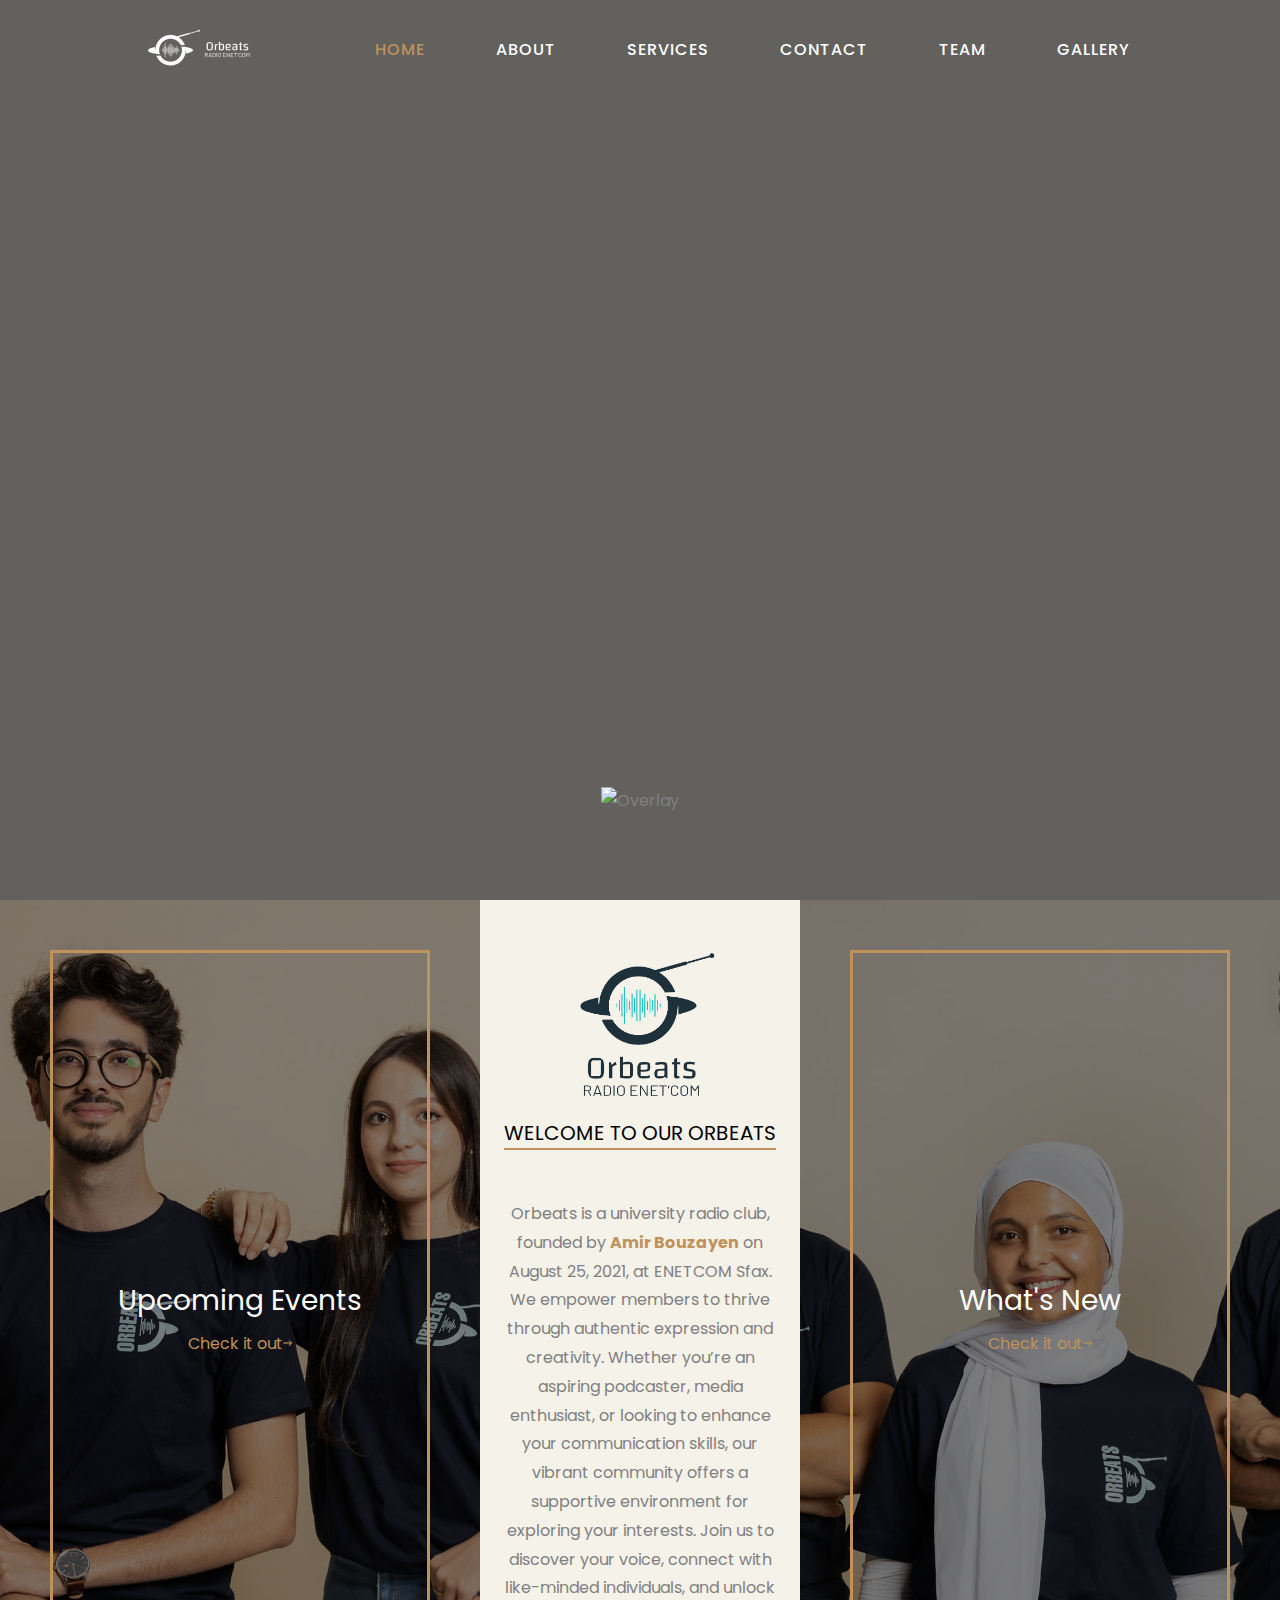
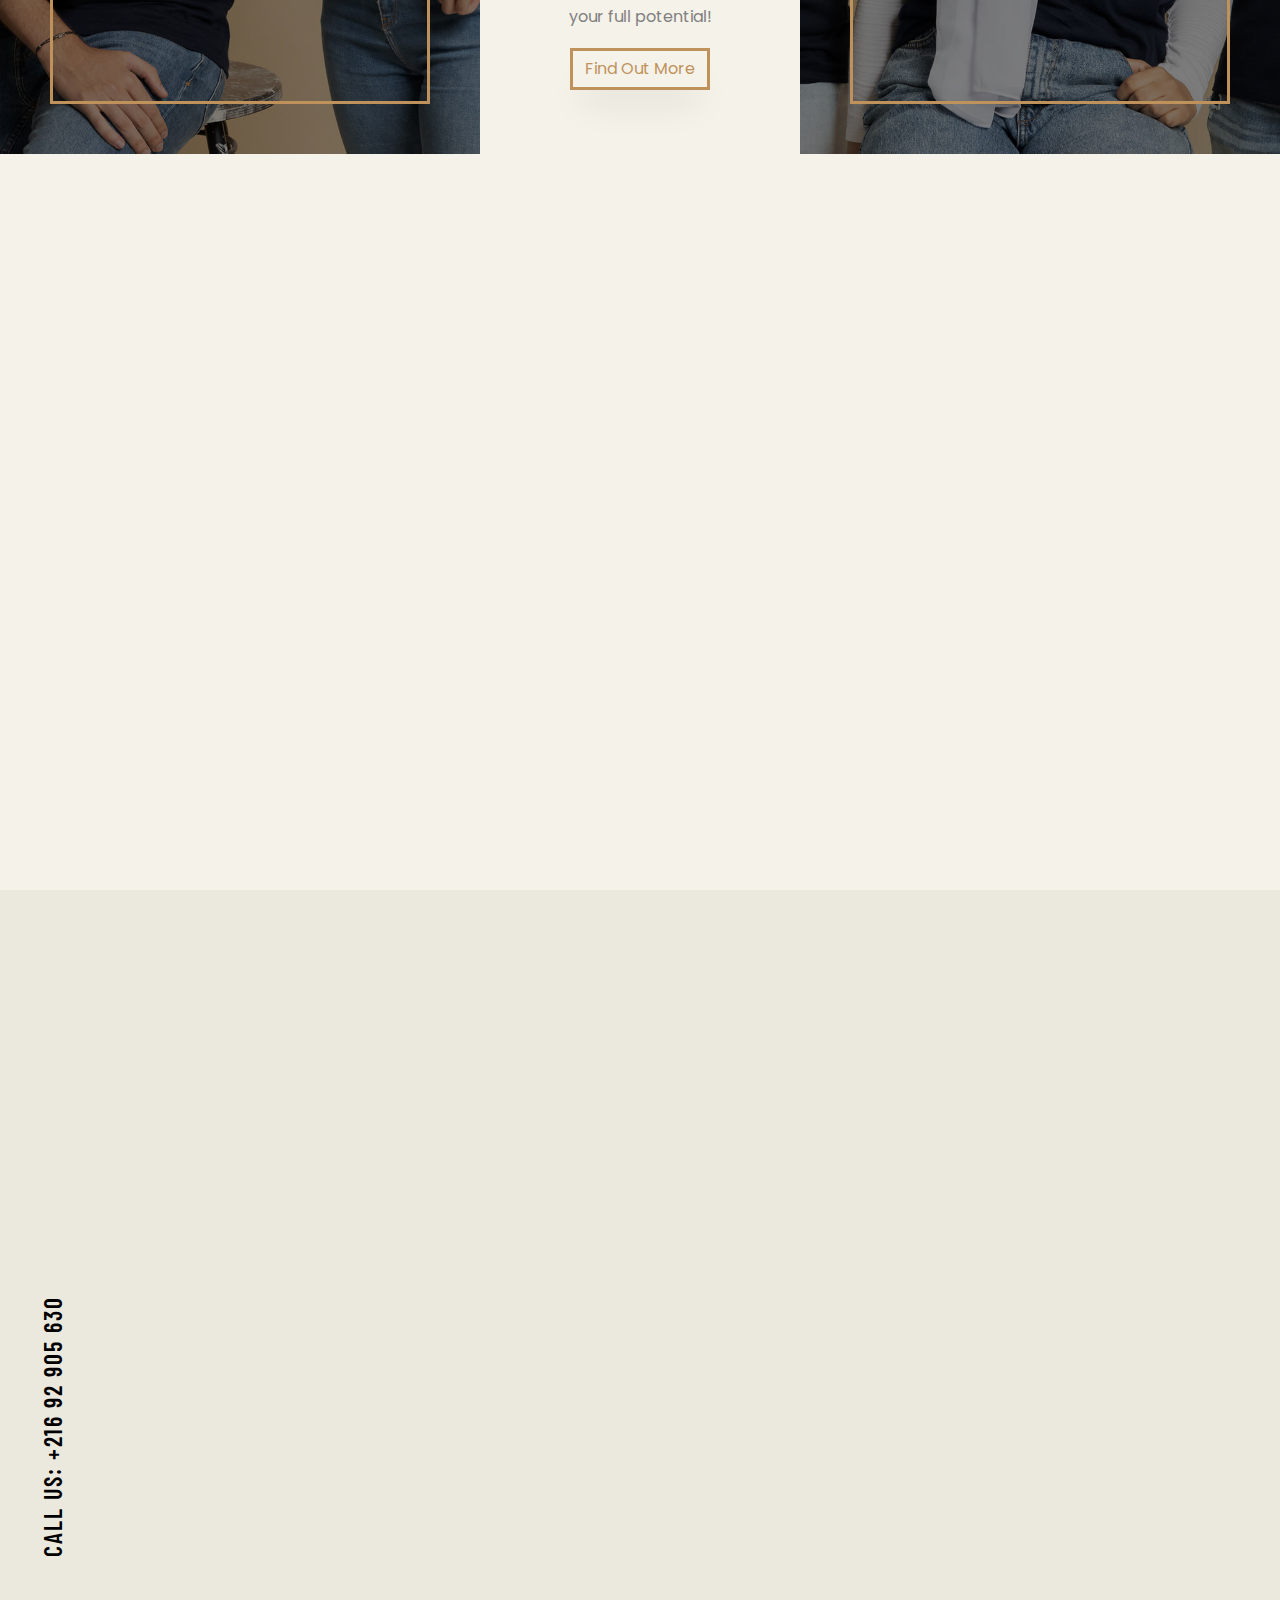
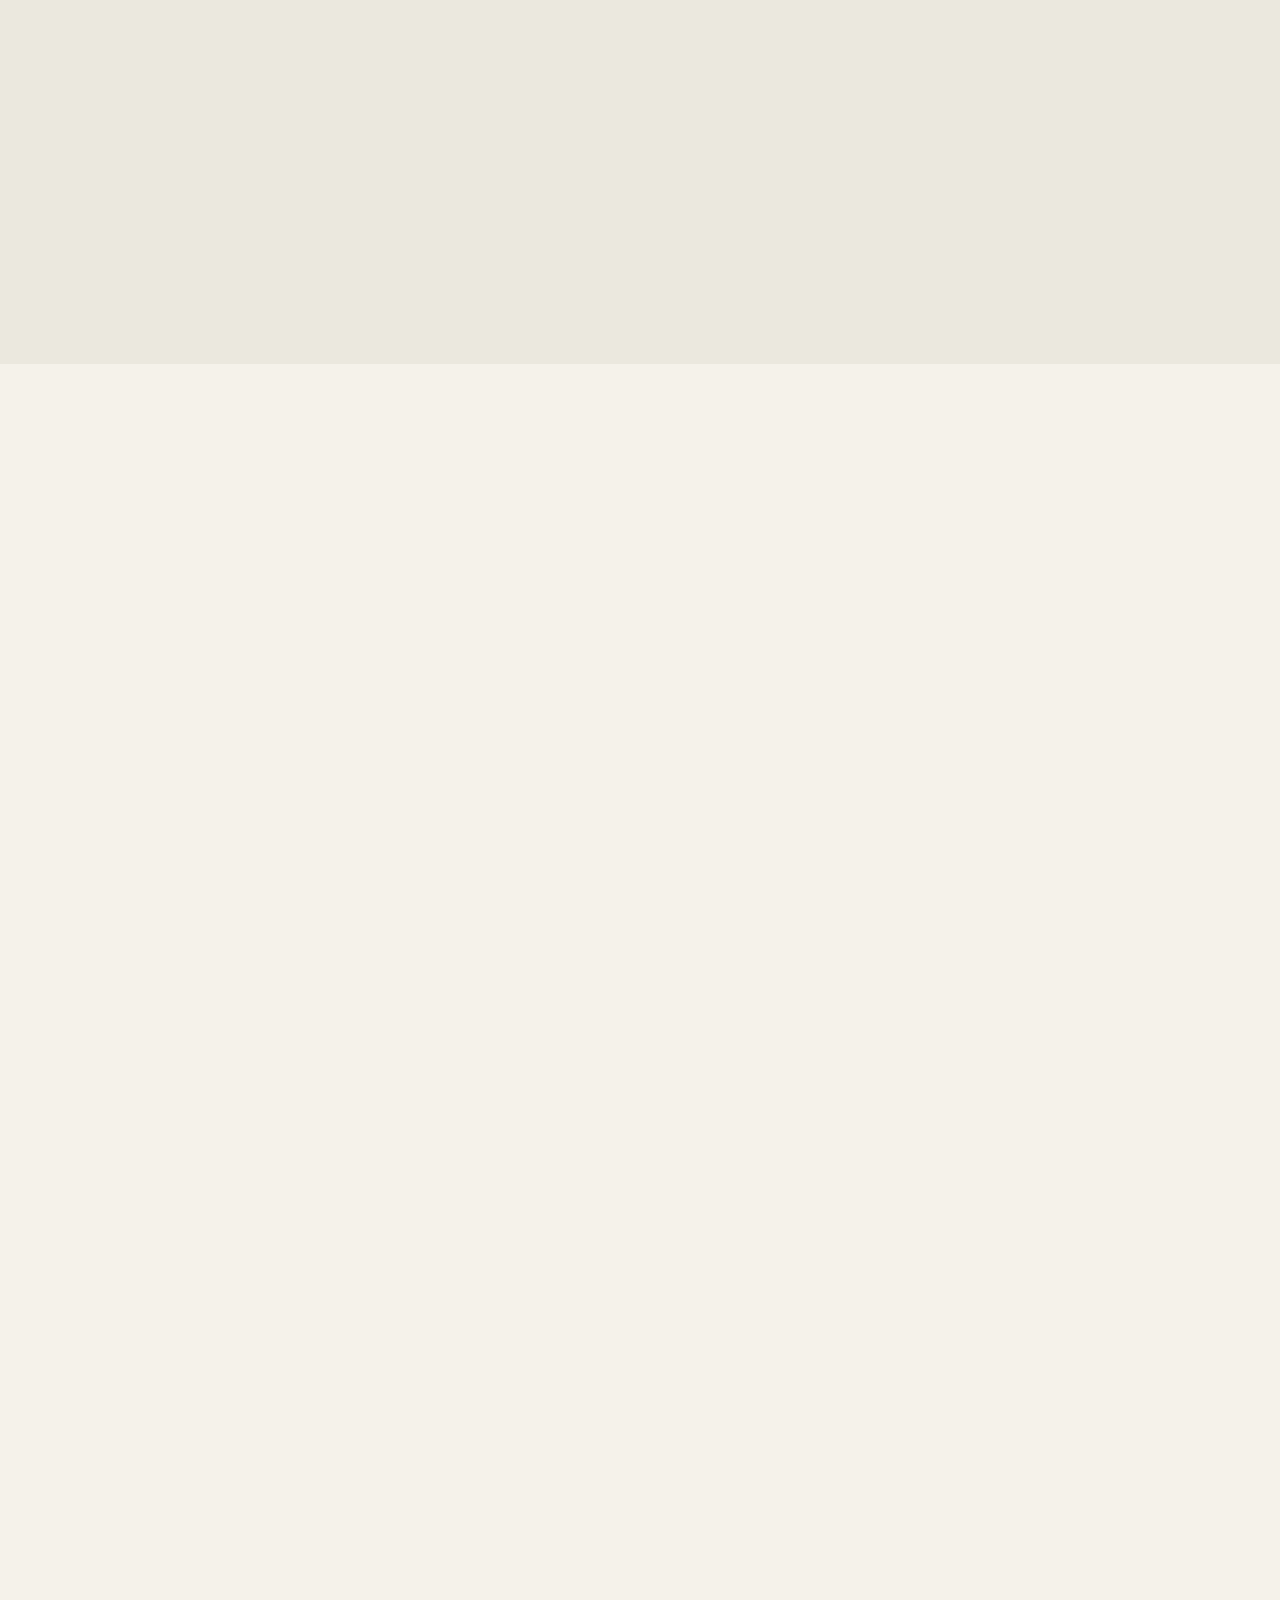
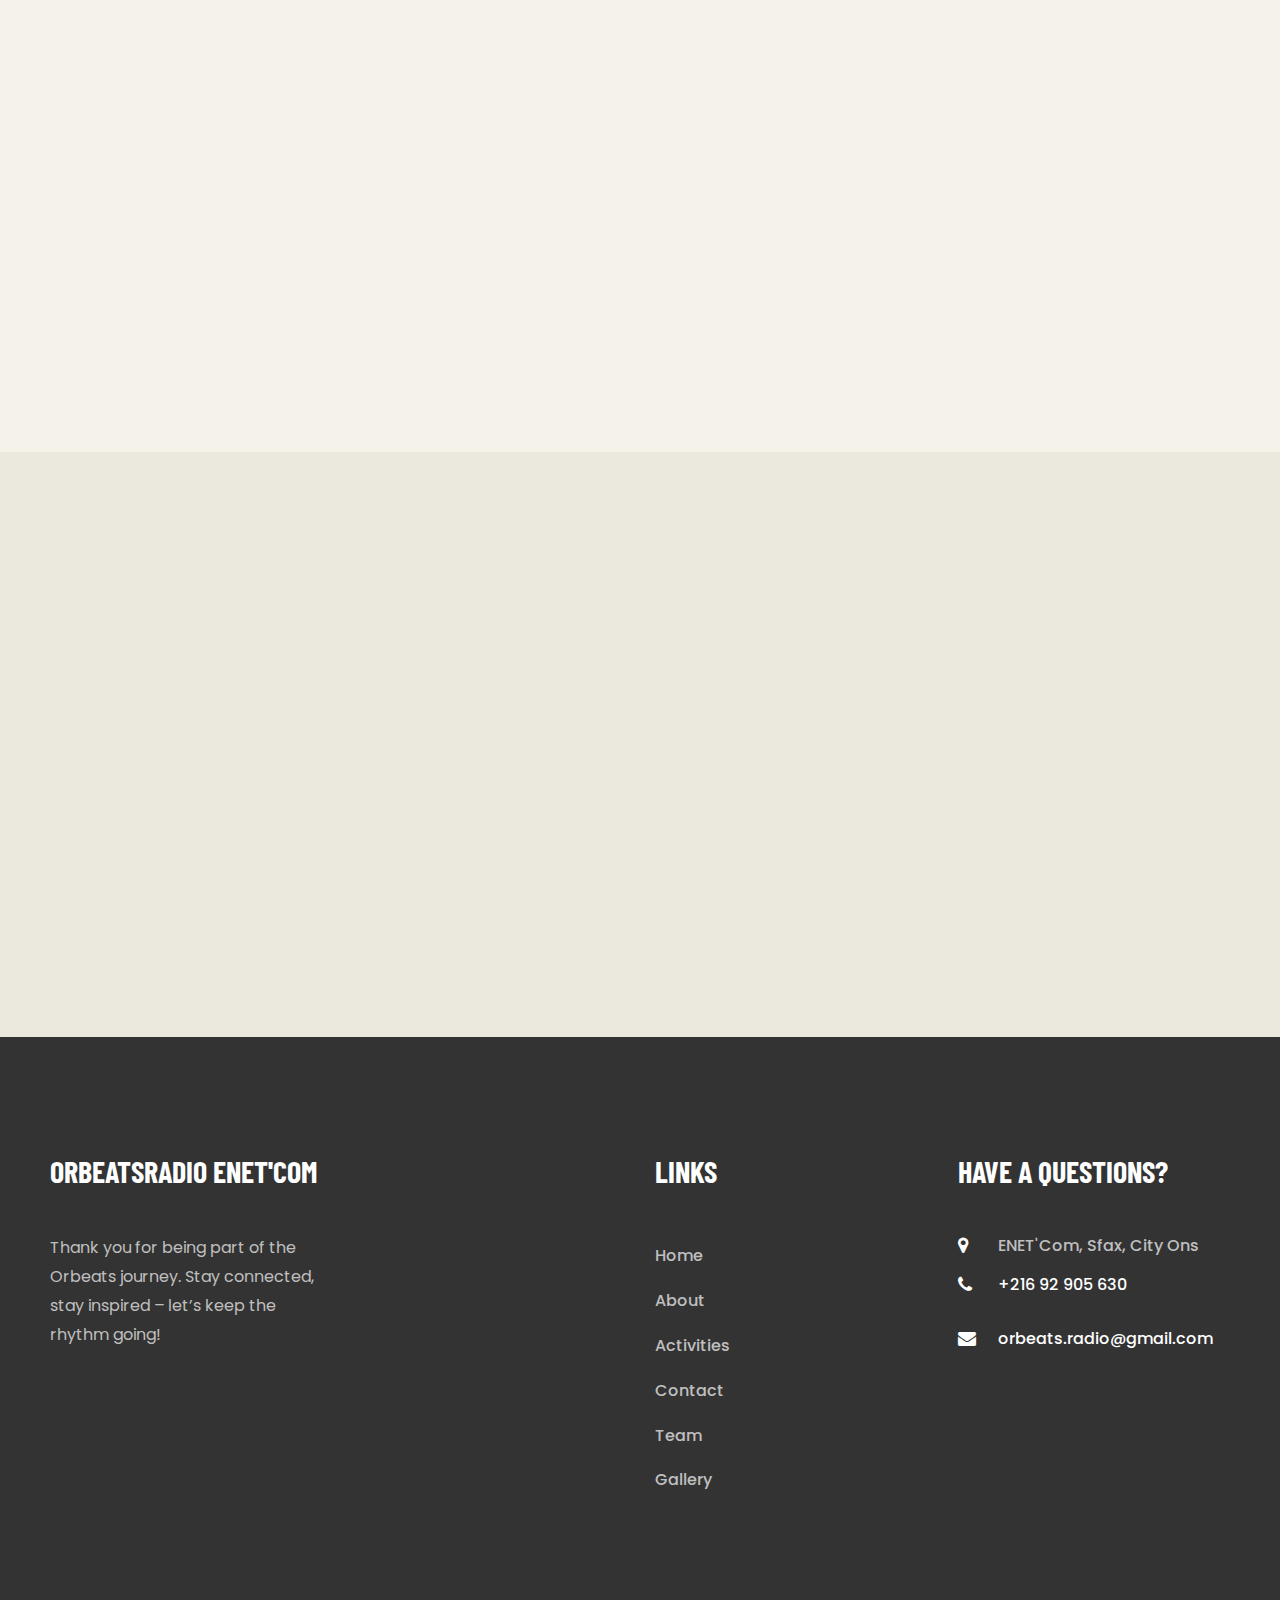
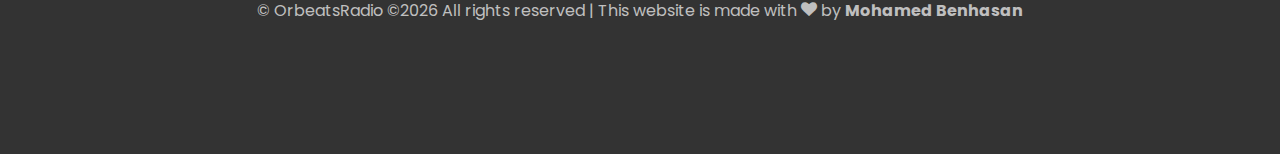
==== index.html @ aa815f9e "Update index.html" ====
<!DOCTYPE html>
<html lang="en">
  <head>
	<link rel="icon" href="images/logowhite.png" type="image/png">
    <title>OrbeatsRadio</title>
    <meta charset="utf-8">
    <meta name="viewport" content="width=device-width, initial-scale=1, shrink-to-fit=no">
	<link rel="stylesheet" href="https://cdnjs.cloudflare.com/ajax/libs/font-awesome/6.0.0-beta3/css/all.min.css">
    <link rel="stylesheet" href="https://cdnjs.cloudflare.com/ajax/libs/font-awesome/6.0.0-beta3/css/all.min.css">

    
    <link href="https://fonts.googleapis.com/css?family=Poppins:300,400,500,600,700" rel="stylesheet">
    <link href="https://fonts.googleapis.com/css?family=Barlow+Condensed:500,600,700&display=swap" rel="stylesheet">

    <link rel="stylesheet" href="css/open-iconic-bootstrap.min.css">
    <link rel="stylesheet" href="css/animate.css">
    
    <link rel="stylesheet" href="css/owl.carousel.min.css">
    <link rel="stylesheet" href="css/owl.theme.default.min.css">
    <link rel="stylesheet" href="css/magnific-popup.css">

    <link rel="stylesheet" href="css/aos.css">

    <link rel="stylesheet" href="css/ionicons.min.css">

    <link rel="stylesheet" href="css/bootstrap-datepicker.css">
    <link rel="stylesheet" href="css/jquery.timepicker.css">

    
    <link rel="stylesheet" href="css/flaticon.css">
    <link rel="stylesheet" href="css/icomoon.css">
    <link rel="stylesheet" href="css/style.css">
  </head>
  <body>
	 <nav class="site-navigation navbar navbar-expand-lg navbar-dark ftco_navbar bg-dark ftco-navbar-light" id="ftco-navbar" style="max-height: 100px;" role="navigation">
		<a class="navbar-brand" href="index.html">
			<img src="images/logo.gif" alt="Orbeats Logo1" class="navbar-logo" id="logo1" style="max-height: 150px; padding-top: 15px;">
		    <img src="images/logonoir.gif" alt="Logo" id="logo2" class="navbar-logo" id="logo2" style="max-height: 150px; padding-top: 15px;display:none;">
		  </a>
		
	    <div class="container">
	      <button class="navbar-toggler" type="button" data-toggle="collapse" data-target="#ftco-nav" aria-controls="ftco-nav" aria-expanded="false" aria-label="Toggle navigation">
	        <span class="oi oi-menu"></span> Menu
	      </button>
          
		  <script>
			window.addEventListener('scroll', function() {
				var logo1 = document.getElementById('logo1');
				var logo2 = document.getElementById('logo2');
				
				if (window.scrollY > 50) { // Change 50 to the number of pixels you want to scroll
					logo1.style.display = 'none';
					logo2.style.display = 'block';
				} else {
					logo1.style.display = 'block';
					logo2.style.display = 'none';
				}
			});
		</script>
	      <div class="collapse navbar-collapse" id="ftco-nav">
	        <ul class="navbar-nav ml-auto">
	        	<li class="nav-item active nav-link"><a href="index.html" class="nav-link">Home</a></li>
				<li class="nav-item nav-link"><a href="index.html#about" class="nav-link">About</a></li>
	        	<li class="nav-item nav-link"><a href="services.html" class="nav-link">Services</a></li>
				<li class="nav-item nav-link"><a href="index.html#contact" class="nav-link">Contact</a></li>
				<li class="nav-item nav-link"><a href="index.html#team" class="nav-link">Team</a></li>
	        	<li class="nav-item nav-link" style="padding-right: 100px;"><a href="gallery.html" class="nav-link">Gallery</a></li>
	        	
	          
	        </ul>
	      </div>
	    </div>
	  </nav>
	  <style>
		.navbar {
		  list-style: none; /* Supprime les puces */
		  display: flex; /* Aligne les éléments horizontalement */
		  padding: 0;
		  margin: 0;
		}
	
		.navbar li {
		  margin-right: 15px; /* Ajoute un espacement entre les éléments */
		}
		
	  
		
	  </style>
    <!-- END nav -->
    
    <section class="hero-wrap js-fullheight" style="background-image: url(images/1.png);" data-stellar-background-ratio="0.5">
      <div class="overlay"></div>
      <div class="container">
        <div class="row no-gutters slider-text js-fullheight justify-content-center align-items-center">
          <div class="col-lg-12 ftco-animate d-flex align-items-center">
          	<div class="text text-center" style="padding-top: 240px;">
          		<span class="subheading text w-100">Welcome to Orbeats</span>
		  				<h1 class="mb-4">The Sound of ENET'Com – Tune In, Stand Out!</h1>
		  				<p><a href="#contact" class="btn btn-primary btn-outline-primary px-4 py-2">JoinUS</a></p>
							</div>
            </div>
			<div><img src="images/partners.gif" alt="Overlay" class="background-image" style="width: auto;padding-right: auto;max-height: auto;"></div>
          </div>
		  
        </div>
		
      </div>
    </section>
    
		<section class="ftco-section ftco-no-pt ftco-no-pb" id="about">
			<div class="container-fluid px-0">
				<div class="row no-gutters">
					<div class="col-md text-center d-flex align-items-stretch">
						<div class="services-wrap d-flex align-items-center img" style="background-image: url(images/formen.jpg);">
							<div class="text">
								<h3>Upcoming Events</h3>
								<p><a href="https://www.instagram.com/orbeats.events/" class="btn-custom">Check it out<span class="ion-ios-arrow-round-forward"></span></a></p>
							</div>
						</div>
					</div>
					<div class="col-md-3 text-center d-flex align-items-stretch">
						<div class="text-about py-5 px-4">
							<h1 class="logo">
								<a href="#" style="text-align: center; display: inline-block;">
									<img src="images/logo 1.png" alt="Orbeats Logo" style="height: 150px; width: auto;text-align: center;padding-left: 15px;">
								</a>								
							</h1>
							<h2>Welcome to our Orbeats</h2>
							<p>Orbeats is a university radio club, founded by <a href="https://www.linkedin.com/in/amir-bouzayene?utm_source=share&utm_campaign=share_via&utm_content=profile&utm_medium=android_app"><strong>Amir Bouzayen</strong></a> on August 25, 2021, at ENETCOM Sfax. We empower members to thrive through authentic expression and creativity. Whether you’re an aspiring podcaster, media enthusiast, or looking to enhance your communication skills, our vibrant community offers a supportive environment for exploring your interests. Join us to discover your voice, connect with like-minded individuals, and unlock your full potential!</p>
							<p class="mt-3"><a href="https://www.facebook.com/RadioEnetcom" class="btn btn-primary btn-outline-primary">Find Out More</a></p>
							
						</div>
					</div>
					<div class="col-md text-center d-flex align-items-stretch">
						<div class="services-wrap d-flex align-items-center img" style="background-image: url(images/forwomen.jpg);">
							<div class="text">
								<h3>What's New</h3>
								<p><a href="https://www.instagram.com/orbeats.radio.enetcom/" class="btn-custom">Check it out<span class="ion-ios-arrow-round-forward"></span></a></p>
							</div>
						</div>
					</div>
				</div>
			</div>
		</section>
    
    <section class="services-section ftco-section" id="activities">
      <div class="container">
      	<div class="row justify-content-center pb-3">
          <div class="col-md-10 heading-section text-center ftco-animate">
          	<span class="subheading">Our Activities</span>
            <h2 class="mb-4">Activities Menu</h2>
            <p>Far far away, behind the word mountains, far from the countries Vokalia and Consonantia</p>
          </div>
        </div>
        <div class="row no-gutters d-flex">
          <div class="col-md-6 col-lg-3 d-flex align-self-stretch ftco-animate">
            <div class="media block-6 services d-block text-center">
              <div class="icon"><span class="fas fa-camera" style="padding-bottom: 20px;"></span></div>
              <div class="media-body">
                <h3 class="heading mb-3">Media Coverage</h3>
                <p>We share exciting stories and updates from our club, connecting with our listeners through engaging content.</p>
              </div>
            </div>    
          </div>
          <div class="col-md-6 col-lg-3 d-flex align-self-stretch ftco-animate">
            <div class="media block-6 services d-block text-center">
              <div class="icon"><span class="fas fa-broadcast-tower" style="padding-bottom: 20px;"></span></div>
              <div class="media-body">
                <h3 class="heading mb-3">Broadcast</h3>
                <p>Our live broadcasts bring the latest music, interviews, and discussions directly to our audience.</p>
              </div>
            </div>      
          </div>
          <div class="col-md-6 col-lg-3 d-flex align-self-stretch ftco-animate">
            <div class="media block-6 services d-block text-center">
              <div class="icon"><span class="fas fa-calendar-alt" style="padding-bottom: 20px;"></span></div>
              <div class="media-body">
                <h3 class="heading mb-3">Events</h3>
                <p>We organize fun events and gatherings, fostering community and celebrating our passion for radio.</p>
              </div>
            </div>      
          </div>
          <div class="col-md-6 col-lg-3 d-flex align-self-stretch ftco-animate">
            <div class="media block-6 services d-block text-center">
              <div class="icon"><span class="fas fa-bullhorn" style="padding-bottom: 20px;"></span></div>
              <div class="media-body">
                <h3 class="heading mb-3">Digital Marketing</h3>
                <p>We promote our club's activities and initiatives online, reaching more listeners and growing our community.</p>
              </div>
            </div>      
          </div>
        </div>
      </div>
    </section>

    <section class="ftco-section ftco-booking bg-light"  id="contact">
    	<div class="container ftco-relative">
    		<div class="row justify-content-center pb-3">
          <div class="col-md-10 heading-section text-center ftco-animate">
          	<span class="subheading">Be One Of Us</span>
            <h2 class="mb-4">Make an Appointment</h2>
            <p>Far far away, behind the word mountains, far from the countries Vokalia and Consonantia</p>
          </div>
        </div>
        <h3 class="vr">Call Us: +216 92 905 630</h3>
    		<div class="row justify-content-center">
    			<div class="col-md-10 ftco-animate">
    				<form action="https://formspree.io/f/mgvekbnw" method="POST" class="appointment-form">
	            <div class="row">
	              <div class="col-sm-6">
	                <div class="form-group">
			              <input type="text" class="form-control" id="appointment_name" name="Full Name" placeholder="Full Name">
			            </div>
	              </div>
	              <div class="col-sm-6">
	                <div class="form-group">
			              <input type="text" class="form-control" id="appointment_email" name="Email" placeholder="Email">
			            </div>
	              </div>
	              <div class="col-sm-6">
	                <div class="form-group">
	                  <input type="text" class="form-control appointment_date" name="Date" placeholder="Date">
	                </div>    
	              </div>
	              <div class="col-sm-6">
	                <div class="form-group">
	                  <input type="text" class="form-control appointment_time" name="Time" placeholder="Time">
	                </div>
	              </div>
	              <div class="col-sm-6">
	                <div class="form-group">
			              <div class="select-wrap" >
                      <div class="icon"><span class="ion-ios-arrow-down"></span></div>
                      <select id="collabtype" name="CollabType" class="form-control">
						<option value="" disabled selected hidden>Collaboration Type</option>
                      	<option value="">Media Coverage</option>
                        <option value="">Social Media Manager</option>
                        <option value="">Marketing Compaign</option>
                        <option value="">Sponsoring</option>
						<option value="">Partnership</option>
                      </select>
                    </div>
			            </div>
	              </div>
	              <div class="col-sm-6">
	                <div class="form-group">
	                  <input type="text" class="form-control" name="Phone" id="phone" placeholder="Phone">
	                </div>
	              </div>
	              <div class="col-md-12">
					<div class="row">
						<div class="col-sm-6">
						  <div class="form-group">
								<input type="text" class="form-control" name="Location" id="Location" placeholder="Location">
							  </div>
						</div>
							<div class="col-sm-6">
							  <div class="form-group">
									<input type="text" class="form-control" name="Entity" id="Entity" placeholder="Parent Entity">
								  </div>
							</div>
							</div>
	              	<div class="form-group">
		                <textarea id="" cols="30" rows="7" class="form-control" name="Message" placeholder="Message"></textarea>
		              </div>
	              </div>
		          </div>
		          <div class="form-group">
	              <input type="submit" value="Make an Appointment" class="btn btn-primary">
	            </div>
	          </form>
    			</div>
    		</div>
    	</div>
    </section>


    <section class="ftco-section ftco-team" id="team">
    	<div class="container-fluid px-md-5">
    		<div class="row justify-content-center pb-3">
          <div class="col-md-10 heading-section text-center ftco-animate">
          	<span class="subheading">Our Strength is Our Unity</span>
            <h2 class="mb-4">The Team</h2>
            <p>Meet the passionate minds behind Orbeats – a team united by vision, creativity, and a commitment to making every beat count</p>
          </div>
        </div>
        <div class="row">
        	<div class="col-md-12 ftco-animate">
        		<div class="carousel-team owl-carousel">
        			<div class="item">
		        		<a href="https://www.linkedin.com/in/mohamed-guidara?utm_source=share&utm_campaign=share_via&utm_content=profile&utm_medium=android_app" class="team text-center">
		        			<div class="img" style="background-image: url(images/2.jpg);"></div>
		        			<h2>Mohamed Guidara</h2>
		        			<span class="position">Team Leader</span>
		        		</a>
        			</div>
        			<div class="item">
	        			<a href="https://www.linkedin.com/in/maissa-hadded-044284284?utm_source=share&utm_campaign=share_via&utm_content=profile&utm_medium=android_app" class="team text-center">
		        			<div class="img" style="background-image: url(images/3.jpg);"></div>
		        			<h2>Maissa Hadded</h2>
		        			<span class="position">Vice Team Leader</span>
		        		</a>
	        		</div>
	        		<div class="item">
	        			<a href="https://www.linkedin.com/in/zhir-fares-abdelatif-076840335?utm_source=share&utm_campaign=share_via&utm_content=profile&utm_medium=android_app" class="team text-center">
		        			<div class="img" style="background-image: url(images/4.jpg);"></div>
		        			<h2>Fares Zhir</h2>
		        			<span class="position">Marketing Manager</span>
		        		</a>
	        		</div>
	        		<div class="item">
	        			<a href="#" class="team text-center">
		        			<div class="img" style="background-image: url(images/6.jpg);"></div>
		        			<h2>Firas Khoualdia</h2>
		        			<span class="position">Broadcast Manager</span>
		        		</a>
	        		</div>
	        		<div class="item">
	        			<a href="https://www.linkedin.com/in/ameni-amri-710523291?utm_source=share&utm_campaign=share_via&utm_content=profile&utm_medium=android_app" class="team text-center">
		        			<div class="img" style="background-image: url(images/7.jpg);"></div>
		        			<h2>Ameni Amri</h2>
		        			<span class="position">General Secretary</span>
		        		</a>
	        		</div>
					<div class="item">
	        			<a href="https://www.linkedin.com/in/feten-rhamna-4599a5293?utm_source=share&utm_campaign=share_via&utm_content=profile&utm_medium=android_app" class="team text-center">
		        			<div class="img" style="background-image: url(images/9.jpg);"></div>
		        			<h2>Feten Rhamna </h2>
		        			<span class="position">Digital Content Manager</span>
		        		</a>
	        		</div>
					<div class="item">
	        			<a href="https://www.linkedin.com/in/ines-el-abed-5b13b0215?utm_source=share&utm_campaign=share_via&utm_content=profile&utm_medium=android_app" class="team text-center">
		        			<div class="img" style="background-image: url(images/8.jpg);"></div>
		        			<h2>Ines El Abed</h2>
		        			<span class="position">Human Resources Manage</span>
		        		</a>
	        		</div>
        		</div>
        	</div>
        </div>
    	</div>
    </section>
     <section class="ftco-section ftco-no-pt ftco-no-pb">
    	<div class="container">
    		<div class="row no-gutters justify-content-center mb-5 pb-2">
          <div class="col-md-6 text-center heading-section ftco-animate">
          	<span class="subheading">Our work of art</span>
            <h2 class="mb-4">Our gallery</h2>
            <p>Explore the heart of Orbeats through our moments captured – a journey of creativity, connection, and unforgettable memories.</p>
          </div>
        </div>
    	</div>
			<div class="container-fluid p-0">
    		<div class="row no-gutters">
    			<a href="Gala.html">
    			<div class="col-md-6 col-lg-3 ftco-animate">
					
    				<div class="project">
						
	    				<img src="images/G6.jpg" class="img-fluid" alt="Colorlib Template">
					
	    				<div class="text">
	    					<span>Orbeats</span>
	    					<h3><a href="Gala.html">Gala</a></h3>
	    				</div>
	    				<a href="images/G6.jpg" class="icon image-popup d-flex justify-content-center align-items-center">
	    					<span class="icon-expand"></span>
	    				</a>
    				</div>
				   
    			</div>
			    </a>
    			<div class="col-md-6 col-lg-3 ftco-animate">
    				<div class="project">
	    				<img src="images/forum/1.jpg" class="img-fluid" alt="Colorlib Template">
	    				<div class="text">
	    					<span>Orbeats</span>
	    					<h3><a href="FEEE9.0.html">FEEE9.0</a></h3>
	    				</div>
	    				<a href="images/forum/1.jpg" class="icon image-popup d-flex justify-content-center align-items-center">
	    					<span class="icon-expand"></span>
	    				</a>
    				</div>
    			</div>
    			<div class="col-md-6 col-lg-3 ftco-animate">
    				<div class="project">
	    				<img src="images/concentrate/1.jpg" class="img-fluid" alt="Colorlib Template">
	    				<div class="text">
	    					<span>Orbeats</span>
	    					<h3><a href="CRNS.html">CONCENTRATE CRNS</a></h3>
	    				</div>
	    				<a href="images/concentrate/1.jpg" class="icon image-popup d-flex justify-content-center align-items-center">
	    					<span class="icon-expand"></span>
	    				</a>
    				</div>
    			</div>
    			<div class="col-md-6 col-lg-3 ftco-animate">
    				<div class="project">
	    				<img src="images/Mindshift/THUMB.jpg" class="img-fluid" alt="Colorlib Template">
	    				<div class="text">
	    					<span>Orbeats</span>
	    					<h3><a href="MindShift.html">MindShift GDSC</a></h3>
	    				</div>
	    				<a href="images/Mindshift/THUMB.jpg" class="icon image-popup d-flex justify-content-center align-items-center">
	    					<span class="icon-expand"></span>
	    				</a>
    				</div>
    			</div>
				
    		</div>
    	</div>
		</section>
		

		<section class="testimony-section bg-light">
      <div class="container">
        <div class="row ftco-animate justify-content-center">
        	<div class="col-md-6 col-lg-5 d-flex">
        		<div class="testimony-img" style="background-image: url(images/logo.png);"></div>
        	</div>
          <div class="col-md-6 col-lg-7 py-5 pl-md-5">
          	<div class="py-md-5">
	          	<div class="heading-section ftco-animate">
	          		<span class="subheading">Testimony</span>
			          <h2 class="mb-0">Voices of Joy</h2>
			        </div>
	            <div class="carousel-testimony owl-carousel ftco-animate">
					<div class="item">
						<div class="testimony-wrap pb-4">
						  <div class="text">
							<p class="mb-4">Mes sincères remerciements s’adressent à Orbeats Radio Club Enet’Com pour sa coopération d’avoir couvrir les événements organisés par la direction de l’Enet’Com. Bon courage et bonne continuation pour un meilleur futur gagnant.</p>
						  </div>
						  <div class="d-flex">
							  <div class="user-img" style="background-image: url(images/enet.webp)">
							  </div>
							  <div class="pos ml-3">
								  <p class="name">Chokri Abdelmoula</p>
								<span class="position">Directeur de l'Enet'Com</span>
							  </div>
							</div>
						</div>
					  </div>
					  <div class="item">
						<div class="testimony-wrap pb-4">
						  <div class="text">
							<p class="mb-4">Merci pour votre excellente performance. Notre centre a de la chance d’avoir collaboré avec votre club et nous apprécions votre travail acharné et votre dévouement!</p>
						  </div>
						  <div class="d-flex">
							  <div class="user-img" style="background-image: url(images/iyed.png)">
							  </div>
							  <div class="pos ml-3">
								  <p class="name">Iyed Colab</p>
								<span class="position">Cente de Coworking</span>
							  </div>
							</div>
						</div>
					  </div>
	              <div class="item">
	                <div class="testimony-wrap pb-4">
	                  <div class="text">
	                    <p class="mb-4">I’m grateful to this community for reigniting my passion for podcasting and helping me grow. Thank you, Orbeats, for supporting my authenticity, creativity, and essential soft skills!</p>
	                  </div>
	                  <div class="d-flex">
		                  <div class="user-img" style="background-image: url(images/chaymak.jpg)">
		                  </div>
		                  <div class="pos ml-3">
		                  	<p class="name">Chayma Kacem</p>
		                    <span class="position">Sinior Member</span>
		                  </div>
		                </div>
	                </div>
	              </div>
	              <div class="item">
	                <div class="testimony-wrap pb-4">
	                  <div class="text">
	                    <p class="mb-4">As a senior member of Orbeats Radio Club, I'm deeply grateful for the supportive team and unforgettable experiences. Being part of Orbeats helped me overcome my shyness and gain confidence—thank you all for this amazing journey!</p>
	                  </div>
	                  <div class="d-flex">
		                  <div class="user-img" style="background-image: url(images/Rassem.jfif)">
		                  </div>
		                  <div class="pos ml-3">
		                  	<p class="name">Rassem Bali</p>
		                    <span class="position">Sinior Member</span>
		                  </div>
		                </div>
	                </div>
	              </div>
	              <div class="item">
	                <div class="testimony-wrap pb-4">
	                  <div class="text">
	                    <p class="mb-4">Joining the Radio Orbeats Enetcom Club has been incredible, offering hands-on experience in broadcasting and creative teamwork on live shows and podcasts.</p>
	                  </div>
	                  <div class="d-flex">
		                  <div class="user-img" style="background-image: url(images/youssef.jfif)">
		                  </div>
		                  <div class="pos ml-3">
		                  	<p class="name">Youssef Kossomtini</p>
		                    <span class="position">Sinior Member</span>
		                  </div>
		                </div>
	                </div>
	              </div>
	            </div>
	          </div>
          </div>
        </div>
      </div>
    </section>

    <footer class="ftco-footer ftco-section">
      <div class="container">
        <div class="row mb-5">
          <div class="col-md">
            <div class="ftco-footer-widget mb-4">
              <h2 class="ftco-heading-2 logo">OrbeatsRadio Enet'Com</h2>
              <p>Thank you for being part of the Orbeats journey. Stay connected, stay inspired – let’s keep the rhythm going!</p>
              <ul class="ftco-footer-social list-unstyled float-md-left float-lft mt-5">
                <li class="ftco-animate"><a href="https://www.facebook.com/RadioEnetcom"><span class="icon-facebook"></span></a></li>
                <li class="ftco-animate"><a href="https://www.instagram.com/orbeats.radio.enetcom/"><span class="icon-instagram"></span></a></li>
                <li class="ftco-animate"><a href="https://www.linkedin.com/company/orbeats-club-radio-enet-com/"><span class="fab fa-linkedin"></span></a></li>
				<li class="ftco-animate"><a href="https://www.tiktok.com/@orbeats.radio?_t=8r4Q5wl0VIz&_r=1"><span class="fab fa-tiktok"></span></a></li>
				<li class="ftco-animate"><a href="#"><span class="fab fa-youtube"></span></a></li>
				<li class="ftco-animate"><a href="#"><span class="fab fa-spotify"></span></a></li>
              </ul>
            </div>
          </div>
          <div class="col-md">
            <div class="ftco-footer-widget mb-4 ml-md-5">
              
            </div>
          </div>
          <div class="col-md">
             <div class="ftco-footer-widget mb-4">
              <h2 class="ftco-heading-2">Links</h2>
              <ul class="list-unstyled">
                <li><a href="index.html" class="py-2 d-block">Home</a></li>
                <li><a href="index.html#about" class="py-2 d-block">About</a></li>
                <li><a href="index.html#activities" class="py-2 d-block">Activities</a></li>
                <li><a href="index.html#contact" class="py-2 d-block">Contact</a></li>
                <li><a href="index.html#team" class="py-2 d-block">Team</a></li>
				<li><a href="gallery.html" class="py-2 d-block">Gallery</a></li>
              </ul>
            </div>
          </div>
          <div class="col-md">
            <div class="ftco-footer-widget mb-4">
            	<h2 class="ftco-heading-2">Have a Questions?</h2>
            	<div class="block-23 mb-3">
	              <ul>
	                <li><span class="icon icon-map-marker"></span><span class="text">ENET'Com,
						Sfax, City Ons</span></li>
	                <li><a href="#"><span class="icon icon-phone"></span><span class="text">+216 92 905 630</span></a></li>
	                <li><a href="#"><span class="icon icon-envelope"></span><span class="text">orbeats.radio@gmail.com</span></a></li>
	              </ul>
	            </div>
            </div>
          </div>
        </div>
        <div class="row">
          <div class="col-md-12 text-center">

            <p>
			© OrbeatsRadio &copy;<script>document.write(new Date().getFullYear());</script> All rights reserved | This website is made with <i class="icon-heart color-danger" aria-hidden="true"></i> by <a href="https://www.linkedin.com/in/mohamed-benhasan-58a78b28a/" target="_blank"><strong>Mohamed Benhasan</strong></a></p>
          </div>
        </div>
      </div>
    </footer>
    
  

  <!-- loader -->
  <div id="ftco-loader" class="show fullscreen"><svg class="circular" width="48px" height="48px"><circle class="path-bg" cx="24" cy="24" r="22" fill="none" stroke-width="4" stroke="#eeeeee"/><circle class="path" cx="24" cy="24" r="22" fill="none" stroke-width="4" stroke-miterlimit="10" stroke="#F96D00"/></svg></div>


  <script src="js/jquery.min.js"></script>
  <script src="js/jquery-migrate-3.0.1.min.js"></script>
  <script src="js/popper.min.js"></script>
  <script src="js/bootstrap.min.js"></script>
  <script src="js/jquery.easing.1.3.js"></script>
  <script src="js/jquery.waypoints.min.js"></script>
  <script src="js/jquery.stellar.min.js"></script>
  <script src="js/owl.carousel.min.js"></script>
  <script src="js/jquery.magnific-popup.min.js"></script>
  <script src="js/aos.js"></script>
  <script src="js/jquery.animateNumber.min.js"></script>
  <script src="js/bootstrap-datepicker.js"></script>
  <script src="js/jquery.timepicker.min.js"></script>
  <script src="js/scrollax.min.js"></script>
  <script src="https://maps.googleapis.com/maps/api/js?key=AIzaSyBVWaKrjvy3MaE7SQ74_uJiULgl1JY0H2s&sensor=false"></script>
  <script src="js/google-map.js"></script>
  <script src="js/main.js"></script>
    
  </body>
</html>
---- css/flaticon.css ----
/*
  	Flaticon icon font: Flaticon
  	Creation date: 04/01/2019 13:45
  	*/


@font-face {
  font-family: "Flaticon";
  src: url("../fonts/flaticon/font/Flaticon.eot");
  src: url("../fonts/flaticon/font/Flaticon.eot?#iefix") format("embedded-opentype"),
       url("../fonts/flaticon/font/Flaticon.woff") format("woff"),
       url("../fonts/flaticon/font/Flaticon.ttf") format("truetype"),
       url("../fonts/flaticon/font/Flaticon.svg#Flaticon") format("svg");
  font-weight: normal;
  font-style: normal;
}

@media screen and (-webkit-min-device-pixel-ratio:0) {
  @font-face {
    font-family: "Flaticon";
    src: url("../fonts/flaticon/font/Flaticon.svg#Flaticon") format("svg");
  }
}

[class^="flaticon-"]:before, [class*=" flaticon-"]:before,
[class^="flaticon-"]:after, [class*=" flaticon-"]:after {   
  font-family: Flaticon;
  font-style: normal;
  font-weight: normal;
  font-variant: normal;
  text-transform: none;
  line-height: 1;

  /* Better Font Rendering =========== */
  -webkit-font-smoothing: antialiased;
  -moz-osx-font-smoothing: grayscale;
}

.flaticon-moustache:before { content: "\f100"; }
.flaticon-male-hair-of-head-and-face-shapes:before { content: "\f101"; }
.flaticon-scissors-in-a-hair-salon-badge:before { content: "\f102"; }
.flaticon-beard:before { content: "\f103"; }
.flaticon-beauty-products:before { content: "\f104"; }
.flaticon-healthy-lifestyle-logo:before { content: "\f105"; }
---- css/icomoon.css ----
@font-face {
  font-family: 'icomoon';
  src:  url('../fonts/icomoon/icomoon.eot?6tt51o');
  src:  url('../fonts/icomoon/icomoon.eot?6tt51o#iefix') format('embedded-opentype'),
    url('../fonts/icomoon/icomoon.ttf?6tt51o') format('truetype'),
    url('../fonts/icomoon/icomoon.woff?6tt51o') format('woff'),
    url('../fonts/icomoon/icomoon.svg?6tt51o#icomoon') format('svg');
  font-weight: normal;
  font-style: normal;
}

[class^="icon-"], [class*=" icon-"] {
  /* use !important to prevent issues with browser extensions that change fonts */
  font-family: 'icomoon' !important;
  speak: none;
  font-style: normal;
  font-weight: normal;
  font-variant: normal;
  text-transform: none;
  line-height: 1;

  /* Better Font Rendering =========== */
  -webkit-font-smoothing: antialiased;
  -moz-osx-font-smoothing: grayscale;
}

.icon-asterisk:before {
  content: "\f069";
}
.icon-plus:before {
  content: "\f067";
}
.icon-question:before {
  content: "\f128";
}
.icon-minus:before {
  content: "\f068";
}
.icon-glass:before {
  content: "\f000";
}
.icon-music:before {
  content: "\f001";
}
.icon-search:before {
  content: "\f002";
}
.icon-envelope-o:before {
  content: "\f003";
}
.icon-heart:before {
  content: "\f004";
}
.icon-star:before {
  content: "\f005";
}
.icon-star-o:before {
  content: "\f006";
}
.icon-user:before {
  content: "\f007";
}
.icon-film:before {
  content: "\f008";
}
.icon-th-large:before {
  content: "\f009";
}
.icon-th:before {
  content: "\f00a";
}
.icon-th-list:before {
  content: "\f00b";
}
.icon-check:before {
  content: "\f00c";
}
.icon-close:before {
  content: "\f00d";
}
.icon-remove:before {
  content: "\f00d";
}
.icon-times:before {
  content: "\f00d";
}
.icon-search-plus:before {
  content: "\f00e";
}
.icon-search-minus:before {
  content: "\f010";
}
.icon-power-off:before {
  content: "\f011";
}
.icon-signal:before {
  content: "\f012";
}
.icon-cog:before {
  content: "\f013";
}
.icon-gear:before {
  content: "\f013";
}
.icon-trash-o:before {
  content: "\f014";
}
.icon-home:before {
  content: "\f015";
}
.icon-file-o:before {
  content: "\f016";
}
.icon-clock-o:before {
  content: "\f017";
}
.icon-road:before {
  content: "\f018";
}
.icon-download:before {
  content: "\f019";
}
.icon-arrow-circle-o-down:before {
  content: "\f01a";
}
.icon-arrow-circle-o-up:before {
  content: "\f01b";
}
.icon-inbox:before {
  content: "\f01c";
}
.icon-play-circle-o:before {
  content: "\f01d";
}
.icon-repeat:before {
  content: "\f01e";
}
.icon-rotate-right:before {
  content: "\f01e";
}
.icon-refresh:before {
  content: "\f021";
}
.icon-list-alt:before {
  content: "\f022";
}
.icon-lock:before {
  content: "\f023";
}
.icon-flag:before {
  content: "\f024";
}
.icon-headphones:before {
  content: "\f025";
}
.icon-volume-off:before {
  content: "\f026";
}
.icon-volume-down:before {
  content: "\f027";
}
.icon-volume-up:before {
  content: "\f028";
}
.icon-qrcode:before {
  content: "\f029";
}
.icon-barcode:before {
  content: "\f02a";
}
.icon-tag:before {
  content: "\f02b";
}
.icon-tags:before {
  content: "\f02c";
}
.icon-book:before {
  content: "\f02d";
}
.icon-bookmark:before {
  content: "\f02e";
}
.icon-print:before {
  content: "\f02f";
}
.icon-camera:before {
  content: "\f030";
}
.icon-font:before {
  content: "\f031";
}
.icon-bold:before {
  content: "\f032";
}
.icon-italic:before {
  content: "\f033";
}
.icon-text-height:before {
  content: "\f034";
}
.icon-text-width:before {
  content: "\f035";
}
.icon-align-left:before {
  content: "\f036";
}
.icon-align-center:before {
  content: "\f037";
}
.icon-align-right:before {
  content: "\f038";
}
.icon-align-justify:before {
  content: "\f039";
}
.icon-list:before {
  content: "\f03a";
}
.icon-dedent:before {
  content: "\f03b";
}
.icon-outdent:before {
  content: "\f03b";
}
.icon-indent:before {
  content: "\f03c";
}
.icon-video-camera:before {
  content: "\f03d";
}
.icon-image:before {
  content: "\f03e";
}
.icon-photo:before {
  content: "\f03e";
}
.icon-picture-o:before {
  content: "\f03e";
}
.icon-pencil:before {
  content: "\f040";
}
.icon-map-marker:before {
  content: "\f041";
}
.icon-adjust:before {
  content: "\f042";
}
.icon-tint:before {
  content: "\f043";
}
.icon-edit:before {
  content: "\f044";
}
.icon-pencil-square-o:before {
  content: "\f044";
}
.icon-share-square-o:before {
  content: "\f045";
}
.icon-check-square-o:before {
  content: "\f046";
}
.icon-arrows:before {
  content: "\f047";
}
.icon-step-backward:before {
  content: "\f048";
}
.icon-fast-backward:before {
  content: "\f049";
}
.icon-backward:before {
  content: "\f04a";
}
.icon-play:before {
  content: "\f04b";
}
.icon-pause:before {
  content: "\f04c";
}
.icon-stop:before {
  content: "\f04d";
}
.icon-forward:before {
  content: "\f04e";
}
.icon-fast-forward:before {
  content: "\f050";
}
.icon-step-forward:before {
  content: "\f051";
}
.icon-eject:before {
  content: "\f052";
}
.icon-chevron-left:before {
  content: "\f053";
}
.icon-chevron-right:before {
  content: "\f054";
}
.icon-plus-circle:before {
  content: "\f055";
}
.icon-minus-circle:before {
  content: "\f056";
}
.icon-times-circle:before {
  content: "\f057";
}
.icon-check-circle:before {
  content: "\f058";
}
.icon-question-circle:before {
  content: "\f059";
}
.icon-info-circle:before {
  content: "\f05a";
}
.icon-crosshairs:before {
  content: "\f05b";
}
.icon-times-circle-o:before {
  content: "\f05c";
}
.icon-check-circle-o:before {
  content: "\f05d";
}
.icon-ban:before {
  content: "\f05e";
}
.icon-arrow-left:before {
  content: "\f060";
}
.icon-arrow-right:before {
  content: "\f061";
}
.icon-arrow-up:before {
  content: "\f062";
}
.icon-arrow-down:before {
  content: "\f063";
}
.icon-mail-forward:before {
  content: "\f064";
}
.icon-share:before {
  content: "\f064";
}
.icon-expand:before {
  content: "\f065";
}
.icon-compress:before {
  content: "\f066";
}
.icon-exclamation-circle:before {
  content: "\f06a";
}
.icon-gift:before {
  content: "\f06b";
}
.icon-leaf:before {
  content: "\f06c";
}
.icon-fire:before {
  content: "\f06d";
}
.icon-eye:before {
  content: "\f06e";
}
.icon-eye-slash:before {
  content: "\f070";
}
.icon-exclamation-triangle:before {
  content: "\f071";
}
.icon-warning:before {
  content: "\f071";
}
.icon-plane:before {
  content: "\f072";
}
.icon-calendar:before {
  content: "\f073";
}
.icon-random:before {
  content: "\f074";
}
.icon-comment:before {
  content: "\f075";
}
.icon-magnet:before {
  content: "\f076";
}
.icon-chevron-up:before {
  content: "\f077";
}
.icon-chevron-down:before {
  content: "\f078";
}
.icon-retweet:before {
  content: "\f079";
}
.icon-shopping-cart:before {
  content: "\f07a";
}
.icon-folder:before {
  content: "\f07b";
}
.icon-folder-open:before {
  content: "\f07c";
}
.icon-arrows-v:before {
  content: "\f07d";
}
.icon-arrows-h:before {
  content: "\f07e";
}
.icon-bar-chart:before {
  content: "\f080";
}
.icon-bar-chart-o:before {
  content: "\f080";
}
.icon-twitter-square:before {
  content: "\f081";
}
.icon-facebook-square:before {
  content: "\f082";
}
.icon-camera-retro:before {
  content: "\f083";
}
.icon-key:before {
  content: "\f084";
}
.icon-cogs:before {
  content: "\f085";
}
.icon-gears:before {
  content: "\f085";
}
.icon-comments:before {
  content: "\f086";
}
.icon-thumbs-o-up:before {
  content: "\f087";
}
.icon-thumbs-o-down:before {
  content: "\f088";
}
.icon-star-half:before {
  content: "\f089";
}
.icon-heart-o:before {
  content: "\f08a";
}
.icon-sign-out:before {
  content: "\f08b";
}
.icon-linkedin-square:before {
  content: "\f08c";
}
.icon-thumb-tack:before {
  content: "\f08d";
}
.icon-external-link:before {
  content: "\f08e";
}
.icon-sign-in:before {
  content: "\f090";
}
.icon-trophy:before {
  content: "\f091";
}
.icon-github-square:before {
  content: "\f092";
}
.icon-upload:before {
  content: "\f093";
}
.icon-lemon-o:before {
  content: "\f094";
}
.icon-phone:before {
  content: "\f095";
}
.icon-square-o:before {
  content: "\f096";
}
.icon-bookmark-o:before {
  content: "\f097";
}
.icon-phone-square:before {
  content: "\f098";
}
.icon-twitter:before {
  content: "\f099";
}
.icon-facebook:before {
  content: "\f09a";
}
.icon-facebook-f:before {
  content: "\f09a";
}
.icon-github:before {
  content: "\f09b";
}
.icon-unlock:before {
  content: "\f09c";
}
.icon-credit-card:before {
  content: "\f09d";
}
.icon-feed:before {
  content: "\f09e";
}
.icon-rss:before {
  content: "\f09e";
}
.icon-hdd-o:before {
  content: "\f0a0";
}
.icon-bullhorn:before {
  content: "\f0a1";
}
.icon-bell-o:before {
  content: "\f0a2";
}
.icon-certificate:before {
  content: "\f0a3";
}
.icon-hand-o-right:before {
  content: "\f0a4";
}
.icon-hand-o-left:before {
  content: "\f0a5";
}
.icon-hand-o-up:before {
  content: "\f0a6";
}
.icon-hand-o-down:before {
  content: "\f0a7";
}
.icon-arrow-circle-left:before {
  content: "\f0a8";
}
.icon-arrow-circle-right:before {
  content: "\f0a9";
}
.icon-arrow-circle-up:before {
  content: "\f0aa";
}
.icon-arrow-circle-down:before {
  content: "\f0ab";
}
.icon-globe:before {
  content: "\f0ac";
}
.icon-wrench:before {
  content: "\f0ad";
}
.icon-tasks:before {
  content: "\f0ae";
}
.icon-filter:before {
  content: "\f0b0";
}
.icon-briefcase:before {
  content: "\f0b1";
}
.icon-arrows-alt:before {
  content: "\f0b2";
}
.icon-group:before {
  content: "\f0c0";
}
.icon-users:before {
  content: "\f0c0";
}
.icon-chain:before {
  content: "\f0c1";
}
.icon-link:before {
  content: "\f0c1";
}
.icon-cloud:before {
  content: "\f0c2";
}
.icon-flask:before {
  content: "\f0c3";
}
.icon-cut:before {
  content: "\f0c4";
}
.icon-scissors:before {
  content: "\f0c4";
}
.icon-copy:before {
  content: "\f0c5";
}
.icon-files-o:before {
  content: "\f0c5";
}
.icon-paperclip:before {
  content: "\f0c6";
}
.icon-floppy-o:before {
  content: "\f0c7";
}
.icon-save:before {
  content: "\f0c7";
}
.icon-square:before {
  content: "\f0c8";
}
.icon-bars:before {
  content: "\f0c9";
}
.icon-navicon:before {
  content: "\f0c9";
}
.icon-reorder:before {
  content: "\f0c9";
}
.icon-list-ul:before {
  content: "\f0ca";
}
.icon-list-ol:before {
  content: "\f0cb";
}
.icon-strikethrough:before {
  content: "\f0cc";
}
.icon-underline:before {
  content: "\f0cd";
}
.icon-table:before {
  content: "\f0ce";
}
.icon-magic:before {
  content: "\f0d0";
}
.icon-truck:before {
  content: "\f0d1";
}
.icon-pinterest:before {
  content: "\f0d2";
}
.icon-pinterest-square:before {
  content: "\f0d3";
}
.icon-google-plus-square:before {
  content: "\f0d4";
}
.icon-google-plus:before {
  content: "\f0d5";
}
.icon-money:before {
  content: "\f0d6";
}
.icon-caret-down:before {
  content: "\f0d7";
}
.icon-caret-up:before {
  content: "\f0d8";
}
.icon-caret-left:before {
  content: "\f0d9";
}
.icon-caret-right:before {
  content: "\f0da";
}
.icon-columns:before {
  content: "\f0db";
}
.icon-sort:before {
  content: "\f0dc";
}
.icon-unsorted:before {
  content: "\f0dc";
}
.icon-sort-desc:before {
  content: "\f0dd";
}
.icon-sort-down:before {
  content: "\f0dd";
}
.icon-sort-asc:before {
  content: "\f0de";
}
.icon-sort-up:before {
  content: "\f0de";
}
.icon-envelope:before {
  content: "\f0e0";
}
.icon-linkedin:before {
  content: "\f0e1";
}
.icon-rotate-left:before {
  content: "\f0e2";
}
.icon-undo:before {
  content: "\f0e2";
}
.icon-gavel:before {
  content: "\f0e3";
}
.icon-legal:before {
  content: "\f0e3";
}
.icon-dashboard:before {
  content: "\f0e4";
}
.icon-tachometer:before {
  content: "\f0e4";
}
.icon-comment-o:before {
  content: "\f0e5";
}
.icon-comments-o:before {
  content: "\f0e6";
}
.icon-bolt:before {
  content: "\f0e7";
}
.icon-flash:before {
  content: "\f0e7";
}
.icon-sitemap:before {
  content: "\f0e8";
}
.icon-umbrella:before {
  content: "\f0e9";
}
.icon-clipboard:before {
  content: "\f0ea";
}
.icon-paste:before {
  content: "\f0ea";
}
.icon-lightbulb-o:before {
  content: "\f0eb";
}
.icon-exchange:before {
  content: "\f0ec";
}
.icon-cloud-download:before {
  content: "\f0ed";
}
.icon-cloud-upload:before {
  content: "\f0ee";
}
.icon-user-md:before {
  content: "\f0f0";
}
.icon-stethoscope:before {
  content: "\f0f1";
}
.icon-suitcase:before {
  content: "\f0f2";
}
.icon-bell:before {
  content: "\f0f3";
}
.icon-coffee:before {
  content: "\f0f4";
}
.icon-cutlery:before {
  content: "\f0f5";
}
.icon-file-text-o:before {
  content: "\f0f6";
}
.icon-building-o:before {
  content: "\f0f7";
}
.icon-hospital-o:before {
  content: "\f0f8";
}
.icon-ambulance:before {
  content: "\f0f9";
}
.icon-medkit:before {
  content: "\f0fa";
}
.icon-fighter-jet:before {
  content: "\f0fb";
}
.icon-beer:before {
  content: "\f0fc";
}
.icon-h-square:before {
  content: "\f0fd";
}
.icon-plus-square:before {
  content: "\f0fe";
}
.icon-angle-double-left:before {
  content: "\f100";
}
.icon-angle-double-right:before {
  content: "\f101";
}
.icon-angle-double-up:before {
  content: "\f102";
}
.icon-angle-double-down:before {
  content: "\f103";
}
.icon-angle-left:before {
  content: "\f104";
}
.icon-angle-right:before {
  content: "\f105";
}
.icon-angle-up:before {
  content: "\f106";
}
.icon-angle-down:before {
  content: "\f107";
}
.icon-desktop:before {
  content: "\f108";
}
.icon-laptop:before {
  content: "\f109";
}
.icon-tablet:before {
  content: "\f10a";
}
.icon-mobile:before {
  content: "\f10b";
}
.icon-mobile-phone:before {
  content: "\f10b";
}
.icon-circle-o:before {
  content: "\f10c";
}
.icon-quote-left:before {
  content: "\f10d";
}
.icon-quote-right:before {
  content: "\f10e";
}
.icon-spinner:before {
  content: "\f110";
}
.icon-circle:before {
  content: "\f111";
}
.icon-mail-reply:before {
  content: "\f112";
}
.icon-reply:before {
  content: "\f112";
}
.icon-github-alt:before {
  content: "\f113";
}
.icon-folder-o:before {
  content: "\f114";
}
.icon-folder-open-o:before {
  content: "\f115";
}
.icon-smile-o:before {
  content: "\f118";
}
.icon-frown-o:before {
  content: "\f119";
}
.icon-meh-o:before {
  content: "\f11a";
}
.icon-gamepad:before {
  content: "\f11b";
}
.icon-keyboard-o:before {
  content: "\f11c";
}
.icon-flag-o:before {
  content: "\f11d";
}
.icon-flag-checkered:before {
  content: "\f11e";
}
.icon-terminal:before {
  content: "\f120";
}
.icon-code:before {
  content: "\f121";
}
.icon-mail-reply-all:before {
  content: "\f122";
}
.icon-reply-all:before {
  content: "\f122";
}
.icon-star-half-empty:before {
  content: "\f123";
}
.icon-star-half-full:before {
  content: "\f123";
}
.icon-star-half-o:before {
  content: "\f123";
}
.icon-location-arrow:before {
  content: "\f124";
}
.icon-crop:before {
  content: "\f125";
}
.icon-code-fork:before {
  content: "\f126";
}
.icon-chain-broken:before {
  content: "\f127";
}
.icon-unlink:before {
  content: "\f127";
}
.icon-info:before {
  content: "\f129";
}
.icon-exclamation:before {
  content: "\f12a";
}
.icon-superscript:before {
  content: "\f12b";
}
.icon-subscript:before {
  content: "\f12c";
}
.icon-eraser:before {
  content: "\f12d";
}
.icon-puzzle-piece:before {
  content: "\f12e";
}
.icon-microphone:before {
  content: "\f130";
}
.icon-microphone-slash:before {
  content: "\f131";
}
.icon-shield:before {
  content: "\f132";
}
.icon-calendar-o:before {
  content: "\f133";
}
.icon-fire-extinguisher:before {
  content: "\f134";
}
.icon-rocket:before {
  content: "\f135";
}
.icon-maxcdn:before {
  content: "\f136";
}
.icon-chevron-circle-left:before {
  content: "\f137";
}
.icon-chevron-circle-right:before {
  content: "\f138";
}
.icon-chevron-circle-up:before {
  content: "\f139";
}
.icon-chevron-circle-down:before {
  content: "\f13a";
}
.icon-html5:before {
  content: "\f13b";
}
.icon-css3:before {
  content: "\f13c";
}
.icon-anchor:before {
  content: "\f13d";
}
.icon-unlock-alt:before {
  content: "\f13e";
}
.icon-bullseye:before {
  content: "\f140";
}
.icon-ellipsis-h:before {
  content: "\f141";
}
.icon-ellipsis-v:before {
  content: "\f142";
}
.icon-rss-square:before {
  content: "\f143";
}
.icon-play-circle:before {
  content: "\f144";
}
.icon-ticket:before {
  content: "\f145";
}
.icon-minus-square:before {
  content: "\f146";
}
.icon-minus-square-o:before {
  content: "\f147";
}
.icon-level-up:before {
  content: "\f148";
}
.icon-level-down:before {
  content: "\f149";
}
.icon-check-square:before {
  content: "\f14a";
}
.icon-pencil-square:before {
  content: "\f14b";
}
.icon-external-link-square:before {
  content: "\f14c";
}
.icon-share-square:before {
  content: "\f14d";
}
.icon-compass:before {
  content: "\f14e";
}
.icon-caret-square-o-down:before {
  content: "\f150";
}
.icon-toggle-down:before {
  content: "\f150";
}
.icon-caret-square-o-up:before {
  content: "\f151";
}
.icon-toggle-up:before {
  content: "\f151";
}
.icon-caret-square-o-right:before {
  content: "\f152";
}
.icon-toggle-right:before {
  content: "\f152";
}
.icon-eur:before {
  content: "\f153";
}
.icon-euro:before {
  content: "\f153";
}
.icon-gbp:before {
  content: "\f154";
}
.icon-dollar:before {
  content: "\f155";
}
.icon-usd:before {
  content: "\f155";
}
.icon-inr:before {
  content: "\f156";
}
.icon-rupee:before {
  content: "\f156";
}
.icon-cny:before {
  content: "\f157";
}
.icon-jpy:before {
  content: "\f157";
}
.icon-rmb:before {
  content: "\f157";
}
.icon-yen:before {
  content: "\f157";
}
.icon-rouble:before {
  content: "\f158";
}
.icon-rub:before {
  content: "\f158";
}
.icon-ruble:before {
  content: "\f158";
}
.icon-krw:before {
  content: "\f159";
}
.icon-won:before {
  content: "\f159";
}
.icon-bitcoin:before {
  content: "\f15a";
}
.icon-btc:before {
  content: "\f15a";
}
.icon-file:before {
  content: "\f15b";
}
.icon-file-text:before {
  content: "\f15c";
}
.icon-sort-alpha-asc:before {
  content: "\f15d";
}
.icon-sort-alpha-desc:before {
  content: "\f15e";
}
.icon-sort-amount-asc:before {
  content: "\f160";
}
.icon-sort-amount-desc:before {
  content: "\f161";
}
.icon-sort-numeric-asc:before {
  content: "\f162";
}
.icon-sort-numeric-desc:before {
  content: "\f163";
}
.icon-thumbs-up:before {
  content: "\f164";
}
.icon-thumbs-down:before {
  content: "\f165";
}
.icon-youtube-square:before {
  content: "\f166";
}
.icon-youtube:before {
  content: "\f167";
}
.icon-xing:before {
  content: "\f168";
}
.icon-xing-square:before {
  content: "\f169";
}
.icon-youtube-play:before {
  content: "\f16a";
}
.icon-dropbox:before {
  content: "\f16b";
}
.icon-stack-overflow:before {
  content: "\f16c";
}
.icon-instagram:before {
  content: "\f16d";
}
.icon-flickr:before {
  content: "\f16e";
}
.icon-adn:before {
  content: "\f170";
}
.icon-bitbucket:before {
  content: "\f171";
}
.icon-bitbucket-square:before {
  content: "\f172";
}
.icon-tumblr:before {
  content: "\f173";
}
.icon-tumblr-square:before {
  content: "\f174";
}
.icon-long-arrow-down:before {
  content: "\f175";
}
.icon-long-arrow-up:before {
  content: "\f176";
}
.icon-long-arrow-left:before {
  content: "\f177";
}
.icon-long-arrow-right:before {
  content: "\f178";
}
.icon-apple:before {
  content: "\f179";
}
.icon-windows:before {
  content: "\f17a";
}
.icon-android:before {
  content: "\f17b";
}
.icon-linux:before {
  content: "\f17c";
}
.icon-dribbble:before {
  content: "\f17d";
}
.icon-skype:before {
  content: "\f17e";
}
.icon-foursquare:before {
  content: "\f180";
}
.icon-trello:before {
  content: "\f181";
}
.icon-female:before {
  content: "\f182";
}
.icon-male:before {
  content: "\f183";
}
.icon-gittip:before {
  content: "\f184";
}
.icon-gratipay:before {
  content: "\f184";
}
.icon-sun-o:before {
  content: "\f185";
}
.icon-moon-o:before {
  content: "\f186";
}
.icon-archive:before {
  content: "\f187";
}
.icon-bug:before {
  content: "\f188";
}
.icon-vk:before {
  content: "\f189";
}
.icon-weibo:before {
  content: "\f18a";
}
.icon-renren:before {
  content: "\f18b";
}
.icon-pagelines:before {
  content: "\f18c";
}
.icon-stack-exchange:before {
  content: "\f18d";
}
.icon-arrow-circle-o-right:before {
  content: "\f18e";
}
.icon-arrow-circle-o-left:before {
  content: "\f190";
}
.icon-caret-square-o-left:before {
  content: "\f191";
}
.icon-toggle-left:before {
  content: "\f191";
}
.icon-dot-circle-o:before {
  content: "\f192";
}
.icon-wheelchair:before {
  content: "\f193";
}
.icon-vimeo-square:before {
  content: "\f194";
}
.icon-try:before {
  content: "\f195";
}
.icon-turkish-lira:before {
  content: "\f195";
}
.icon-plus-square-o:before {
  content: "\f196";
}
.icon-space-shuttle:before {
  content: "\f197";
}
.icon-slack:before {
  content: "\f198";
}
.icon-envelope-square:before {
  content: "\f199";
}
.icon-wordpress:before {
  content: "\f19a";
}
.icon-openid:before {
  content: "\f19b";
}
.icon-bank:before {
  content: "\f19c";
}
.icon-institution:before {
  content: "\f19c";
}
.icon-university:before {
  content: "\f19c";
}
.icon-graduation-cap:before {
  content: "\f19d";
}
.icon-mortar-board:before {
  content: "\f19d";
}
.icon-yahoo:before {
  content: "\f19e";
}
.icon-google:before {
  content: "\f1a0";
}
.icon-reddit:before {
  content: "\f1a1";
}
.icon-reddit-square:before {
  content: "\f1a2";
}
.icon-stumbleupon-circle:before {
  content: "\f1a3";
}
.icon-stumbleupon:before {
  content: "\f1a4";
}
.icon-delicious:before {
  content: "\f1a5";
}
.icon-digg:before {
  content: "\f1a6";
}
.icon-pied-piper-pp:before {
  content: "\f1a7";
}
.icon-pied-piper-alt:before {
  content: "\f1a8";
}
.icon-drupal:before {
  content: "\f1a9";
}
.icon-joomla:before {
  content: "\f1aa";
}
.icon-language:before {
  content: "\f1ab";
}
.icon-fax:before {
  content: "\f1ac";
}
.icon-building:before {
  content: "\f1ad";
}
.icon-child:before {
  content: "\f1ae";
}
.icon-paw:before {
  content: "\f1b0";
}
.icon-spoon:before {
  content: "\f1b1";
}
.icon-cube:before {
  content: "\f1b2";
}
.icon-cubes:before {
  content: "\f1b3";
}
.icon-behance:before {
  content: "\f1b4";
}
.icon-behance-square:before {
  content: "\f1b5";
}
.icon-steam:before {
  content: "\f1b6";
}
.icon-steam-square:before {
  content: "\f1b7";
}
.icon-recycle:before {
  content: "\f1b8";
}
.icon-automobile:before {
  content: "\f1b9";
}
.icon-car:before {
  content: "\f1b9";
}
.icon-cab:before {
  content: "\f1ba";
}
.icon-taxi:before {
  content: "\f1ba";
}
.icon-tree:before {
  content: "\f1bb";
}
.icon-spotify:before {
  content: "\f1bc";
}
.icon-deviantart:before {
  content: "\f1bd";
}
.icon-soundcloud:before {
  content: "\f1be";
}
.icon-database:before {
  content: "\f1c0";
}
.icon-file-pdf-o:before {
  content: "\f1c1";
}
.icon-file-word-o:before {
  content: "\f1c2";
}
.icon-file-excel-o:before {
  content: "\f1c3";
}
.icon-file-powerpoint-o:before {
  content: "\f1c4";
}
.icon-file-image-o:before {
  content: "\f1c5";
}
.icon-file-photo-o:before {
  content: "\f1c5";
}
.icon-file-picture-o:before {
  content: "\f1c5";
}
.icon-file-archive-o:before {
  content: "\f1c6";
}
.icon-file-zip-o:before {
  content: "\f1c6";
}
.icon-file-audio-o:before {
  content: "\f1c7";
}
.icon-file-sound-o:before {
  content: "\f1c7";
}
.icon-file-movie-o:before {
  content: "\f1c8";
}
.icon-file-video-o:before {
  content: "\f1c8";
}
.icon-file-code-o:before {
  content: "\f1c9";
}
.icon-vine:before {
  content: "\f1ca";
}
.icon-codepen:before {
  content: "\f1cb";
}
.icon-jsfiddle:before {
  content: "\f1cc";
}
.icon-life-bouy:before {
  content: "\f1cd";
}
.icon-life-buoy:before {
  content: "\f1cd";
}
.icon-life-ring:before {
  content: "\f1cd";
}
.icon-life-saver:before {
  content: "\f1cd";
}
.icon-support:before {
  content: "\f1cd";
}
.icon-circle-o-notch:before {
  content: "\f1ce";
}
.icon-ra:before {
  content: "\f1d0";
}
.icon-rebel:before {
  content: "\f1d0";
}
.icon-resistance:before {
  content: "\f1d0";
}
.icon-empire:before {
  content: "\f1d1";
}
.icon-ge:before {
  content: "\f1d1";
}
.icon-git-square:before {
  content: "\f1d2";
}
.icon-git:before {
  content: "\f1d3";
}
.icon-hacker-news:before {
  content: "\f1d4";
}
.icon-y-combinator-square:before {
  content: "\f1d4";
}
.icon-yc-square:before {
  content: "\f1d4";
}
.icon-tencent-weibo:before {
  content: "\f1d5";
}
.icon-qq:before {
  content: "\f1d6";
}
.icon-wechat:before {
  content: "\f1d7";
}
.icon-weixin:before {
  content: "\f1d7";
}
.icon-paper-plane:before {
  content: "\f1d8";
}
.icon-send:before {
  content: "\f1d8";
}
.icon-paper-plane-o:before {
  content: "\f1d9";
}
.icon-send-o:before {
  content: "\f1d9";
}
.icon-history:before {
  content: "\f1da";
}
.icon-circle-thin:before {
  content: "\f1db";
}
.icon-header:before {
  content: "\f1dc";
}
.icon-paragraph:before {
  content: "\f1dd";
}
.icon-sliders:before {
  content: "\f1de";
}
.icon-share-alt:before {
  content: "\f1e0";
}
.icon-share-alt-square:before {
  content: "\f1e1";
}
.icon-bomb:before {
  content: "\f1e2";
}
.icon-futbol-o:before {
  content: "\f1e3";
}
.icon-soccer-ball-o:before {
  content: "\f1e3";
}
.icon-tty:before {
  content: "\f1e4";
}
.icon-binoculars:before {
  content: "\f1e5";
}
.icon-plug:before {
  content: "\f1e6";
}
.icon-slideshare:before {
  content: "\f1e7";
}
.icon-twitch:before {
  content: "\f1e8";
}
.icon-yelp:before {
  content: "\f1e9";
}
.icon-newspaper-o:before {
  content: "\f1ea";
}
.icon-wifi:before {
  content: "\f1eb";
}
.icon-calculator:before {
  content: "\f1ec";
}
.icon-paypal:before {
  content: "\f1ed";
}
.icon-google-wallet:before {
  content: "\f1ee";
}
.icon-cc-visa:before {
  content: "\f1f0";
}
.icon-cc-mastercard:before {
  content: "\f1f1";
}
.icon-cc-discover:before {
  content: "\f1f2";
}
.icon-cc-amex:before {
  content: "\f1f3";
}
.icon-cc-paypal:before {
  content: "\f1f4";
}
.icon-cc-stripe:before {
  content: "\f1f5";
}
.icon-bell-slash:before {
  content: "\f1f6";
}
.icon-bell-slash-o:before {
  content: "\f1f7";
}
.icon-trash:before {
  content: "\f1f8";
}
.icon-copyright:before {
  content: "\f1f9";
}
.icon-at:before {
  content: "\f1fa";
}
.icon-eyedropper:before {
  content: "\f1fb";
}
.icon-paint-brush:before {
  content: "\f1fc";
}
.icon-birthday-cake:before {
  content: "\f1fd";
}
.icon-area-chart:before {
  content: "\f1fe";
}
.icon-pie-chart:before {
  content: "\f200";
}
.icon-line-chart:before {
  content: "\f201";
}
.icon-lastfm:before {
  content: "\f202";
}
.icon-lastfm-square:before {
  content: "\f203";
}
.icon-toggle-off:before {
  content: "\f204";
}
.icon-toggle-on:before {
  content: "\f205";
}
.icon-bicycle:before {
  content: "\f206";
}
.icon-bus:before {
  content: "\f207";
}
.icon-ioxhost:before {
  content: "\f208";
}
.icon-angellist:before {
  content: "\f209";
}
.icon-cc:before {
  content: "\f20a";
}
.icon-ils:before {
  content: "\f20b";
}
.icon-shekel:before {
  content: "\f20b";
}
.icon-sheqel:before {
  content: "\f20b";
}
.icon-meanpath:before {
  content: "\f20c";
}
.icon-buysellads:before {
  content: "\f20d";
}
.icon-connectdevelop:before {
  content: "\f20e";
}
.icon-dashcube:before {
  content: "\f210";
}
.icon-forumbee:before {
  content: "\f211";
}
.icon-leanpub:before {
  content: "\f212";
}
.icon-sellsy:before {
  content: "\f213";
}
.icon-shirtsinbulk:before {
  content: "\f214";
}
.icon-simplybuilt:before {
  content: "\f215";
}
.icon-skyatlas:before {
  content: "\f216";
}
.icon-cart-plus:before {
  content: "\f217";
}
.icon-cart-arrow-down:before {
  content: "\f218";
}
.icon-diamond:before {
  content: "\f219";
}
.icon-ship:before {
  content: "\f21a";
}
.icon-user-secret:before {
  content: "\f21b";
}
.icon-motorcycle:before {
  content: "\f21c";
}
.icon-street-view:before {
  content: "\f21d";
}
.icon-heartbeat:before {
  content: "\f21e";
}
.icon-venus:before {
  content: "\f221";
}
.icon-mars:before {
  content: "\f222";
}
.icon-mercury:before {
  content: "\f223";
}
.icon-intersex:before {
  content: "\f224";
}
.icon-transgender:before {
  content: "\f224";
}
.icon-transgender-alt:before {
  content: "\f225";
}
.icon-venus-double:before {
  content: "\f226";
}
.icon-mars-double:before {
  content: "\f227";
}
.icon-venus-mars:before {
  content: "\f228";
}
.icon-mars-stroke:before {
  content: "\f229";
}
.icon-mars-stroke-v:before {
  content: "\f22a";
}
.icon-mars-stroke-h:before {
  content: "\f22b";
}
.icon-neuter:before {
  content: "\f22c";
}
.icon-genderless:before {
  content: "\f22d";
}
.icon-facebook-official:before {
  content: "\f230";
}
.icon-pinterest-p:before {
  content: "\f231";
}
.icon-whatsapp:before {
  content: "\f232";
}
.icon-server:before {
  content: "\f233";
}
.icon-user-plus:before {
  content: "\f234";
}
.icon-user-times:before {
  content: "\f235";
}
.icon-bed:before {
  content: "\f236";
}
.icon-hotel:before {
  content: "\f236";
}
.icon-viacoin:before {
  content: "\f237";
}
.icon-train:before {
  content: "\f238";
}
.icon-subway:before {
  content: "\f239";
}
.icon-medium:before {
  content: "\f23a";
}
.icon-y-combinator:before {
  content: "\f23b";
}
.icon-yc:before {
  content: "\f23b";
}
.icon-optin-monster:before {
  content: "\f23c";
}
.icon-opencart:before {
  content: "\f23d";
}
.icon-expeditedssl:before {
  content: "\f23e";
}
.icon-battery:before {
  content: "\f240";
}
.icon-battery-4:before {
  content: "\f240";
}
.icon-battery-full:before {
  content: "\f240";
}
.icon-battery-3:before {
  content: "\f241";
}
.icon-battery-three-quarters:before {
  content: "\f241";
}
.icon-battery-2:before {
  content: "\f242";
}
.icon-battery-half:before {
  content: "\f242";
}
.icon-battery-1:before {
  content: "\f243";
}
.icon-battery-quarter:before {
  content: "\f243";
}
.icon-battery-0:before {
  content: "\f244";
}
.icon-battery-empty:before {
  content: "\f244";
}
.icon-mouse-pointer:before {
  content: "\f245";
}
.icon-i-cursor:before {
  content: "\f246";
}
.icon-object-group:before {
  content: "\f247";
}
.icon-object-ungroup:before {
  content: "\f248";
}
.icon-sticky-note:before {
  content: "\f249";
}
.icon-sticky-note-o:before {
  content: "\f24a";
}
.icon-cc-jcb:before {
  content: "\f24b";
}
.icon-cc-diners-club:before {
  content: "\f24c";
}
.icon-clone:before {
  content: "\f24d";
}
.icon-balance-scale:before {
  content: "\f24e";
}
.icon-hourglass-o:before {
  content: "\f250";
}
.icon-hourglass-1:before {
  content: "\f251";
}
.icon-hourglass-start:before {
  content: "\f251";
}
.icon-hourglass-2:before {
  content: "\f252";
}
.icon-hourglass-half:before {
  content: "\f252";
}
.icon-hourglass-3:before {
  content: "\f253";
}
.icon-hourglass-end:before {
  content: "\f253";
}
.icon-hourglass:before {
  content: "\f254";
}
.icon-hand-grab-o:before {
  content: "\f255";
}
.icon-hand-rock-o:before {
  content: "\f255";
}
.icon-hand-paper-o:before {
  content: "\f256";
}
.icon-hand-stop-o:before {
  content: "\f256";
}
.icon-hand-scissors-o:before {
  content: "\f257";
}
.icon-hand-lizard-o:before {
  content: "\f258";
}
.icon-hand-spock-o:before {
  content: "\f259";
}
.icon-hand-pointer-o:before {
  content: "\f25a";
}
.icon-hand-peace-o:before {
  content: "\f25b";
}
.icon-trademark:before {
  content: "\f25c";
}
.icon-registered:before {
  content: "\f25d";
}
.icon-creative-commons:before {
  content: "\f25e";
}
.icon-gg:before {
  content: "\f260";
}
.icon-gg-circle:before {
  content: "\f261";
}
.icon-tripadvisor:before {
  content: "\f262";
}
.icon-odnoklassniki:before {
  content: "\f263";
}
.icon-odnoklassniki-square:before {
  content: "\f264";
}
.icon-get-pocket:before {
  content: "\f265";
}
.icon-wikipedia-w:before {
  content: "\f266";
}
.icon-safari:before {
  content: "\f267";
}
.icon-chrome:before {
  content: "\f268";
}
.icon-firefox:before {
  content: "\f269";
}
.icon-opera:before {
  content: "\f26a";
}
.icon-internet-explorer:before {
  content: "\f26b";
}
.icon-television:before {
  content: "\f26c";
}
.icon-tv:before {
  content: "\f26c";
}
.icon-contao:before {
  content: "\f26d";
}
.icon-500px:before {
  content: "\f26e";
}
.icon-amazon:before {
  content: "\f270";
}
.icon-calendar-plus-o:before {
  content: "\f271";
}
.icon-calendar-minus-o:before {
  content: "\f272";
}
.icon-calendar-times-o:before {
  content: "\f273";
}
.icon-calendar-check-o:before {
  content: "\f274";
}
.icon-industry:before {
  content: "\f275";
}
.icon-map-pin:before {
  content: "\f276";
}
.icon-map-signs:before {
  content: "\f277";
}
.icon-map-o:before {
  content: "\f278";
}
.icon-map:before {
  content: "\f279";
}
.icon-commenting:before {
  content: "\f27a";
}
.icon-commenting-o:before {
  content: "\f27b";
}
.icon-houzz:before {
  content: "\f27c";
}
.icon-vimeo:before {
  content: "\f27d";
}
.icon-black-tie:before {
  content: "\f27e";
}
.icon-fonticons:before {
  content: "\f280";
}
.icon-reddit-alien:before {
  content: "\f281";
}
.icon-edge:before {
  content: "\f282";
}
.icon-credit-card-alt:before {
  content: "\f283";
}
.icon-codiepie:before {
  content: "\f284";
}
.icon-modx:before {
  content: "\f285";
}
.icon-fort-awesome:before {
  content: "\f286";
}
.icon-usb:before {
  content: "\f287";
}
.icon-product-hunt:before {
  content: "\f288";
}
.icon-mixcloud:before {
  content: "\f289";
}
.icon-scribd:before {
  content: "\f28a";
}
.icon-pause-circle:before {
  content: "\f28b";
}
.icon-pause-circle-o:before {
  content: "\f28c";
}
.icon-stop-circle:before {
  content: "\f28d";
}
.icon-stop-circle-o:before {
  content: "\f28e";
}
.icon-shopping-bag:before {
  content: "\f290";
}
.icon-shopping-basket:before {
  content: "\f291";
}
.icon-hashtag:before {
  content: "\f292";
}
.icon-bluetooth:before {
  content: "\f293";
}
.icon-bluetooth-b:before {
  content: "\f294";
}
.icon-percent:before {
  content: "\f295";
}
.icon-gitlab:before {
  content: "\f296";
}
.icon-wpbeginner:before {
  content: "\f297";
}
.icon-wpforms:before {
  content: "\f298";
}
.icon-envira:before {
  content: "\f299";
}
.icon-universal-access:before {
  content: "\f29a";
}
.icon-wheelchair-alt:before {
  content: "\f29b";
}
.icon-question-circle-o:before {
  content: "\f29c";
}
.icon-blind:before {
  content: "\f29d";
}
.icon-audio-description:before {
  content: "\f29e";
}
.icon-volume-control-phone:before {
  content: "\f2a0";
}
.icon-braille:before {
  content: "\f2a1";
}
.icon-assistive-listening-systems:before {
  content: "\f2a2";
}
.icon-american-sign-language-interpreting:before {
  content: "\f2a3";
}
.icon-asl-interpreting:before {
  content: "\f2a3";
}
.icon-deaf:before {
  content: "\f2a4";
}
.icon-deafness:before {
  content: "\f2a4";
}
.icon-hard-of-hearing:before {
  content: "\f2a4";
}
.icon-glide:before {
  content: "\f2a5";
}
.icon-glide-g:before {
  content: "\f2a6";
}
.icon-sign-language:before {
  content: "\f2a7";
}
.icon-signing:before {
  content: "\f2a7";
}
.icon-low-vision:before {
  content: "\f2a8";
}
.icon-viadeo:before {
  content: "\f2a9";
}
.icon-viadeo-square:before {
  content: "\f2aa";
}
.icon-snapchat:before {
  content: "\f2ab";
}
.icon-snapchat-ghost:before {
  content: "\f2ac";
}
.icon-snapchat-square:before {
  content: "\f2ad";
}
.icon-pied-piper:before {
  content: "\f2ae";
}
.icon-first-order:before {
  content: "\f2b0";
}
.icon-yoast:before {
  content: "\f2b1";
}
.icon-themeisle:before {
  content: "\f2b2";
}
.icon-google-plus-circle:before {
  content: "\f2b3";
}
.icon-google-plus-official:before {
  content: "\f2b3";
}
.icon-fa:before {
  content: "\f2b4";
}
.icon-font-awesome:before {
  content: "\f2b4";
}
.icon-handshake-o:before {
  content: "\f2b5";
}
.icon-envelope-open:before {
  content: "\f2b6";
}
.icon-envelope-open-o:before {
  content: "\f2b7";
}
.icon-linode:before {
  content: "\f2b8";
}
.icon-address-book:before {
  content: "\f2b9";
}
.icon-address-book-o:before {
  content: "\f2ba";
}
.icon-address-card:before {
  content: "\f2bb";
}
.icon-vcard:before {
  content: "\f2bb";
}
.icon-address-card-o:before {
  content: "\f2bc";
}
.icon-vcard-o:before {
  content: "\f2bc";
}
.icon-user-circle:before {
  content: "\f2bd";
}
.icon-user-circle-o:before {
  content: "\f2be";
}
.icon-user-o:before {
  content: "\f2c0";
}
.icon-id-badge:before {
  content: "\f2c1";
}
.icon-drivers-license:before {
  content: "\f2c2";
}
.icon-id-card:before {
  content: "\f2c2";
}
.icon-drivers-license-o:before {
  content: "\f2c3";
}
.icon-id-card-o:before {
  content: "\f2c3";
}
.icon-quora:before {
  content: "\f2c4";
}
.icon-free-code-camp:before {
  content: "\f2c5";
}
.icon-telegram:before {
  content: "\f2c6";
}
.icon-thermometer:before {
  content: "\f2c7";
}
.icon-thermometer-4:before {
  content: "\f2c7";
}
.icon-thermometer-full:before {
  content: "\f2c7";
}
.icon-thermometer-3:before {
  content: "\f2c8";
}
.icon-thermometer-three-quarters:before {
  content: "\f2c8";
}
.icon-thermometer-2:before {
  content: "\f2c9";
}
.icon-thermometer-half:before {
  content: "\f2c9";
}
.icon-thermometer-1:before {
  content: "\f2ca";
}
.icon-thermometer-quarter:before {
  content: "\f2ca";
}
.icon-thermometer-0:before {
  content: "\f2cb";
}
.icon-thermometer-empty:before {
  content: "\f2cb";
}
.icon-shower:before {
  content: "\f2cc";
}
.icon-bath:before {
  content: "\f2cd";
}
.icon-bathtub:before {
  content: "\f2cd";
}
.icon-s15:before {
  content: "\f2cd";
}
.icon-podcast:before {
  content: "\f2ce";
}
.icon-window-maximize:before {
  content: "\f2d0";
}
.icon-window-minimize:before {
  content: "\f2d1";
}
.icon-window-restore:before {
  content: "\f2d2";
}
.icon-times-rectangle:before {
  content: "\f2d3";
}
.icon-window-close:before {
  content: "\f2d3";
}
.icon-times-rectangle-o:before {
  content: "\f2d4";
}
.icon-window-close-o:before {
  content: "\f2d4";
}
.icon-bandcamp:before {
  content: "\f2d5";
}
.icon-grav:before {
  content: "\f2d6";
}
.icon-etsy:before {
  content: "\f2d7";
}
.icon-imdb:before {
  content: "\f2d8";
}
.icon-ravelry:before {
  content: "\f2d9";
}
.icon-eercast:before {
  content: "\f2da";
}
.icon-microchip:before {
  content: "\f2db";
}
.icon-snowflake-o:before {
  content: "\f2dc";
}
.icon-superpowers:before {
  content: "\f2dd";
}
.icon-wpexplorer:before {
  content: "\f2de";
}
.icon-meetup:before {
  content: "\f2e0";
}
.icon-3d_rotation:before {
  content: "\e84d";
}
.icon-ac_unit:before {
  content: "\eb3b";
}
.icon-alarm:before {
  content: "\e855";
}
.icon-access_alarms:before {
  content: "\e191";
}
.icon-schedule:before {
  content: "\e8b5";
}
.icon-accessibility:before {
  content: "\e84e";
}
.icon-accessible:before {
  content: "\e914";
}
.icon-account_balance:before {
  content: "\e84f";
}
.icon-account_balance_wallet:before {
  content: "\e850";
}
.icon-account_box:before {
  content: "\e851";
}
.icon-account_circle:before {
  content: "\e853";
}
.icon-adb:before {
  content: "\e60e";
}
.icon-add:before {
  content: "\e145";
}
.icon-add_a_photo:before {
  content: "\e439";
}
.icon-alarm_add:before {
  content: "\e856";
}
.icon-add_alert:before {
  content: "\e003";
}
.icon-add_box:before {
  content: "\e146";
}
.icon-add_circle:before {
  content: "\e147";
}
.icon-control_point:before {
  content: "\e3ba";
}
.icon-add_location:before {
  content: "\e567";
}
.icon-add_shopping_cart:before {
  content: "\e854";
}
.icon-queue:before {
  content: "\e03c";
}
.icon-add_to_queue:before {
  content: "\e05c";
}
.icon-adjust2:before {
  content: "\e39e";
}
.icon-airline_seat_flat:before {
  content: "\e630";
}
.icon-airline_seat_flat_angled:before {
  content: "\e631";
}
.icon-airline_seat_individual_suite:before {
  content: "\e632";
}
.icon-airline_seat_legroom_extra:before {
  content: "\e633";
}
.icon-airline_seat_legroom_normal:before {
  content: "\e634";
}
.icon-airline_seat_legroom_reduced:before {
  content: "\e635";
}
.icon-airline_seat_recline_extra:before {
  content: "\e636";
}
.icon-airline_seat_recline_normal:before {
  content: "\e637";
}
.icon-flight:before {
  content: "\e539";
}
.icon-airplanemode_inactive:before {
  content: "\e194";
}
.icon-airplay:before {
  content: "\e055";
}
.icon-airport_shuttle:before {
  content: "\eb3c";
}
.icon-alarm_off:before {
  content: "\e857";
}
.icon-alarm_on:before {
  content: "\e858";
}
.icon-album:before {
  content: "\e019";
}
.icon-all_inclusive:before {
  content: "\eb3d";
}
.icon-all_out:before {
  content: "\e90b";
}
.icon-android2:before {
  content: "\e859";
}
.icon-announcement:before {
  content: "\e85a";
}
.icon-apps:before {
  content: "\e5c3";
}
.icon-archive2:before {
  content: "\e149";
}
.icon-arrow_back:before {
  content: "\e5c4";
}
.icon-arrow_downward:before {
  content: "\e5db";
}
.icon-arrow_drop_down:before {
  content: "\e5c5";
}
.icon-arrow_drop_down_circle:before {
  content: "\e5c6";
}
.icon-arrow_drop_up:before {
  content: "\e5c7";
}
.icon-arrow_forward:before {
  content: "\e5c8";
}
.icon-arrow_upward:before {
  content: "\e5d8";
}
.icon-art_track:before {
  content: "\e060";
}
.icon-aspect_ratio:before {
  content: "\e85b";
}
.icon-poll:before {
  content: "\e801";
}
.icon-assignment:before {
  content: "\e85d";
}
.icon-assignment_ind:before {
  content: "\e85e";
}
.icon-assignment_late:before {
  content: "\e85f";
}
.icon-assignment_return:before {
  content: "\e860";
}
.icon-assignment_returned:before {
  content: "\e861";
}
.icon-assignment_turned_in:before {
  content: "\e862";
}
.icon-assistant:before {
  content: "\e39f";
}
.icon-flag2:before {
  content: "\e153";
}
.icon-attach_file:before {
  content: "\e226";
}
.icon-attach_money:before {
  content: "\e227";
}
.icon-attachment:before {
  content: "\e2bc";
}
.icon-audiotrack:before {
  content: "\e3a1";
}
.icon-autorenew:before {
  content: "\e863";
}
.icon-av_timer:before {
  content: "\e01b";
}
.icon-backspace:before {
  content: "\e14a";
}
.icon-cloud_upload:before {
  content: "\e2c3";
}
.icon-battery_alert:before {
  content: "\e19c";
}
.icon-battery_charging_full:before {
  content: "\e1a3";
}
.icon-battery_std:before {
  content: "\e1a5";
}
.icon-battery_unknown:before {
  content: "\e1a6";
}
.icon-beach_access:before {
  content: "\eb3e";
}
.icon-beenhere:before {
  content: "\e52d";
}
.icon-block:before {
  content: "\e14b";
}
.icon-bluetooth2:before {
  content: "\e1a7";
}
.icon-bluetooth_searching:before {
  content: "\e1aa";
}
.icon-bluetooth_connected:before {
  content: "\e1a8";
}
.icon-bluetooth_disabled:before {
  content: "\e1a9";
}
.icon-blur_circular:before {
  content: "\e3a2";
}
.icon-blur_linear:before {
  content: "\e3a3";
}
.icon-blur_off:before {
  content: "\e3a4";
}
.icon-blur_on:before {
  content: "\e3a5";
}
.icon-class:before {
  content: "\e86e";
}
.icon-turned_in:before {
  content: "\e8e6";
}
.icon-turned_in_not:before {
  content: "\e8e7";
}
.icon-border_all:before {
  content: "\e228";
}
.icon-border_bottom:before {
  content: "\e229";
}
.icon-border_clear:before {
  content: "\e22a";
}
.icon-border_color:before {
  content: "\e22b";
}
.icon-border_horizontal:before {
  content: "\e22c";
}
.icon-border_inner:before {
  content: "\e22d";
}
.icon-border_left:before {
  content: "\e22e";
}
.icon-border_outer:before {
  content: "\e22f";
}
.icon-border_right:before {
  content: "\e230";
}
.icon-border_style:before {
  content: "\e231";
}
.icon-border_top:before {
  content: "\e232";
}
.icon-border_vertical:before {
  content: "\e233";
}
.icon-branding_watermark:before {
  content: "\e06b";
}
.icon-brightness_1:before {
  content: "\e3a6";
}
.icon-brightness_2:before {
  content: "\e3a7";
}
.icon-brightness_3:before {
  content: "\e3a8";
}
.icon-brightness_4:before {
  content: "\e3a9";
}
.icon-brightness_low:before {
  content: "\e1ad";
}
.icon-brightness_medium:before {
  content: "\e1ae";
}
.icon-brightness_high:before {
  content: "\e1ac";
}
.icon-brightness_auto:before {
  content: "\e1ab";
}
.icon-broken_image:before {
  content: "\e3ad";
}
.icon-brush:before {
  content: "\e3ae";
}
.icon-bubble_chart:before {
  content: "\e6dd";
}
.icon-bug_report:before {
  content: "\e868";
}
.icon-build:before {
  content: "\e869";
}
.icon-burst_mode:before {
  content: "\e43c";
}
.icon-domain:before {
  content: "\e7ee";
}
.icon-business_center:before {
  content: "\eb3f";
}
.icon-cached:before {
  content: "\e86a";
}
.icon-cake:before {
  content: "\e7e9";
}
.icon-phone2:before {
  content: "\e0cd";
}
.icon-call_end:before {
  content: "\e0b1";
}
.icon-call_made:before {
  content: "\e0b2";
}
.icon-merge_type:before {
  content: "\e252";
}
.icon-call_missed:before {
  content: "\e0b4";
}
.icon-call_missed_outgoing:before {
  content: "\e0e4";
}
.icon-call_received:before {
  content: "\e0b5";
}
.icon-call_split:before {
  content: "\e0b6";
}
.icon-call_to_action:before {
  content: "\e06c";
}
.icon-camera2:before {
  content: "\e3af";
}
.icon-photo_camera:before {
  content: "\e412";
}
.icon-camera_enhance:before {
  content: "\e8fc";
}
.icon-camera_front:before {
  content: "\e3b1";
}
.icon-camera_rear:before {
  content: "\e3b2";
}
.icon-camera_roll:before {
  content: "\e3b3";
}
.icon-cancel:before {
  content: "\e5c9";
}
.icon-redeem:before {
  content: "\e8b1";
}
.icon-card_membership:before {
  content: "\e8f7";
}
.icon-card_travel:before {
  content: "\e8f8";
}
.icon-casino:before {
  content: "\eb40";
}
.icon-cast:before {
  content: "\e307";
}
.icon-cast_connected:before {
  content: "\e308";
}
.icon-center_focus_strong:before {
  content: "\e3b4";
}
.icon-center_focus_weak:before {
  content: "\e3b5";
}
.icon-change_history:before {
  content: "\e86b";
}
.icon-chat:before {
  content: "\e0b7";
}
.icon-chat_bubble:before {
  content: "\e0ca";
}
.icon-chat_bubble_outline:before {
  content: "\e0cb";
}
.icon-check2:before {
  content: "\e5ca";
}
.icon-check_box:before {
  content: "\e834";
}
.icon-check_box_outline_blank:before {
  content: "\e835";
}
.icon-check_circle:before {
  content: "\e86c";
}
.icon-navigate_before:before {
  content: "\e408";
}
.icon-navigate_next:before {
  content: "\e409";
}
.icon-child_care:before {
  content: "\eb41";
}
.icon-child_friendly:before {
  content: "\eb42";
}
.icon-chrome_reader_mode:before {
  content: "\e86d";
}
.icon-close2:before {
  content: "\e5cd";
}
.icon-clear_all:before {
  content: "\e0b8";
}
.icon-closed_caption:before {
  content: "\e01c";
}
.icon-wb_cloudy:before {
  content: "\e42d";
}
.icon-cloud_circle:before {
  content: "\e2be";
}
.icon-cloud_done:before {
  content: "\e2bf";
}
.icon-cloud_download:before {
  content: "\e2c0";
}
.icon-cloud_off:before {
  content: "\e2c1";
}
.icon-cloud_queue:before {
  content: "\e2c2";
}
.icon-code2:before {
  content: "\e86f";
}
.icon-photo_library:before {
  content: "\e413";
}
.icon-collections_bookmark:before {
  content: "\e431";
}
.icon-palette:before {
  content: "\e40a";
}
.icon-colorize:before {
  content: "\e3b8";
}
.icon-comment2:before {
  content: "\e0b9";
}
.icon-compare:before {
  content: "\e3b9";
}
.icon-compare_arrows:before {
  content: "\e915";
}
.icon-laptop2:before {
  content: "\e31e";
}
.icon-confirmation_number:before {
  content: "\e638";
}
.icon-contact_mail:before {
  content: "\e0d0";
}
.icon-contact_phone:before {
  content: "\e0cf";
}
.icon-contacts:before {
  content: "\e0ba";
}
.icon-content_copy:before {
  content: "\e14d";
}
.icon-content_cut:before {
  content: "\e14e";
}
.icon-content_paste:before {
  content: "\e14f";
}
.icon-control_point_duplicate:before {
  content: "\e3bb";
}
.icon-copyright2:before {
  content: "\e90c";
}
.icon-mode_edit:before {
  content: "\e254";
}
.icon-create_new_folder:before {
  content: "\e2cc";
}
.icon-payment:before {
  content: "\e8a1";
}
.icon-crop2:before {
  content: "\e3be";
}
.icon-crop_16_9:before {
  content: "\e3bc";
}
.icon-crop_3_2:before {
  content: "\e3bd";
}
.icon-crop_landscape:before {
  content: "\e3c3";
}
.icon-crop_7_5:before {
  content: "\e3c0";
}
.icon-crop_din:before {
  content: "\e3c1";
}
.icon-crop_free:before {
  content: "\e3c2";
}
.icon-crop_original:before {
  content: "\e3c4";
}
.icon-crop_portrait:before {
  content: "\e3c5";
}
.icon-crop_rotate:before {
  content: "\e437";
}
.icon-crop_square:before {
  content: "\e3c6";
}
.icon-dashboard2:before {
  content: "\e871";
}
.icon-data_usage:before {
  content: "\e1af";
}
.icon-date_range:before {
  content: "\e916";
}
.icon-dehaze:before {
  content: "\e3c7";
}
.icon-delete:before {
  content: "\e872";
}
.icon-delete_forever:before {
  content: "\e92b";
}
.icon-delete_sweep:before {
  content: "\e16c";
}
.icon-description:before {
  content: "\e873";
}
.icon-desktop_mac:before {
  content: "\e30b";
}
.icon-desktop_windows:before {
  content: "\e30c";
}
.icon-details:before {
  content: "\e3c8";
}
.icon-developer_board:before {
  content: "\e30d";
}
.icon-developer_mode:before {
  content: "\e1b0";
}
.icon-device_hub:before {
  content: "\e335";
}
.icon-phonelink:before {
  content: "\e326";
}
.icon-devices_other:before {
  content: "\e337";
}
.icon-dialer_sip:before {
  content: "\e0bb";
}
.icon-dialpad:before {
  content: "\e0bc";
}
.icon-directions:before {
  content: "\e52e";
}
.icon-directions_bike:before {
  content: "\e52f";
}
.icon-directions_boat:before {
  content: "\e532";
}
.icon-directions_bus:before {
  content: "\e530";
}
.icon-directions_car:before {
  content: "\e531";
}
.icon-directions_railway:before {
  content: "\e534";
}
.icon-directions_run:before {
  content: "\e566";
}
.icon-directions_transit:before {
  content: "\e535";
}
.icon-directions_walk:before {
  content: "\e536";
}
.icon-disc_full:before {
  content: "\e610";
}
.icon-dns:before {
  content: "\e875";
}
.icon-not_interested:before {
  content: "\e033";
}
.icon-do_not_disturb_alt:before {
  content: "\e611";
}
.icon-do_not_disturb_off:before {
  content: "\e643";
}
.icon-remove_circle:before {
  content: "\e15c";
}
.icon-dock:before {
  content: "\e30e";
}
.icon-done:before {
  content: "\e876";
}
.icon-done_all:before {
  content: "\e877";
}
.icon-donut_large:before {
  content: "\e917";
}
.icon-donut_small:before {
  content: "\e918";
}
.icon-drafts:before {
  content: "\e151";
}
.icon-drag_handle:before {
  content: "\e25d";
}
.icon-time_to_leave:before {
  content: "\e62c";
}
.icon-dvr:before {
  content: "\e1b2";
}
.icon-edit_location:before {
  content: "\e568";
}
.icon-eject2:before {
  content: "\e8fb";
}
.icon-markunread:before {
  content: "\e159";
}
.icon-enhanced_encryption:before {
  content: "\e63f";
}
.icon-equalizer:before {
  content: "\e01d";
}
.icon-error:before {
  content: "\e000";
}
.icon-error_outline:before {
  content: "\e001";
}
.icon-euro_symbol:before {
  content: "\e926";
}
.icon-ev_station:before {
  content: "\e56d";
}
.icon-insert_invitation:before {
  content: "\e24f";
}
.icon-event_available:before {
  content: "\e614";
}
.icon-event_busy:before {
  content: "\e615";
}
.icon-event_note:before {
  content: "\e616";
}
.icon-event_seat:before {
  content: "\e903";
}
.icon-exit_to_app:before {
  content: "\e879";
}
.icon-expand_less:before {
  content: "\e5ce";
}
.icon-expand_more:before {
  content: "\e5cf";
}
.icon-explicit:before {
  content: "\e01e";
}
.icon-explore:before {
  content: "\e87a";
}
.icon-exposure:before {
  content: "\e3ca";
}
.icon-exposure_neg_1:before {
  content: "\e3cb";
}
.icon-exposure_neg_2:before {
  content: "\e3cc";
}
.icon-exposure_plus_1:before {
  content: "\e3cd";
}
.icon-exposure_plus_2:before {
  content: "\e3ce";
}
.icon-exposure_zero:before {
  content: "\e3cf";
}
.icon-extension:before {
  content: "\e87b";
}
.icon-face:before {
  content: "\e87c";
}
.icon-fast_forward:before {
  content: "\e01f";
}
.icon-fast_rewind:before {
  content: "\e020";
}
.icon-favorite:before {
  content: "\e87d";
}
.icon-favorite_border:before {
  content: "\e87e";
}
.icon-featured_play_list:before {
  content: "\e06d";
}
.icon-featured_video:before {
  content: "\e06e";
}
.icon-sms_failed:before {
  content: "\e626";
}
.icon-fiber_dvr:before {
  content: "\e05d";
}
.icon-fiber_manual_record:before {
  content: "\e061";
}
.icon-fiber_new:before {
  content: "\e05e";
}
.icon-fiber_pin:before {
  content: "\e06a";
}
.icon-fiber_smart_record:before {
  content: "\e062";
}
.icon-get_app:before {
  content: "\e884";
}
.icon-file_upload:before {
  content: "\e2c6";
}
.icon-filter2:before {
  content: "\e3d3";
}
.icon-filter_1:before {
  content: "\e3d0";
}
.icon-filter_2:before {
  content: "\e3d1";
}
.icon-filter_3:before {
  content: "\e3d2";
}
.icon-filter_4:before {
  content: "\e3d4";
}
.icon-filter_5:before {
  content: "\e3d5";
}
.icon-filter_6:before {
  content: "\e3d6";
}
.icon-filter_7:before {
  content: "\e3d7";
}
.icon-filter_8:before {
  content: "\e3d8";
}
.icon-filter_9:before {
  content: "\e3d9";
}
.icon-filter_9_plus:before {
  content: "\e3da";
}
.icon-filter_b_and_w:before {
  content: "\e3db";
}
.icon-filter_center_focus:before {
  content: "\e3dc";
}
.icon-filter_drama:before {
  content: "\e3dd";
}
.icon-filter_frames:before {
  content: "\e3de";
}
.icon-terrain:before {
  content: "\e564";
}
.icon-filter_list:before {
  content: "\e152";
}
.icon-filter_none:before {
  content: "\e3e0";
}
.icon-filter_tilt_shift:before {
  content: "\e3e2";
}
.icon-filter_vintage:before {
  content: "\e3e3";
}
.icon-find_in_page:before {
  content: "\e880";
}
.icon-find_replace:before {
  content: "\e881";
}
.icon-fingerprint:before {
  content: "\e90d";
}
.icon-first_page:before {
  content: "\e5dc";
}
.icon-fitness_center:before {
  content: "\eb43";
}
.icon-flare:before {
  content: "\e3e4";
}
.icon-flash_auto:before {
  content: "\e3e5";
}
.icon-flash_off:before {
  content: "\e3e6";
}
.icon-flash_on:before {
  content: "\e3e7";
}
.icon-flight_land:before {
  content: "\e904";
}
.icon-flight_takeoff:before {
  content: "\e905";
}
.icon-flip:before {
  content: "\e3e8";
}
.icon-flip_to_back:before {
  content: "\e882";
}
.icon-flip_to_front:before {
  content: "\e883";
}
.icon-folder2:before {
  content: "\e2c7";
}
.icon-folder_open:before {
  content: "\e2c8";
}
.icon-folder_shared:before {
  content: "\e2c9";
}
.icon-folder_special:before {
  content: "\e617";
}
.icon-font_download:before {
  content: "\e167";
}
.icon-format_align_center:before {
  content: "\e234";
}
.icon-format_align_justify:before {
  content: "\e235";
}
.icon-format_align_left:before {
  content: "\e236";
}
.icon-format_align_right:before {
  content: "\e237";
}
.icon-format_bold:before {
  content: "\e238";
}
.icon-format_clear:before {
  content: "\e239";
}
.icon-format_color_fill:before {
  content: "\e23a";
}
.icon-format_color_reset:before {
  content: "\e23b";
}
.icon-format_color_text:before {
  content: "\e23c";
}
.icon-format_indent_decrease:before {
  content: "\e23d";
}
.icon-format_indent_increase:before {
  content: "\e23e";
}
.icon-format_italic:before {
  content: "\e23f";
}
.icon-format_line_spacing:before {
  content: "\e240";
}
.icon-format_list_bulleted:before {
  content: "\e241";
}
.icon-format_list_numbered:before {
  content: "\e242";
}
.icon-format_paint:before {
  content: "\e243";
}
.icon-format_quote:before {
  content: "\e244";
}
.icon-format_shapes:before {
  content: "\e25e";
}
.icon-format_size:before {
  content: "\e245";
}
.icon-format_strikethrough:before {
  content: "\e246";
}
.icon-format_textdirection_l_to_r:before {
  content: "\e247";
}
.icon-format_textdirection_r_to_l:before {
  content: "\e248";
}
.icon-format_underlined:before {
  content: "\e249";
}
.icon-question_answer:before {
  content: "\e8af";
}
.icon-forward2:before {
  content: "\e154";
}
.icon-forward_10:before {
  content: "\e056";
}
.icon-forward_30:before {
  content: "\e057";
}
.icon-forward_5:before {
  content: "\e058";
}
.icon-free_breakfast:before {
  content: "\eb44";
}
.icon-fullscreen:before {
  content: "\e5d0";
}
.icon-fullscreen_exit:before {
  content: "\e5d1";
}
.icon-functions:before {
  content: "\e24a";
}
.icon-g_translate:before {
  content: "\e927";
}
.icon-games:before {
  content: "\e021";
}
.icon-gavel2:before {
  content: "\e90e";
}
.icon-gesture:before {
  content: "\e155";
}
.icon-gif:before {
  content: "\e908";
}
.icon-goat:before {
  content: "\e900";
}
.icon-golf_course:before {
  content: "\eb45";
}
.icon-my_location:before {
  content: "\e55c";
}
.icon-location_searching:before {
  content: "\e1b7";
}
.icon-location_disabled:before {
  content: "\e1b6";
}
.icon-star2:before {
  content: "\e838";
}
.icon-gradient:before {
  content: "\e3e9";
}
.icon-grain:before {
  content: "\e3ea";
}
.icon-graphic_eq:before {
  content: "\e1b8";
}
.icon-grid_off:before {
  content: "\e3eb";
}
.icon-grid_on:before {
  content: "\e3ec";
}
.icon-people:before {
  content: "\e7fb";
}
.icon-group_add:before {
  content: "\e7f0";
}
.icon-group_work:before {
  content: "\e886";
}
.icon-hd:before {
  content: "\e052";
}
.icon-hdr_off:before {
  content: "\e3ed";
}
.icon-hdr_on:before {
  content: "\e3ee";
}
.icon-hdr_strong:before {
  content: "\e3f1";
}
.icon-hdr_weak:before {
  content: "\e3f2";
}
.icon-headset:before {
  content: "\e310";
}
.icon-headset_mic:before {
  content: "\e311";
}
.icon-healing:before {
  content: "\e3f3";
}
.icon-hearing:before {
  content: "\e023";
}
.icon-help:before {
  content: "\e887";
}
.icon-help_outline:before {
  content: "\e8fd";
}
.icon-high_quality:before {
  content: "\e024";
}
.icon-highlight:before {
  content: "\e25f";
}
.icon-highlight_off:before {
  content: "\e888";
}
.icon-restore:before {
  content: "\e8b3";
}
.icon-home2:before {
  content: "\e88a";
}
.icon-hot_tub:before {
  content: "\eb46";
}
.icon-local_hotel:before {
  content: "\e549";
}
.icon-hourglass_empty:before {
  content: "\e88b";
}
.icon-hourglass_full:before {
  content: "\e88c";
}
.icon-http:before {
  content: "\e902";
}
.icon-lock2:before {
  content: "\e897";
}
.icon-photo2:before {
  content: "\e410";
}
.icon-image_aspect_ratio:before {
  content: "\e3f5";
}
.icon-import_contacts:before {
  content: "\e0e0";
}
.icon-import_export:before {
  content: "\e0c3";
}
.icon-important_devices:before {
  content: "\e912";
}
.icon-inbox2:before {
  content: "\e156";
}
.icon-indeterminate_check_box:before {
  content: "\e909";
}
.icon-info2:before {
  content: "\e88e";
}
.icon-info_outline:before {
  content: "\e88f";
}
.icon-input:before {
  content: "\e890";
}
.icon-insert_comment:before {
  content: "\e24c";
}
.icon-insert_drive_file:before {
  content: "\e24d";
}
.icon-tag_faces:before {
  content: "\e420";
}
.icon-link2:before {
  content: "\e157";
}
.icon-invert_colors:before {
  content: "\e891";
}
.icon-invert_colors_off:before {
  content: "\e0c4";
}
.icon-iso:before {
  content: "\e3f6";
}
.icon-keyboard:before {
  content: "\e312";
}
.icon-keyboard_arrow_down:before {
  content: "\e313";
}
.icon-keyboard_arrow_left:before {
  content: "\e314";
}
.icon-keyboard_arrow_right:before {
  content: "\e315";
}
.icon-keyboard_arrow_up:before {
  content: "\e316";
}
.icon-keyboard_backspace:before {
  content: "\e317";
}
.icon-keyboard_capslock:before {
  content: "\e318";
}
.icon-keyboard_hide:before {
  content: "\e31a";
}
.icon-keyboard_return:before {
  content: "\e31b";
}
.icon-keyboard_tab:before {
  content: "\e31c";
}
.icon-keyboard_voice:before {
  content: "\e31d";
}
.icon-kitchen:before {
  content: "\eb47";
}
.icon-label:before {
  content: "\e892";
}
.icon-label_outline:before {
  content: "\e893";
}
.icon-language2:before {
  content: "\e894";
}
.icon-laptop_chromebook:before {
  content: "\e31f";
}
.icon-laptop_mac:before {
  content: "\e320";
}
.icon-laptop_windows:before {
  content: "\e321";
}
.icon-last_page:before {
  content: "\e5dd";
}
.icon-open_in_new:before {
  content: "\e89e";
}
.icon-layers:before {
  content: "\e53b";
}
.icon-layers_clear:before {
  content: "\e53c";
}
.icon-leak_add:before {
  content: "\e3f8";
}
.icon-leak_remove:before {
  content: "\e3f9";
}
.icon-lens:before {
  content: "\e3fa";
}
.icon-library_books:before {
  content: "\e02f";
}
.icon-library_music:before {
  content: "\e030";
}
.icon-lightbulb_outline:before {
  content: "\e90f";
}
.icon-line_style:before {
  content: "\e919";
}
.icon-line_weight:before {
  content: "\e91a";
}
.icon-linear_scale:before {
  content: "\e260";
}
.icon-linked_camera:before {
  content: "\e438";
}
.icon-list2:before {
  content: "\e896";
}
.icon-live_help:before {
  content: "\e0c6";
}
.icon-live_tv:before {
  content: "\e639";
}
.icon-local_play:before {
  content: "\e553";
}
.icon-local_airport:before {
  content: "\e53d";
}
.icon-local_atm:before {
  content: "\e53e";
}
.icon-local_bar:before {
  content: "\e540";
}
.icon-local_cafe:before {
  content: "\e541";
}
.icon-local_car_wash:before {
  content: "\e542";
}
.icon-local_convenience_store:before {
  content: "\e543";
}
.icon-restaurant_menu:before {
  content: "\e561";
}
.icon-local_drink:before {
  content: "\e544";
}
.icon-local_florist:before {
  content: "\e545";
}
.icon-local_gas_station:before {
  content: "\e546";
}
.icon-shopping_cart:before {
  content: "\e8cc";
}
.icon-local_hospital:before {
  content: "\e548";
}
.icon-local_laundry_service:before {
  content: "\e54a";
}
.icon-local_library:before {
  content: "\e54b";
}
.icon-local_mall:before {
  content: "\e54c";
}
.icon-theaters:before {
  content: "\e8da";
}
.icon-local_offer:before {
  content: "\e54e";
}
.icon-local_parking:before {
  content: "\e54f";
}
.icon-local_pharmacy:before {
  content: "\e550";
}
.icon-local_pizza:before {
  content: "\e552";
}
.icon-print2:before {
  content: "\e8ad";
}
.icon-local_shipping:before {
  content: "\e558";
}
.icon-local_taxi:before {
  content: "\e559";
}
.icon-location_city:before {
  content: "\e7f1";
}
.icon-location_off:before {
  content: "\e0c7";
}
.icon-room:before {
  content: "\e8b4";
}
.icon-lock_open:before {
  content: "\e898";
}
.icon-lock_outline:before {
  content: "\e899";
}
.icon-looks:before {
  content: "\e3fc";
}
.icon-looks_3:before {
  content: "\e3fb";
}
.icon-looks_4:before {
  content: "\e3fd";
}
.icon-looks_5:before {
  content: "\e3fe";
}
.icon-looks_6:before {
  content: "\e3ff";
}
.icon-looks_one:before {
  content: "\e400";
}
.icon-looks_two:before {
  content: "\e401";
}
.icon-sync:before {
  content: "\e627";
}
.icon-loupe:before {
  content: "\e402";
}
.icon-low_priority:before {
  content: "\e16d";
}
.icon-loyalty:before {
  content: "\e89a";
}
.icon-mail_outline:before {
  content: "\e0e1";
}
.icon-map2:before {
  content: "\e55b";
}
.icon-markunread_mailbox:before {
  content: "\e89b";
}
.icon-memory:before {
  content: "\e322";
}
.icon-menu:before {
  content: "\e5d2";
}
.icon-message:before {
  content: "\e0c9";
}
.icon-mic:before {
  content: "\e029";
}
.icon-mic_none:before {
  content: "\e02a";
}
.icon-mic_off:before {
  content: "\e02b";
}
.icon-mms:before {
  content: "\e618";
}
.icon-mode_comment:before {
  content: "\e253";
}
.icon-monetization_on:before {
  content: "\e263";
}
.icon-money_off:before {
  content: "\e25c";
}
.icon-monochrome_photos:before {
  content: "\e403";
}
.icon-mood_bad:before {
  content: "\e7f3";
}
.icon-more:before {
  content: "\e619";
}
.icon-more_horiz:before {
  content: "\e5d3";
}
.icon-more_vert:before {
  content: "\e5d4";
}
.icon-motorcycle2:before {
  content: "\e91b";
}
.icon-mouse:before {
  content: "\e323";
}
.icon-move_to_inbox:before {
  content: "\e168";
}
.icon-movie_creation:before {
  content: "\e404";
}
.icon-movie_filter:before {
  content: "\e43a";
}
.icon-multiline_chart:before {
  content: "\e6df";
}
.icon-music_note:before {
  content: "\e405";
}
.icon-music_video:before {
  content: "\e063";
}
.icon-nature:before {
  content: "\e406";
}
.icon-nature_people:before {
  content: "\e407";
}
.icon-navigation:before {
  content: "\e55d";
}
.icon-near_me:before {
  content: "\e569";
}
.icon-network_cell:before {
  content: "\e1b9";
}
.icon-network_check:before {
  content: "\e640";
}
.icon-network_locked:before {
  content: "\e61a";
}
.icon-network_wifi:before {
  content: "\e1ba";
}
.icon-new_releases:before {
  content: "\e031";
}
.icon-next_week:before {
  content: "\e16a";
}
.icon-nfc:before {
  content: "\e1bb";
}
.icon-no_encryption:before {
  content: "\e641";
}
.icon-signal_cellular_no_sim:before {
  content: "\e1ce";
}
.icon-note:before {
  content: "\e06f";
}
.icon-note_add:before {
  content: "\e89c";
}
.icon-notifications:before {
  content: "\e7f4";
}
.icon-notifications_active:before {
  content: "\e7f7";
}
.icon-notifications_none:before {
  content: "\e7f5";
}
.icon-notifications_off:before {
  content: "\e7f6";
}
.icon-notifications_paused:before {
  content: "\e7f8";
}
.icon-offline_pin:before {
  content: "\e90a";
}
.icon-ondemand_video:before {
  content: "\e63a";
}
.icon-opacity:before {
  content: "\e91c";
}
.icon-open_in_browser:before {
  content: "\e89d";
}
.icon-open_with:before {
  content: "\e89f";
}
.icon-pages:before {
  content: "\e7f9";
}
.icon-pageview:before {
  content: "\e8a0";
}
.icon-pan_tool:before {
  content: "\e925";
}
.icon-panorama:before {
  content: "\e40b";
}
.icon-radio_button_unchecked:before {
  content: "\e836";
}
.icon-panorama_horizontal:before {
  content: "\e40d";
}
.icon-panorama_vertical:before {
  content: "\e40e";
}
.icon-panorama_wide_angle:before {
  content: "\e40f";
}
.icon-party_mode:before {
  content: "\e7fa";
}
.icon-pause2:before {
  content: "\e034";
}
.icon-pause_circle_filled:before {
  content: "\e035";
}
.icon-pause_circle_outline:before {
  content: "\e036";
}
.icon-people_outline:before {
  content: "\e7fc";
}
.icon-perm_camera_mic:before {
  content: "\e8a2";
}
.icon-perm_contact_calendar:before {
  content: "\e8a3";
}
.icon-perm_data_setting:before {
  content: "\e8a4";
}
.icon-perm_device_information:before {
  content: "\e8a5";
}
.icon-person_outline:before {
  content: "\e7ff";
}
.icon-perm_media:before {
  content: "\e8a7";
}
.icon-perm_phone_msg:before {
  content: "\e8a8";
}
.icon-perm_scan_wifi:before {
  content: "\e8a9";
}
.icon-person:before {
  content: "\e7fd";
}
.icon-person_add:before {
  content: "\e7fe";
}
.icon-person_pin:before {
  content: "\e55a";
}
.icon-person_pin_circle:before {
  content: "\e56a";
}
.icon-personal_video:before {
  content: "\e63b";
}
.icon-pets:before {
  content: "\e91d";
}
.icon-phone_android:before {
  content: "\e324";
}
.icon-phone_bluetooth_speaker:before {
  content: "\e61b";
}
.icon-phone_forwarded:before {
  content: "\e61c";
}
.icon-phone_in_talk:before {
  content: "\e61d";
}
.icon-phone_iphone:before {
  content: "\e325";
}
.icon-phone_locked:before {
  content: "\e61e";
}
.icon-phone_missed:before {
  content: "\e61f";
}
.icon-phone_paused:before {
  content: "\e620";
}
.icon-phonelink_erase:before {
  content: "\e0db";
}
.icon-phonelink_lock:before {
  content: "\e0dc";
}
.icon-phonelink_off:before {
  content: "\e327";
}
.icon-phonelink_ring:before {
  content: "\e0dd";
}
.icon-phonelink_setup:before {
  content: "\e0de";
}
.icon-photo_album:before {
  content: "\e411";
}
.icon-photo_filter:before {
  content: "\e43b";
}
.icon-photo_size_select_actual:before {
  content: "\e432";
}
.icon-photo_size_select_large:before {
  content: "\e433";
}
.icon-photo_size_select_small:before {
  content: "\e434";
}
.icon-picture_as_pdf:before {
  content: "\e415";
}
.icon-picture_in_picture:before {
  content: "\e8aa";
}
.icon-picture_in_picture_alt:before {
  content: "\e911";
}
.icon-pie_chart:before {
  content: "\e6c4";
}
.icon-pie_chart_outlined:before {
  content: "\e6c5";
}
.icon-pin_drop:before {
  content: "\e55e";
}
.icon-play_arrow:before {
  content: "\e037";
}
.icon-play_circle_filled:before {
  content: "\e038";
}
.icon-play_circle_outline:before {
  content: "\e039";
}
.icon-play_for_work:before {
  content: "\e906";
}
.icon-playlist_add:before {
  content: "\e03b";
}
.icon-playlist_add_check:before {
  content: "\e065";
}
.icon-playlist_play:before {
  content: "\e05f";
}
.icon-plus_one:before {
  content: "\e800";
}
.icon-polymer:before {
  content: "\e8ab";
}
.icon-pool:before {
  content: "\eb48";
}
.icon-portable_wifi_off:before {
  content: "\e0ce";
}
.icon-portrait:before {
  content: "\e416";
}
.icon-power:before {
  content: "\e63c";
}
.icon-power_input:before {
  content: "\e336";
}
.icon-power_settings_new:before {
  content: "\e8ac";
}
.icon-pregnant_woman:before {
  content: "\e91e";
}
.icon-present_to_all:before {
  content: "\e0df";
}
.icon-priority_high:before {
  content: "\e645";
}
.icon-public:before {
  content: "\e80b";
}
.icon-publish:before {
  content: "\e255";
}
.icon-queue_music:before {
  content: "\e03d";
}
.icon-queue_play_next:before {
  content: "\e066";
}
.icon-radio:before {
  content: "\e03e";
}
.icon-radio_button_checked:before {
  content: "\e837";
}
.icon-rate_review:before {
  content: "\e560";
}
.icon-receipt:before {
  content: "\e8b0";
}
.icon-recent_actors:before {
  content: "\e03f";
}
.icon-record_voice_over:before {
  content: "\e91f";
}
.icon-redo:before {
  content: "\e15a";
}
.icon-refresh2:before {
  content: "\e5d5";
}
.icon-remove2:before {
  content: "\e15b";
}
.icon-remove_circle_outline:before {
  content: "\e15d";
}
.icon-remove_from_queue:before {
  content: "\e067";
}
.icon-visibility:before {
  content: "\e8f4";
}
.icon-remove_shopping_cart:before {
  content: "\e928";
}
.icon-reorder2:before {
  content: "\e8fe";
}
.icon-repeat2:before {
  content: "\e040";
}
.icon-repeat_one:before {
  content: "\e041";
}
.icon-replay:before {
  content: "\e042";
}
.icon-replay_10:before {
  content: "\e059";
}
.icon-replay_30:before {
  content: "\e05a";
}
.icon-replay_5:before {
  content: "\e05b";
}
.icon-reply2:before {
  content: "\e15e";
}
.icon-reply_all:before {
  content: "\e15f";
}
.icon-report:before {
  content: "\e160";
}
.icon-warning2:before {
  content: "\e002";
}
.icon-restaurant:before {
  content: "\e56c";
}
.icon-restore_page:before {
  content: "\e929";
}
.icon-ring_volume:before {
  content: "\e0d1";
}
.icon-room_service:before {
  content: "\eb49";
}
.icon-rotate_90_degrees_ccw:before {
  content: "\e418";
}
.icon-rotate_left:before {
  content: "\e419";
}
.icon-rotate_right:before {
  content: "\e41a";
}
.icon-rounded_corner:before {
  content: "\e920";
}
.icon-router:before {
  content: "\e328";
}
.icon-rowing:before {
  content: "\e921";
}
.icon-rss_feed:before {
  content: "\e0e5";
}
.icon-rv_hookup:before {
  content: "\e642";
}
.icon-satellite:before {
  content: "\e562";
}
.icon-save2:before {
  content: "\e161";
}
.icon-scanner:before {
  content: "\e329";
}
.icon-school:before {
  content: "\e80c";
}
.icon-screen_lock_landscape:before {
  content: "\e1be";
}
.icon-screen_lock_portrait:before {
  content: "\e1bf";
}
.icon-screen_lock_rotation:before {
  content: "\e1c0";
}
.icon-screen_rotation:before {
  content: "\e1c1";
}
.icon-screen_share:before {
  content: "\e0e2";
}
.icon-sd_storage:before {
  content: "\e1c2";
}
.icon-search2:before {
  content: "\e8b6";
}
.icon-security:before {
  content: "\e32a";
}
.icon-select_all:before {
  content: "\e162";
}
.icon-send2:before {
  content: "\e163";
}
.icon-sentiment_dissatisfied:before {
  content: "\e811";
}
.icon-sentiment_neutral:before {
  content: "\e812";
}
.icon-sentiment_satisfied:before {
  content: "\e813";
}
.icon-sentiment_very_dissatisfied:before {
  content: "\e814";
}
.icon-sentiment_very_satisfied:before {
  content: "\e815";
}
.icon-settings:before {
  content: "\e8b8";
}
.icon-settings_applications:before {
  content: "\e8b9";
}
.icon-settings_backup_restore:before {
  content: "\e8ba";
}
.icon-settings_bluetooth:before {
  content: "\e8bb";
}
.icon-settings_brightness:before {
  content: "\e8bd";
}
.icon-settings_cell:before {
  content: "\e8bc";
}
.icon-settings_ethernet:before {
  content: "\e8be";
}
.icon-settings_input_antenna:before {
  content: "\e8bf";
}
.icon-settings_input_composite:before {
  content: "\e8c1";
}
.icon-settings_input_hdmi:before {
  content: "\e8c2";
}
.icon-settings_input_svideo:before {
  content: "\e8c3";
}
.icon-settings_overscan:before {
  content: "\e8c4";
}
.icon-settings_phone:before {
  content: "\e8c5";
}
.icon-settings_power:before {
  content: "\e8c6";
}
.icon-settings_remote:before {
  content: "\e8c7";
}
.icon-settings_system_daydream:before {
  content: "\e1c3";
}
.icon-settings_voice:before {
  content: "\e8c8";
}
.icon-share2:before {
  content: "\e80d";
}
.icon-shop:before {
  content: "\e8c9";
}
.icon-shop_two:before {
  content: "\e8ca";
}
.icon-shopping_basket:before {
  content: "\e8cb";
}
.icon-short_text:before {
  content: "\e261";
}
.icon-show_chart:before {
  content: "\e6e1";
}
.icon-shuffle:before {
  content: "\e043";
}
.icon-signal_cellular_4_bar:before {
  content: "\e1c8";
}
.icon-signal_cellular_connected_no_internet_4_bar:before {
  content: "\e1cd";
}
.icon-signal_cellular_null:before {
  content: "\e1cf";
}
.icon-signal_cellular_off:before {
  content: "\e1d0";
}
.icon-signal_wifi_4_bar:before {
  content: "\e1d8";
}
.icon-signal_wifi_4_bar_lock:before {
  content: "\e1d9";
}
.icon-signal_wifi_off:before {
  content: "\e1da";
}
.icon-sim_card:before {
  content: "\e32b";
}
.icon-sim_card_alert:before {
  content: "\e624";
}
.icon-skip_next:before {
  content: "\e044";
}
.icon-skip_previous:before {
  content: "\e045";
}
.icon-slideshow:before {
  content: "\e41b";
}
.icon-slow_motion_video:before {
  content: "\e068";
}
.icon-stay_primary_portrait:before {
  content: "\e0d6";
}
.icon-smoke_free:before {
  content: "\eb4a";
}
.icon-smoking_rooms:before {
  content: "\eb4b";
}
.icon-textsms:before {
  content: "\e0d8";
}
.icon-snooze:before {
  content: "\e046";
}
.icon-sort2:before {
  content: "\e164";
}
.icon-sort_by_alpha:before {
  content: "\e053";
}
.icon-spa:before {
  content: "\eb4c";
}
.icon-space_bar:before {
  content: "\e256";
}
.icon-speaker:before {
  content: "\e32d";
}
.icon-speaker_group:before {
  content: "\e32e";
}
.icon-speaker_notes:before {
  content: "\e8cd";
}
.icon-speaker_notes_off:before {
  content: "\e92a";
}
.icon-speaker_phone:before {
  content: "\e0d2";
}
.icon-spellcheck:before {
  content: "\e8ce";
}
.icon-star_border:before {
  content: "\e83a";
}
.icon-star_half:before {
  content: "\e839";
}
.icon-stars:before {
  content: "\e8d0";
}
.icon-stay_primary_landscape:before {
  content: "\e0d5";
}
.icon-stop2:before {
  content: "\e047";
}
.icon-stop_screen_share:before {
  content: "\e0e3";
}
.icon-storage:before {
  content: "\e1db";
}
.icon-store_mall_directory:before {
  content: "\e563";
}
.icon-straighten:before {
  content: "\e41c";
}
.icon-streetview:before {
  content: "\e56e";
}
.icon-strikethrough_s:before {
  content: "\e257";
}
.icon-style:before {
  content: "\e41d";
}
.icon-subdirectory_arrow_left:before {
  content: "\e5d9";
}
.icon-subdirectory_arrow_right:before {
  content: "\e5da";
}
.icon-subject:before {
  content: "\e8d2";
}
.icon-subscriptions:before {
  content: "\e064";
}
.icon-subtitles:before {
  content: "\e048";
}
.icon-subway2:before {
  content: "\e56f";
}
.icon-supervisor_account:before {
  content: "\e8d3";
}
.icon-surround_sound:before {
  content: "\e049";
}
.icon-swap_calls:before {
  content: "\e0d7";
}
.icon-swap_horiz:before {
  content: "\e8d4";
}
.icon-swap_vert:before {
  content: "\e8d5";
}
.icon-swap_vertical_circle:before {
  content: "\e8d6";
}
.icon-switch_camera:before {
  content: "\e41e";
}
.icon-switch_video:before {
  content: "\e41f";
}
.icon-sync_disabled:before {
  content: "\e628";
}
.icon-sync_problem:before {
  content: "\e629";
}
.icon-system_update:before {
  content: "\e62a";
}
.icon-system_update_alt:before {
  content: "\e8d7";
}
.icon-tab:before {
  content: "\e8d8";
}
.icon-tab_unselected:before {
  content: "\e8d9";
}
.icon-tablet2:before {
  content: "\e32f";
}
.icon-tablet_android:before {
  content: "\e330";
}
.icon-tablet_mac:before {
  content: "\e331";
}
.icon-tap_and_play:before {
  content: "\e62b";
}
.icon-text_fields:before {
  content: "\e262";
}
.icon-text_format:before {
  content: "\e165";
}
.icon-texture:before {
  content: "\e421";
}
.icon-thumb_down:before {
  content: "\e8db";
}
.icon-thumb_up:before {
  content: "\e8dc";
}
.icon-thumbs_up_down:before {
  content: "\e8dd";
}
.icon-timelapse:before {
  content: "\e422";
}
.icon-timeline:before {
  content: "\e922";
}
.icon-timer:before {
  content: "\e425";
}
.icon-timer_10:before {
  content: "\e423";
}
.icon-timer_3:before {
  content: "\e424";
}
.icon-timer_off:before {
  content: "\e426";
}
.icon-title:before {
  content: "\e264";
}
.icon-toc:before {
  content: "\e8de";
}
.icon-today:before {
  content: "\e8df";
}
.icon-toll:before {
  content: "\e8e0";
}
.icon-tonality:before {
  content: "\e427";
}
.icon-touch_app:before {
  content: "\e913";
}
.icon-toys:before {
  content: "\e332";
}
.icon-track_changes:before {
  content: "\e8e1";
}
.icon-traffic:before {
  content: "\e565";
}
.icon-train2:before {
  content: "\e570";
}
.icon-tram:before {
  content: "\e571";
}
.icon-transfer_within_a_station:before {
  content: "\e572";
}
.icon-transform:before {
  content: "\e428";
}
.icon-translate:before {
  content: "\e8e2";
}
.icon-trending_down:before {
  content: "\e8e3";
}
.icon-trending_flat:before {
  content: "\e8e4";
}
.icon-trending_up:before {
  content: "\e8e5";
}
.icon-tune:before {
  content: "\e429";
}
.icon-tv2:before {
  content: "\e333";
}
.icon-unarchive:before {
  content: "\e169";
}
.icon-undo2:before {
  content: "\e166";
}
.icon-unfold_less:before {
  content: "\e5d6";
}
.icon-unfold_more:before {
  content: "\e5d7";
}
.icon-update:before {
  content: "\e923";
}
.icon-usb2:before {
  content: "\e1e0";
}
.icon-verified_user:before {
  content: "\e8e8";
}
.icon-vertical_align_bottom:before {
  content: "\e258";
}
.icon-vertical_align_center:before {
  content: "\e259";
}
.icon-vertical_align_top:before {
  content: "\e25a";
}
.icon-vibration:before {
  content: "\e62d";
}
.icon-video_call:before {
  content: "\e070";
}
.icon-video_label:before {
  content: "\e071";
}
.icon-video_library:before {
  content: "\e04a";
}
.icon-videocam:before {
  content: "\e04b";
}
.icon-videocam_off:before {
  content: "\e04c";
}
.icon-videogame_asset:before {
  content: "\e338";
}
.icon-view_agenda:before {
  content: "\e8e9";
}
.icon-view_array:before {
  content: "\e8ea";
}
.icon-view_carousel:before {
  content: "\e8eb";
}
.icon-view_column:before {
  content: "\e8ec";
}
.icon-view_comfy:before {
  content: "\e42a";
}
.icon-view_compact:before {
  content: "\e42b";
}
.icon-view_day:before {
  content: "\e8ed";
}
.icon-view_headline:before {
  content: "\e8ee";
}
.icon-view_list:before {
  content: "\e8ef";
}
.icon-view_module:before {
  content: "\e8f0";
}
.icon-view_quilt:before {
  content: "\e8f1";
}
.icon-view_stream:before {
  content: "\e8f2";
}
.icon-view_week:before {
  content: "\e8f3";
}
.icon-vignette:before {
  content: "\e435";
}
.icon-visibility_off:before {
  content: "\e8f5";
}
.icon-voice_chat:before {
  content: "\e62e";
}
.icon-voicemail:before {
  content: "\e0d9";
}
.icon-volume_down:before {
  content: "\e04d";
}
.icon-volume_mute:before {
  content: "\e04e";
}
.icon-volume_off:before {
  content: "\e04f";
}
.icon-volume_up:before {
  content: "\e050";
}
.icon-vpn_key:before {
  content: "\e0da";
}
.icon-vpn_lock:before {
  content: "\e62f";
}
.icon-wallpaper:before {
  content: "\e1bc";
}
.icon-watch:before {
  content: "\e334";
}
.icon-watch_later:before {
  content: "\e924";
}
.icon-wb_auto:before {
  content: "\e42c";
}
.icon-wb_incandescent:before {
  content: "\e42e";
}
.icon-wb_iridescent:before {
  content: "\e436";
}
.icon-wb_sunny:before {
  content: "\e430";
}
.icon-wc:before {
  content: "\e63d";
}
.icon-web:before {
  content: "\e051";
}
.icon-web_asset:before {
  content: "\e069";
}
.icon-weekend:before {
  content: "\e16b";
}
.icon-whatshot:before {
  content: "\e80e";
}
.icon-widgets:before {
  content: "\e1bd";
}
.icon-wifi2:before {
  content: "\e63e";
}
.icon-wifi_lock:before {
  content: "\e1e1";
}
.icon-wifi_tethering:before {
  content: "\e1e2";
}
.icon-work:before {
  content: "\e8f9";
}
.icon-wrap_text:before {
  content: "\e25b";
}
.icon-youtube_searched_for:before {
  content: "\e8fa";
}
.icon-zoom_in:before {
  content: "\e8ff";
}
.icon-zoom_out:before {
  content: "\e901";
}
.icon-zoom_out_map:before {
  content: "\e56b";
}
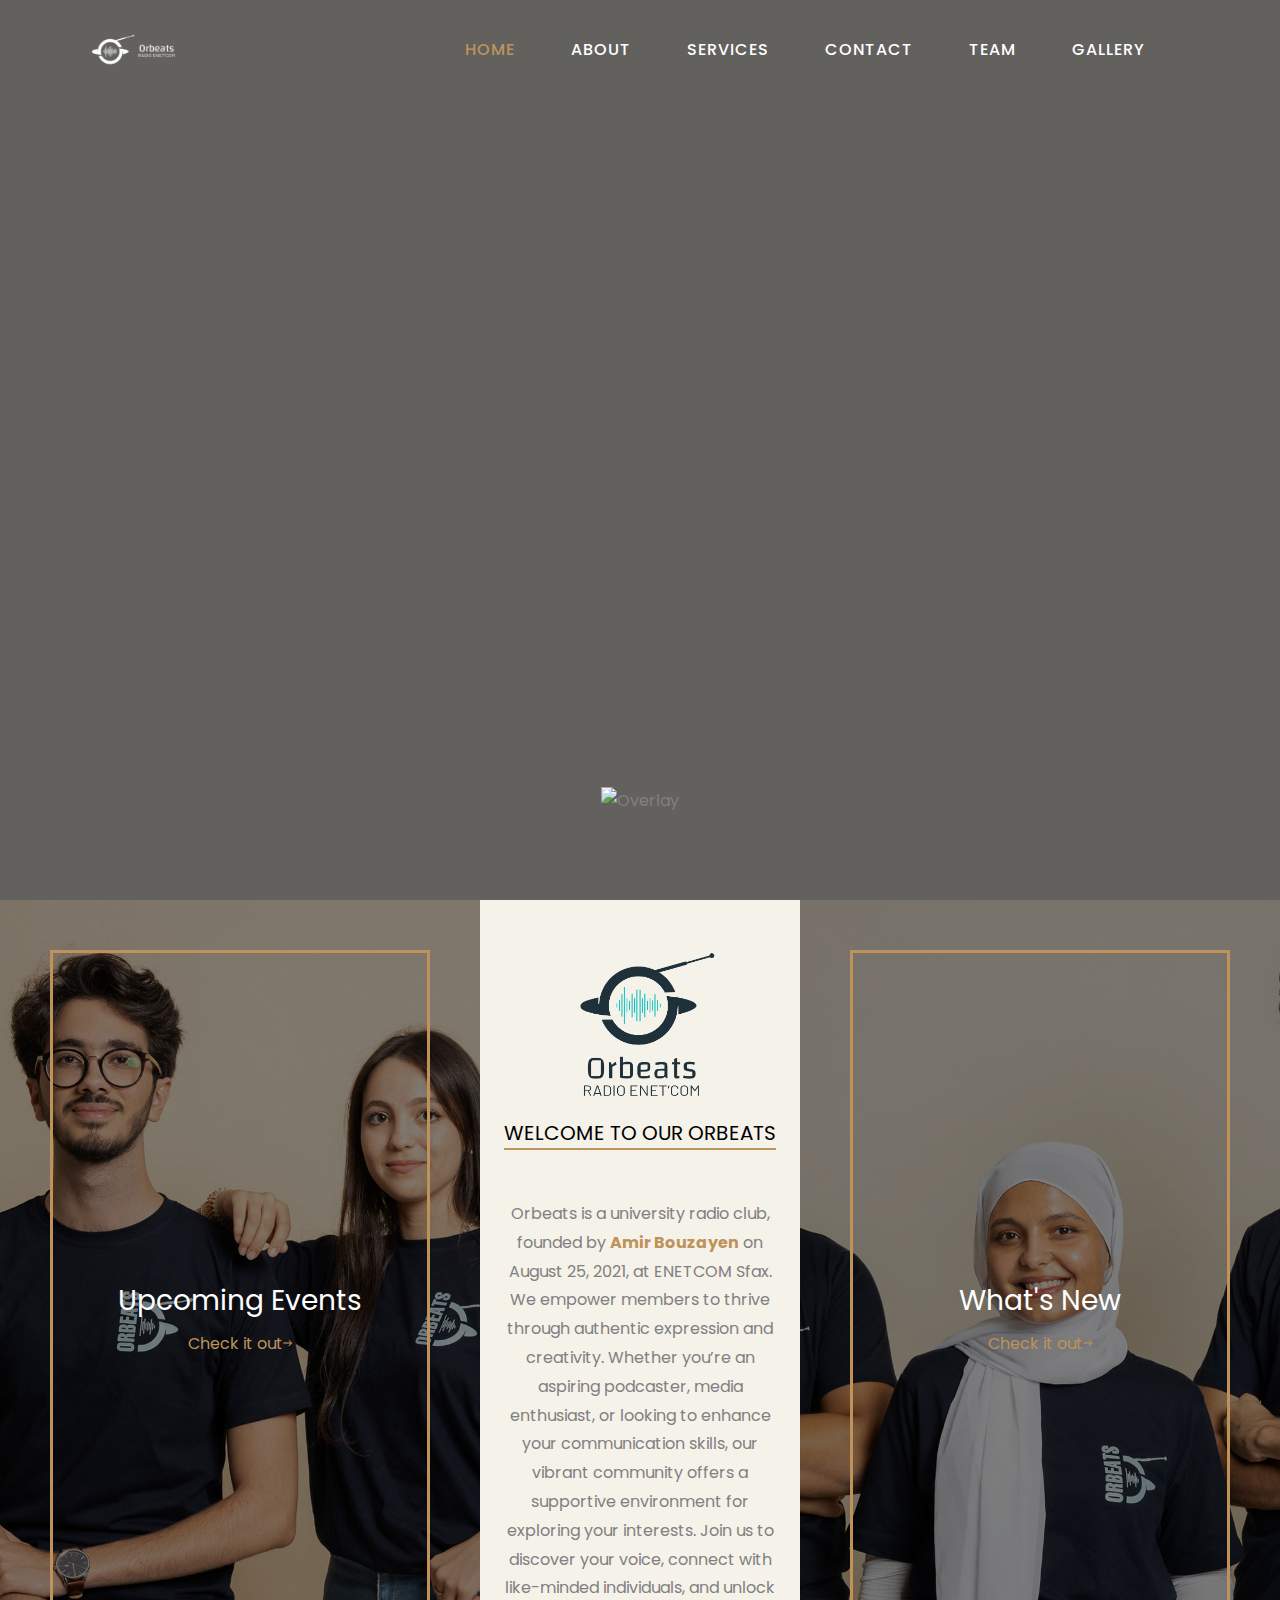
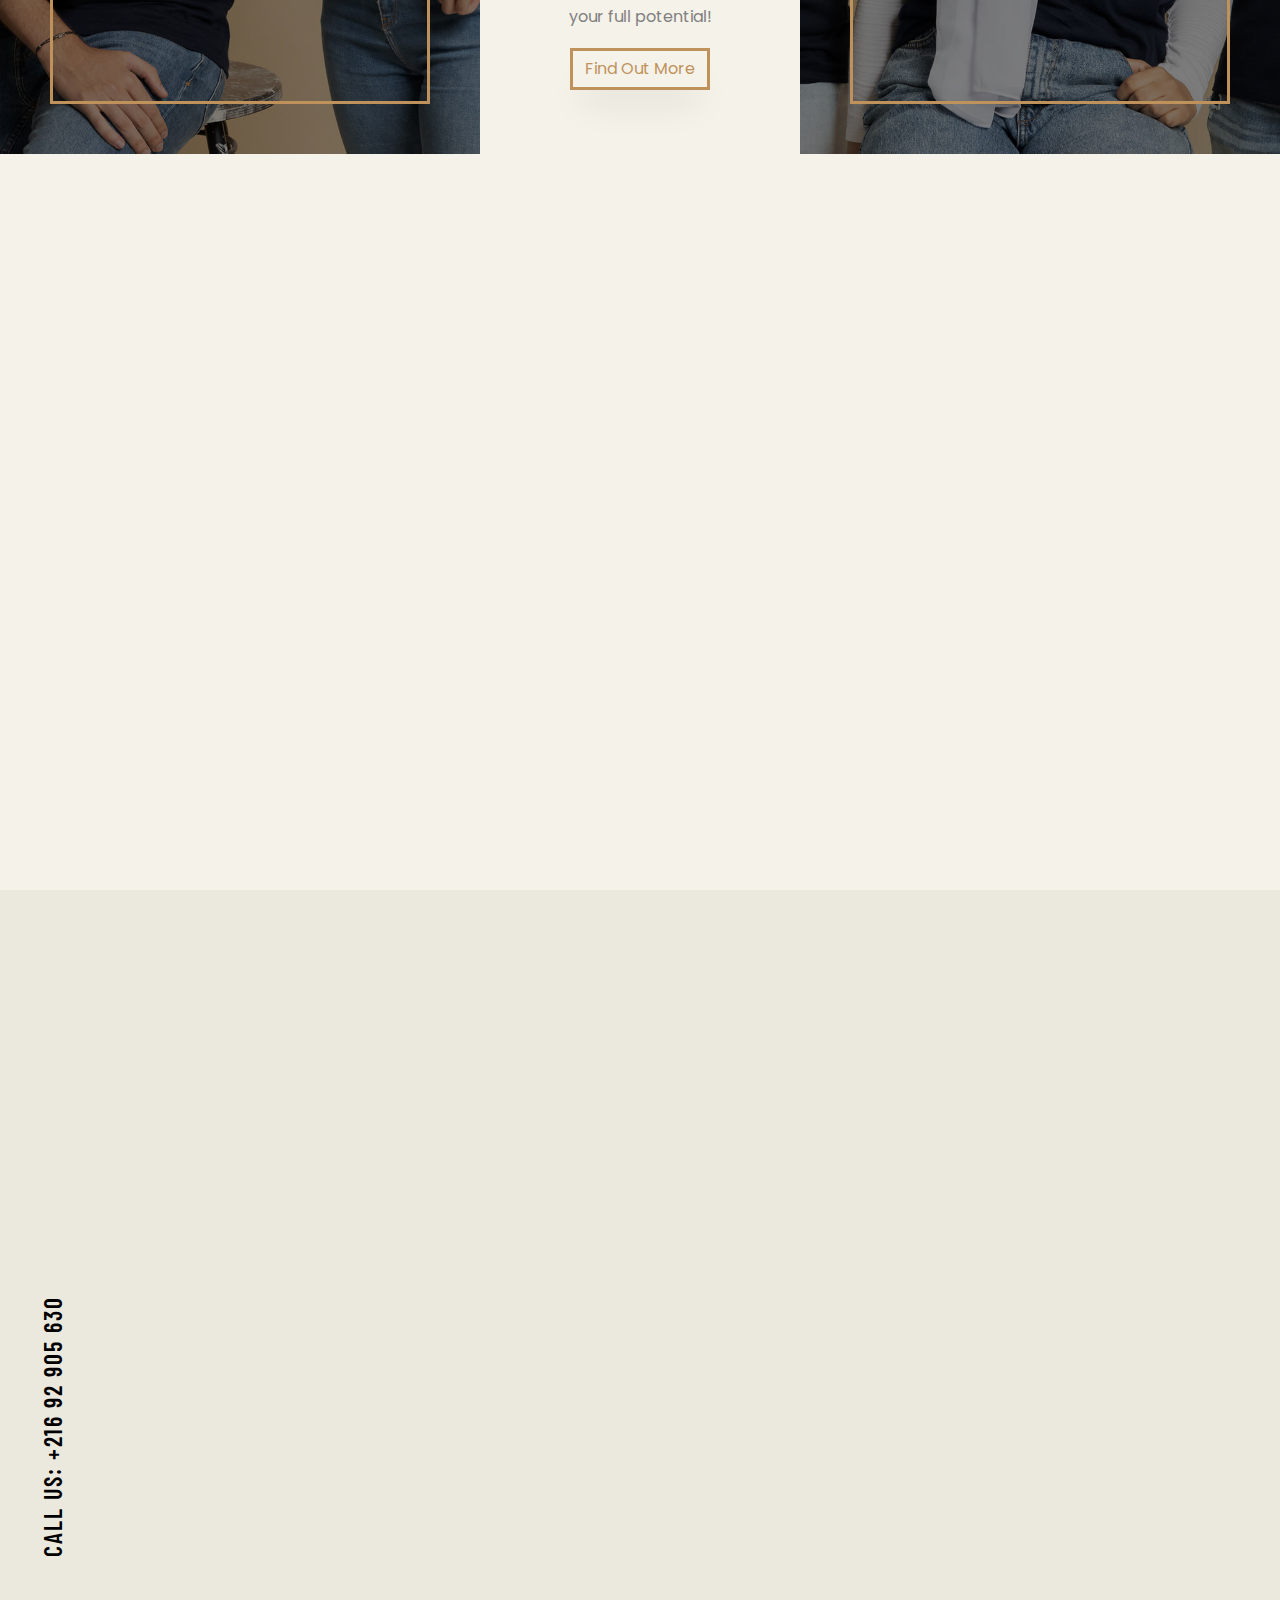
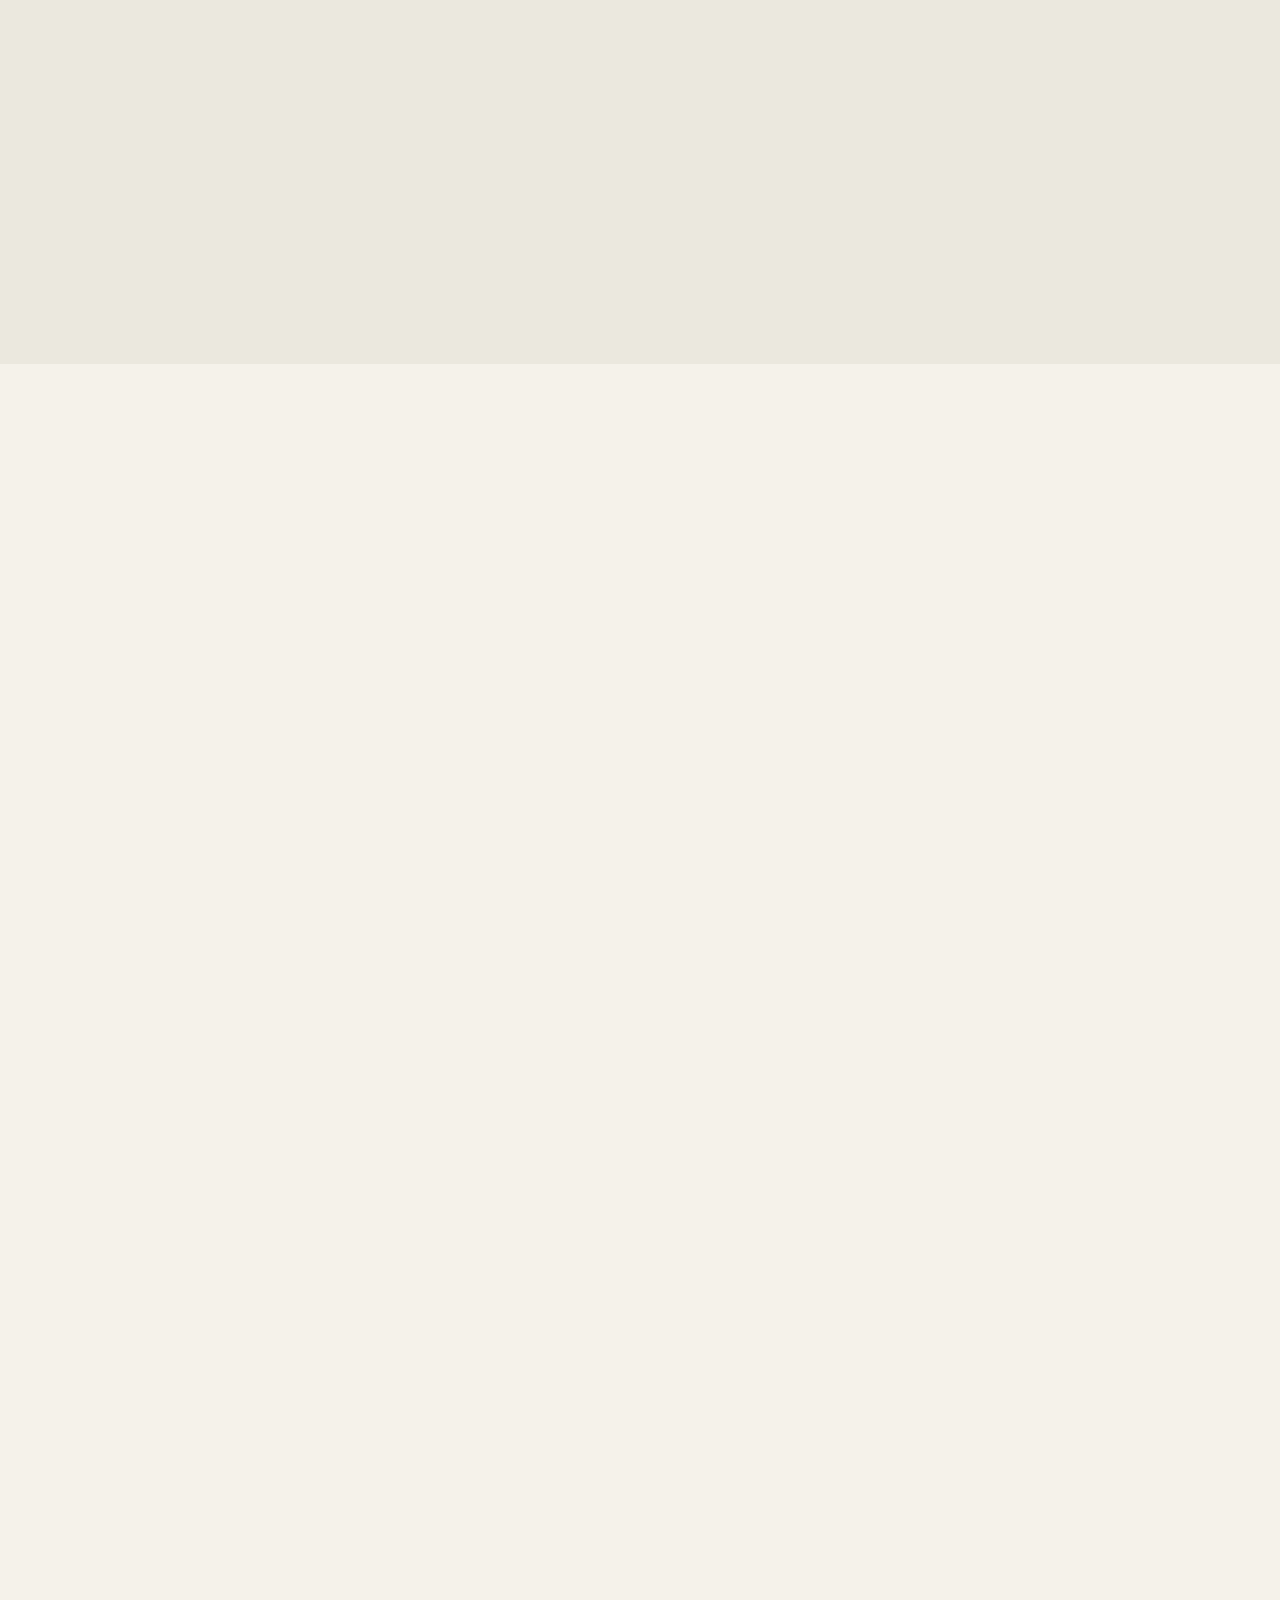
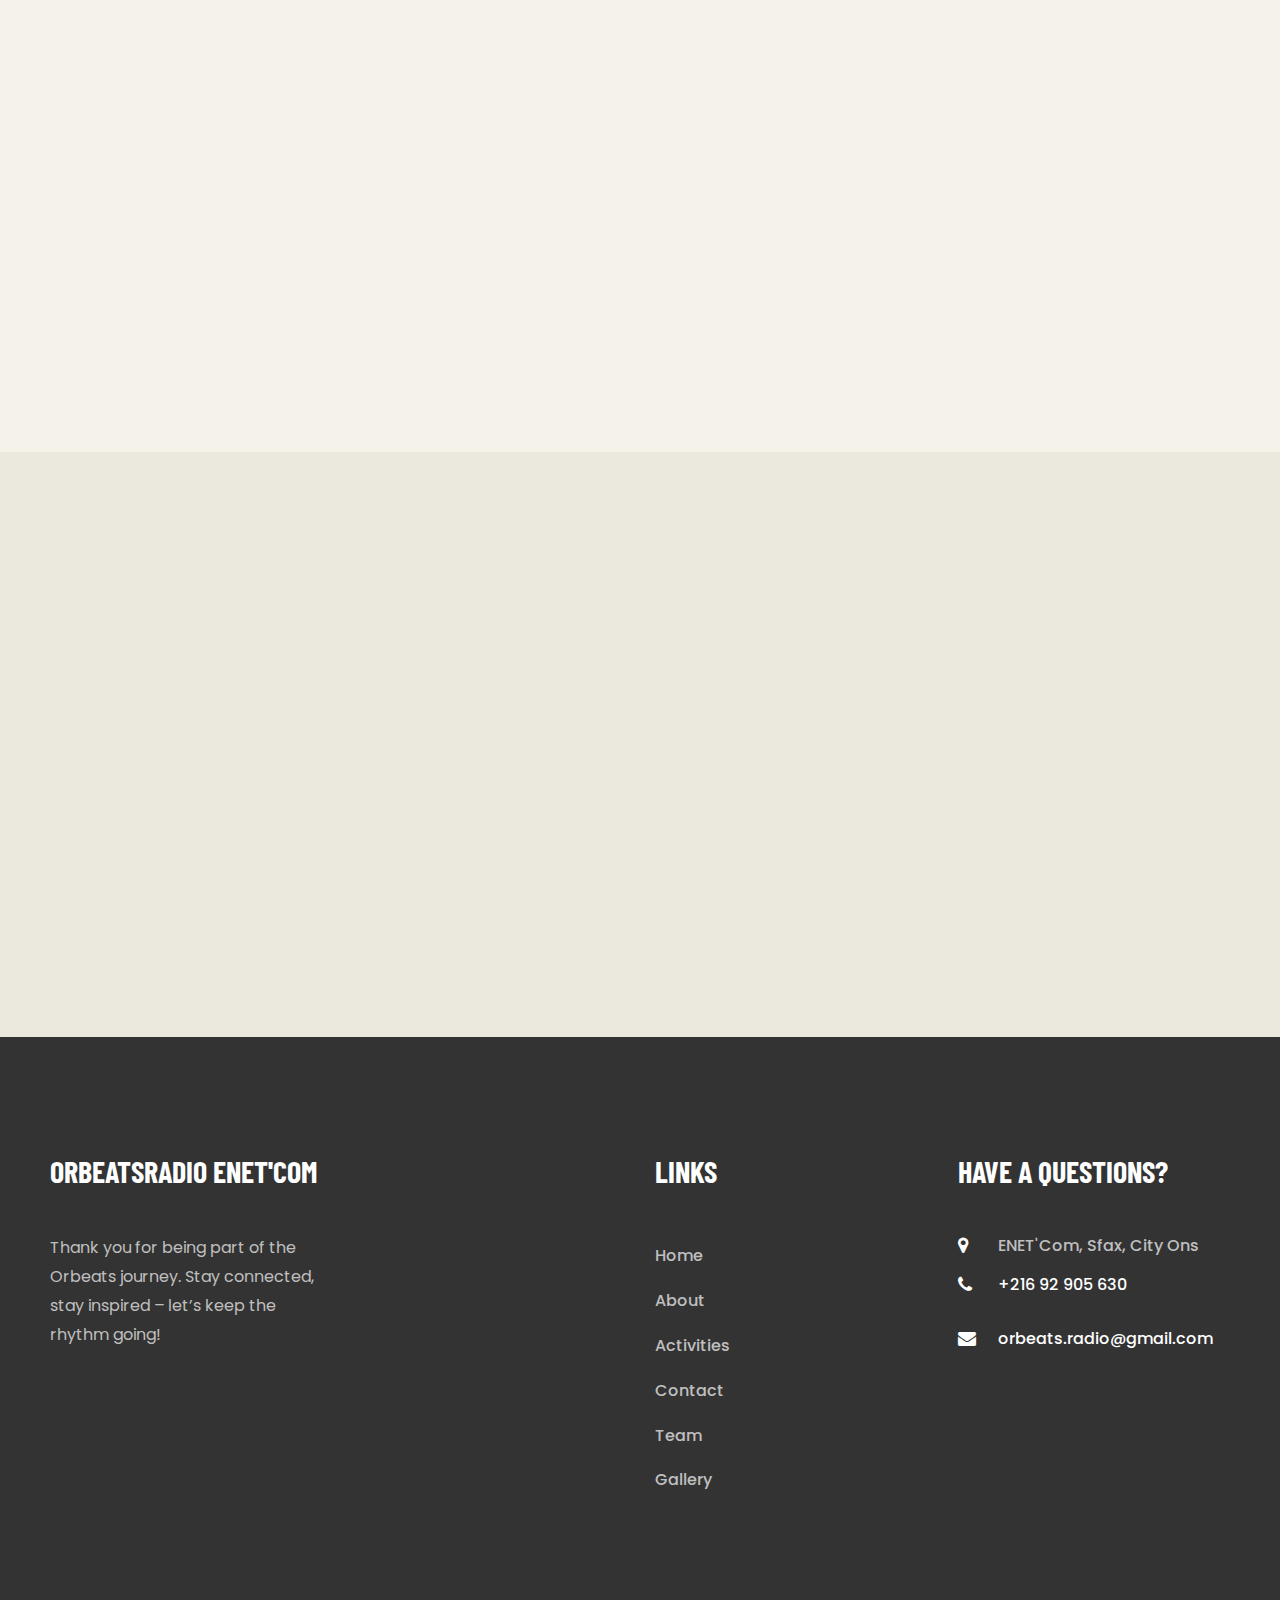
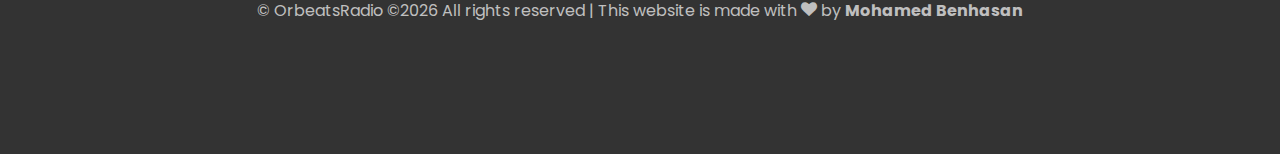
==== commit d800750a: "Update index.html" ====
--- a/index.html
+++ b/index.html
@@ -72,19 +72,44 @@
 	    </div>
 	  </nav>
 	  <style>
-		.navbar {
-		  list-style: none; /* Supprime les puces */
-		  display: flex; /* Aligne les éléments horizontalement */
+		.navbar-brand {
+		  margin-left: 15px !important; /* Push logo to right */
 		  padding: 0;
-		  margin: 0;
 		}
-	
-		.navbar li {
-		  margin-right: 15px; /* Ajoute un espacement entre les éléments */
+	  
+		.navbar-logo {
+		  max-height: 150px;
+		  padding-top: 15px;
 		}
-		
 	  
-		
+		/* Mobile styles */
+		@media screen and (max-width: 768px) {
+		  .navbar-brand {
+			display: none;
+		  }
+		  .navbar.bg-dark {
+      background-color: white !important;
+    }
+	.ftco-navbar-light .navbar-toggler {
+    border: none;
+    color:black !important;
+    cursor: pointer;
+    padding-right: 0;
+    text-transform: uppercase;
+    font-size: 16px;
+    letter-spacing: .1em;
+}
+		  
+		  .navbar-logo {
+			display: none;
+		  }
+	  
+		  /* Adjust hamburger menu position */
+		  .navbar-toggler {
+			margin-left: 15px;
+			color: black;
+		  }
+		}
 	  </style>
     <!-- END nav -->
     
--- a/css/style.css
+++ b/css/style.css
@@ -47,7 +47,19 @@
     overflow-x: hidden; /* Évite les barres de défilement horizontales */
 }
 
-
+@media screen and (max-width: 768px) {
+  .container {
+    width: 95%;
+  }
+  
+  .nav-menu {
+    flex-direction: column;
+  }
+}
+img {
+  max-width: 100%;
+  height: auto;
+}
 html {
   font-family: sans-serif;
   line-height: 1.15;
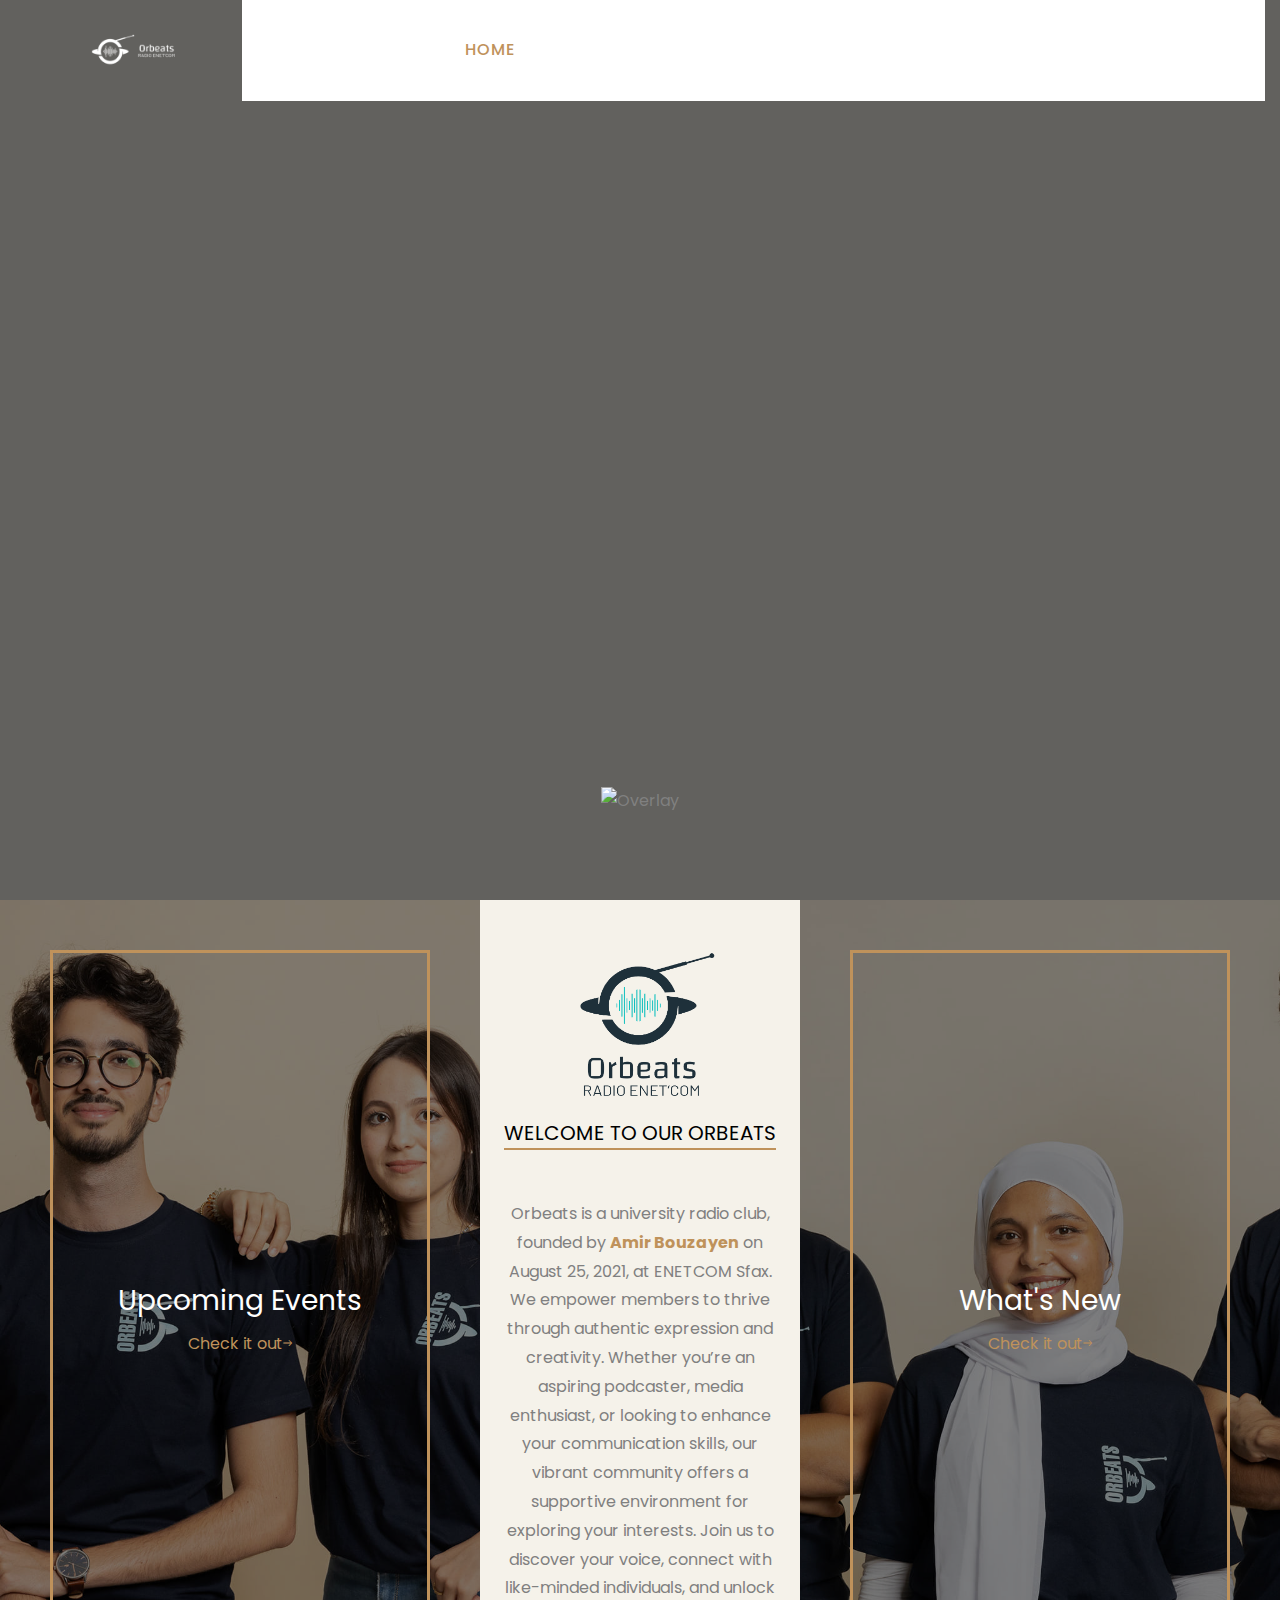
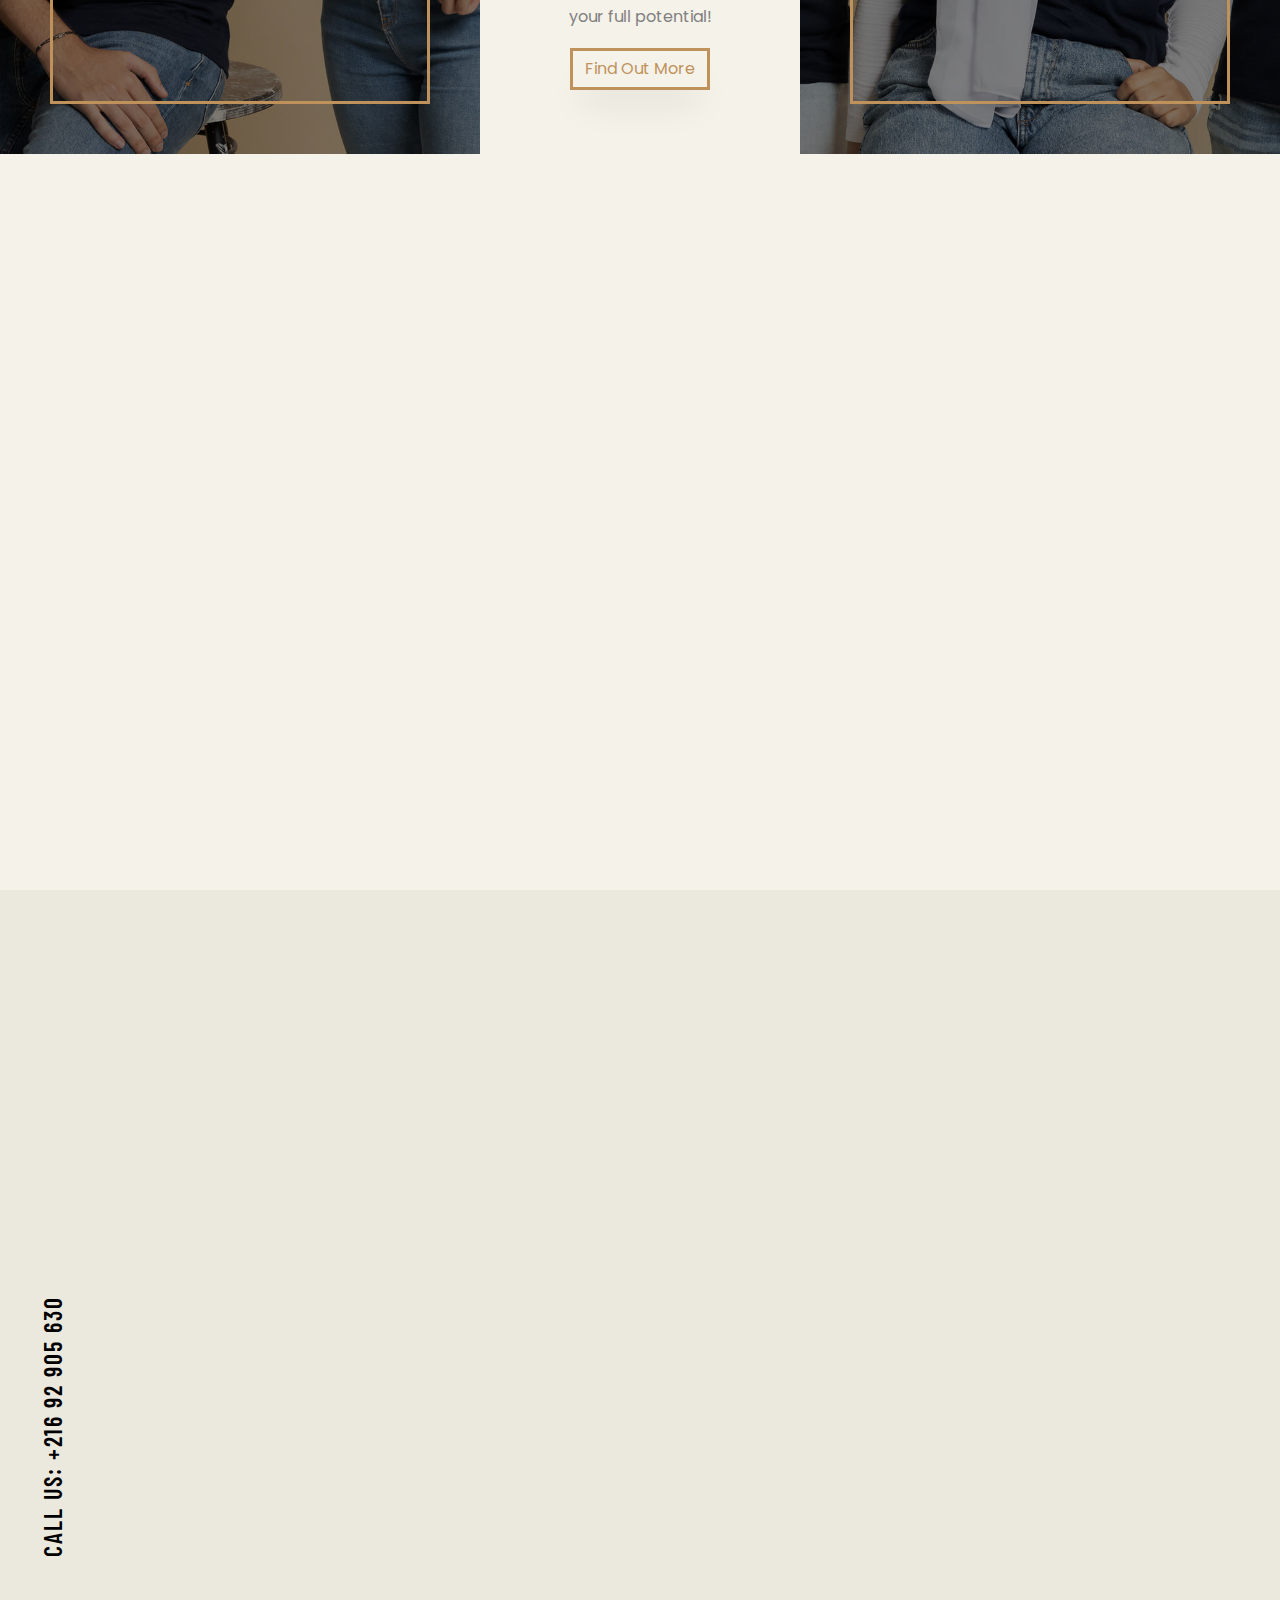
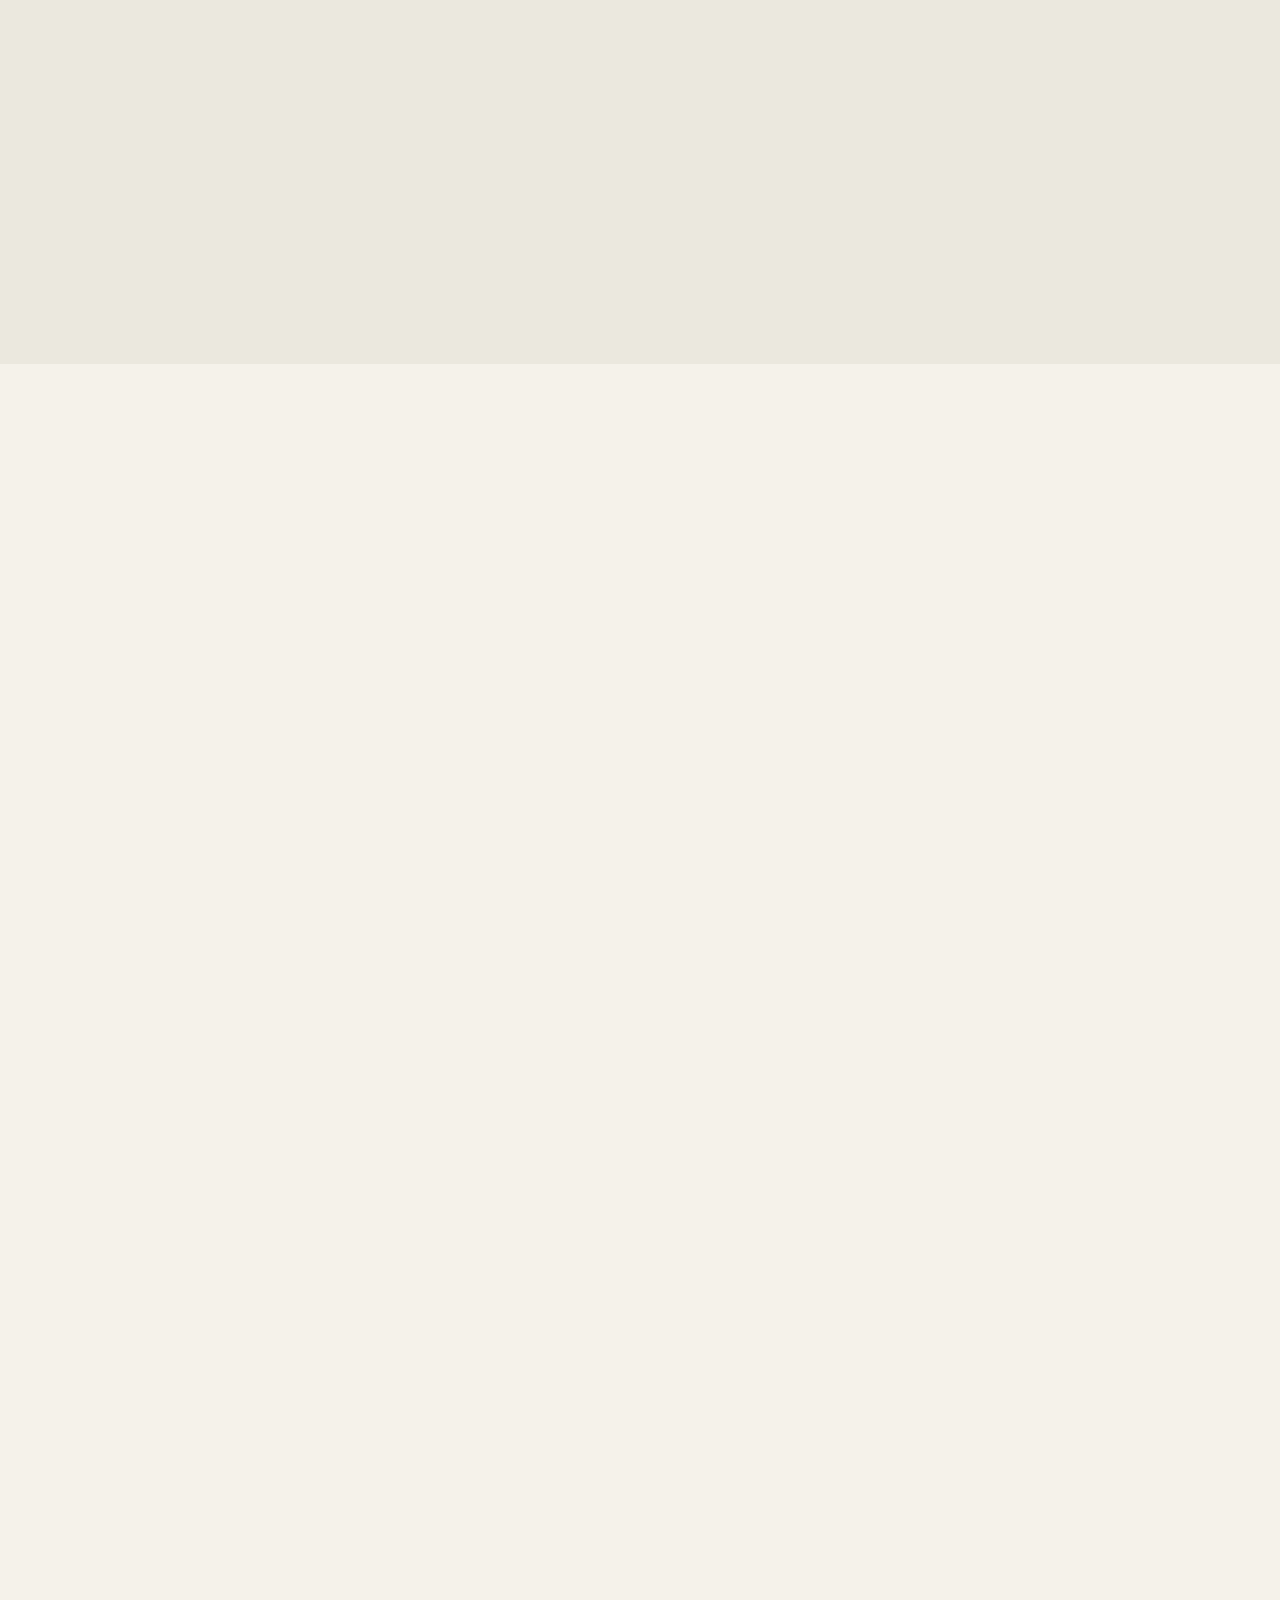
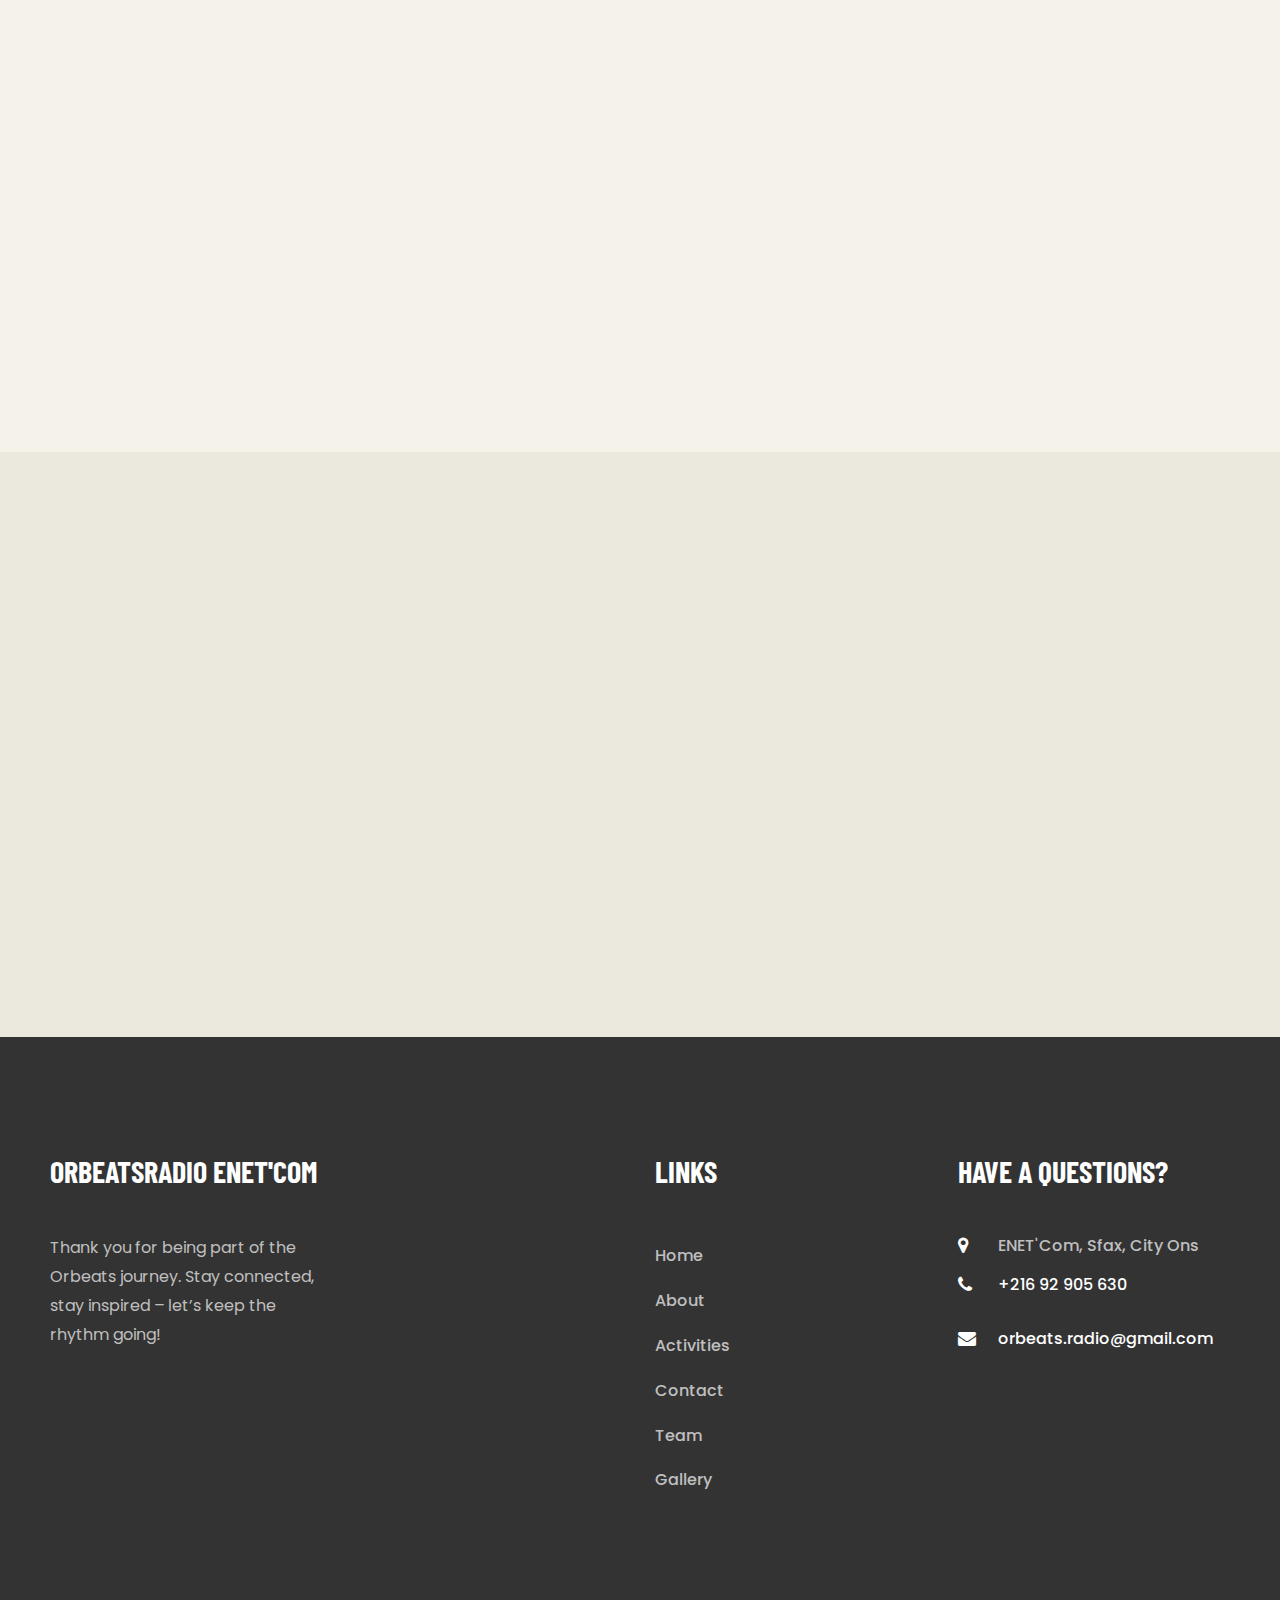
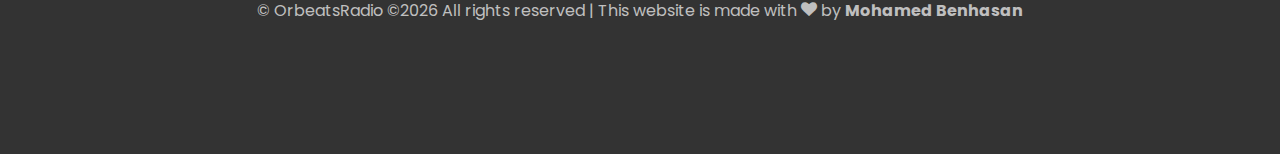
==== commit b3d59eaf: "Update index.html" ====
--- a/index.html
+++ b/index.html
@@ -72,45 +72,66 @@
 	    </div>
 	  </nav>
 	  <style>
-		.navbar-brand {
-		  margin-left: 15px !important; /* Push logo to right */
-		  padding: 0;
+			.navbar-brand {
+			  margin-left: 15px !important; /* Push logo to right */
+			  padding: 0;
+			}
+		  
+			.navbar-logo {
+			  max-height: 150px;
+			  padding-top: 15px;
+			}
+			.navbar-collapse {
+		background-color: white !important;
+	  }
+			/* Mobile styles */
+			@media screen and (max-width: 768px) {
+			  .navbar-brand {
+				display: none;
+			  }
+			  .navbar-collapse {
+		background-color: white !important;
+	  }
+			  .navbar.bg-dark {
+		  background-color: white !important;
 		}
-	  
-		.navbar-logo {
-		  max-height: 150px;
-		  padding-top: 15px;
-		}
-	  
-		/* Mobile styles */
-		@media screen and (max-width: 768px) {
-		  .navbar-brand {
-			display: none;
-		  }
-		  .navbar.bg-dark {
-      background-color: white !important;
-    }
-	.ftco-navbar-light .navbar-toggler {
-    border: none;
-    color:black !important;
-    cursor: pointer;
-    padding-right: 0;
-    text-transform: uppercase;
-    font-size: 16px;
-    letter-spacing: .1em;
-}
+		.ftco-navbar-light .navbar-toggler {
+		border: none;
+		color:black !important;
+		cursor: pointer;
+		padding-right: 0;
+		text-transform: uppercase;
+		font-size: 16px;
+		letter-spacing: .1em;
+	}
+	.navbar-nav .nav-item .nav-link {
+    color: black !important; /* Change text color to black */
+    padding: 10px 20px; /* Add padding for better spacing */
+    font-size: 16px; /* Increase font size */
+    font-weight: 500; /* Make text slightly bold */
+    border-bottom: 1px solid #eee; /* Add a subtle border between items */
+    transition: all 0.3s ease; /* Smooth hover effect */
+	margin-left: 25px;
+  }
+
+  /* Hover effect for menu items */
+  .navbar-nav .nav-item .nav-link:hover {
+    background-color: #f8f9fa; /* Light gray background on hover */
+    color: #007bff !important; /* Change text color on hover */
+    padding-left: 25px; /* Add a slight indent on hover */
+  }
+			  
+			  .navbar-logo {
+				display: none;
+			  }
 		  
-		  .navbar-logo {
-			display: none;
-		  }
-	  
-		  /* Adjust hamburger menu position */
-		  .navbar-toggler {
-			margin-left: 15px;
-			color: black;
-		  }
-		}
-	  </style>
+			  /* Adjust hamburger menu position */
+			  .navbar-toggler {
+				margin-left: 15px;
+				color: black;
+			  }
+			}
+		  </style>
     <!-- END nav -->
     
     <section class="hero-wrap js-fullheight" style="background-image: url(images/1.png);" data-stellar-background-ratio="0.5">
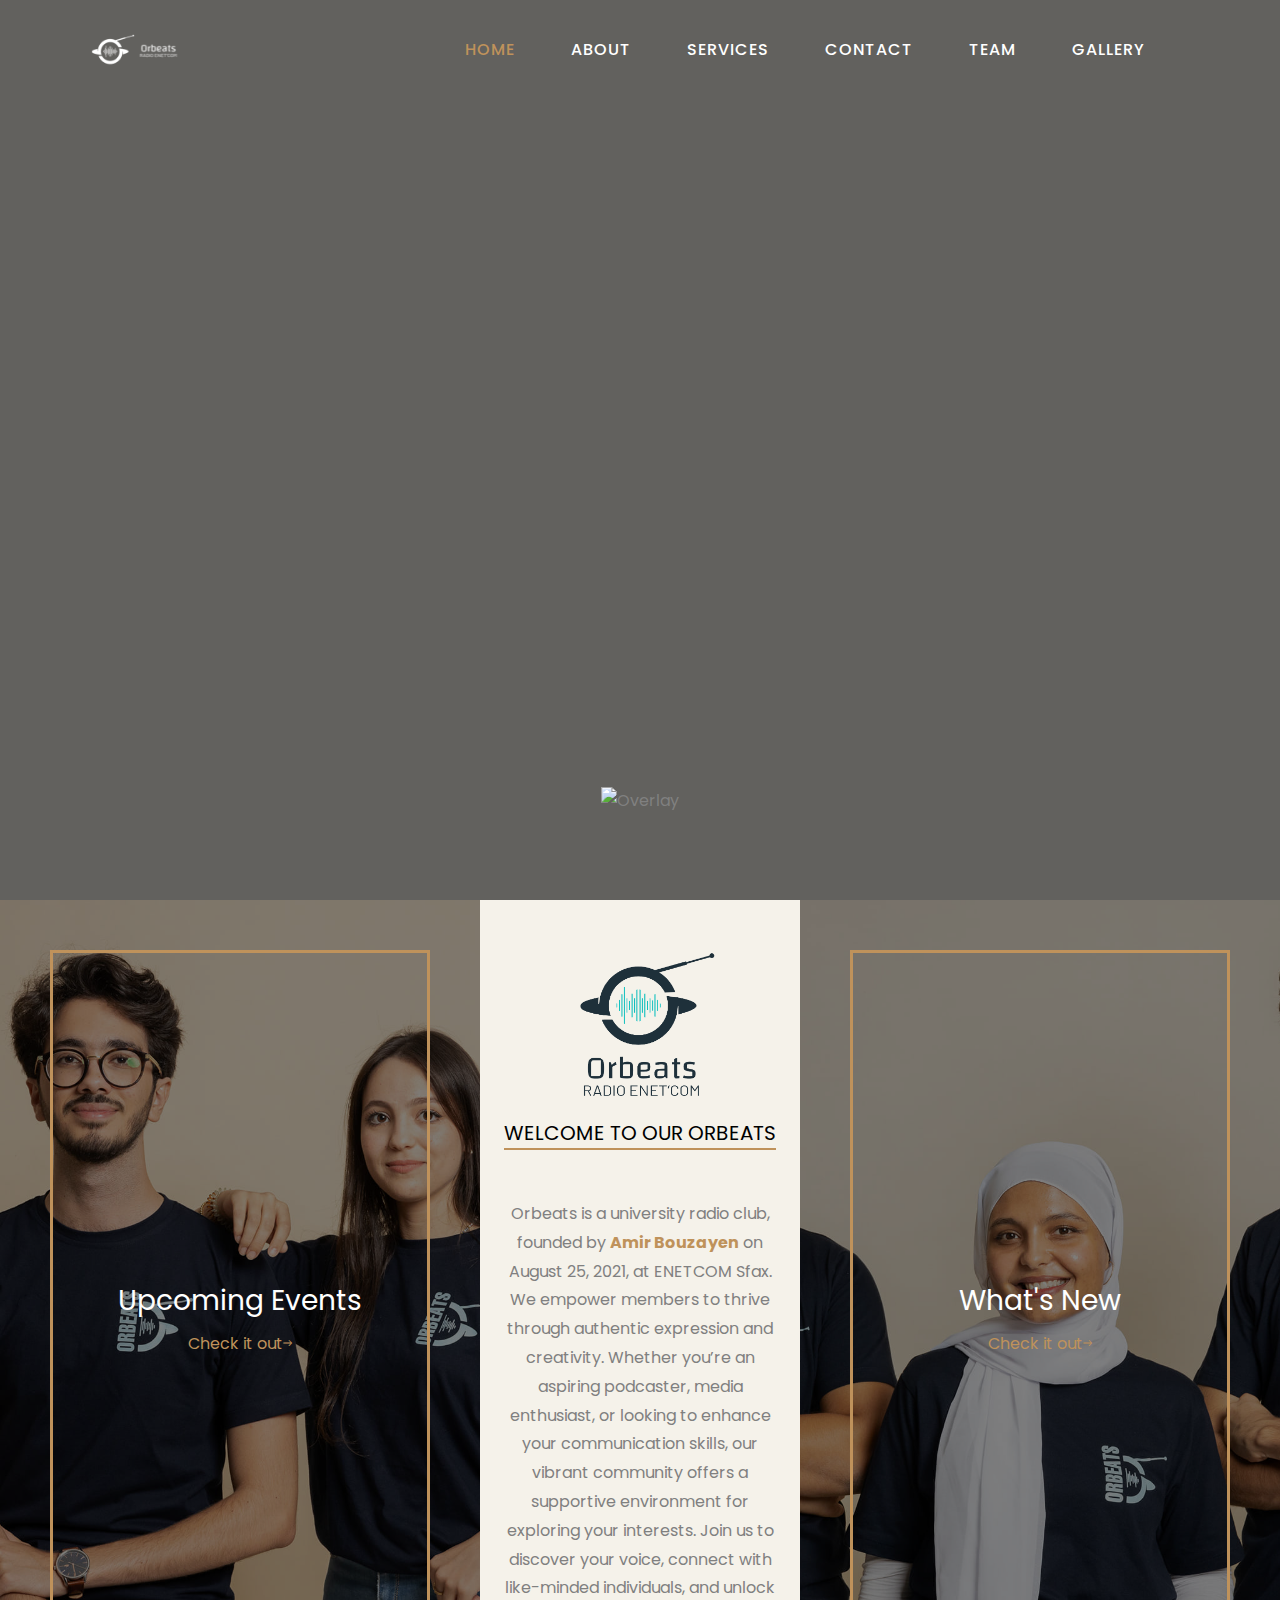
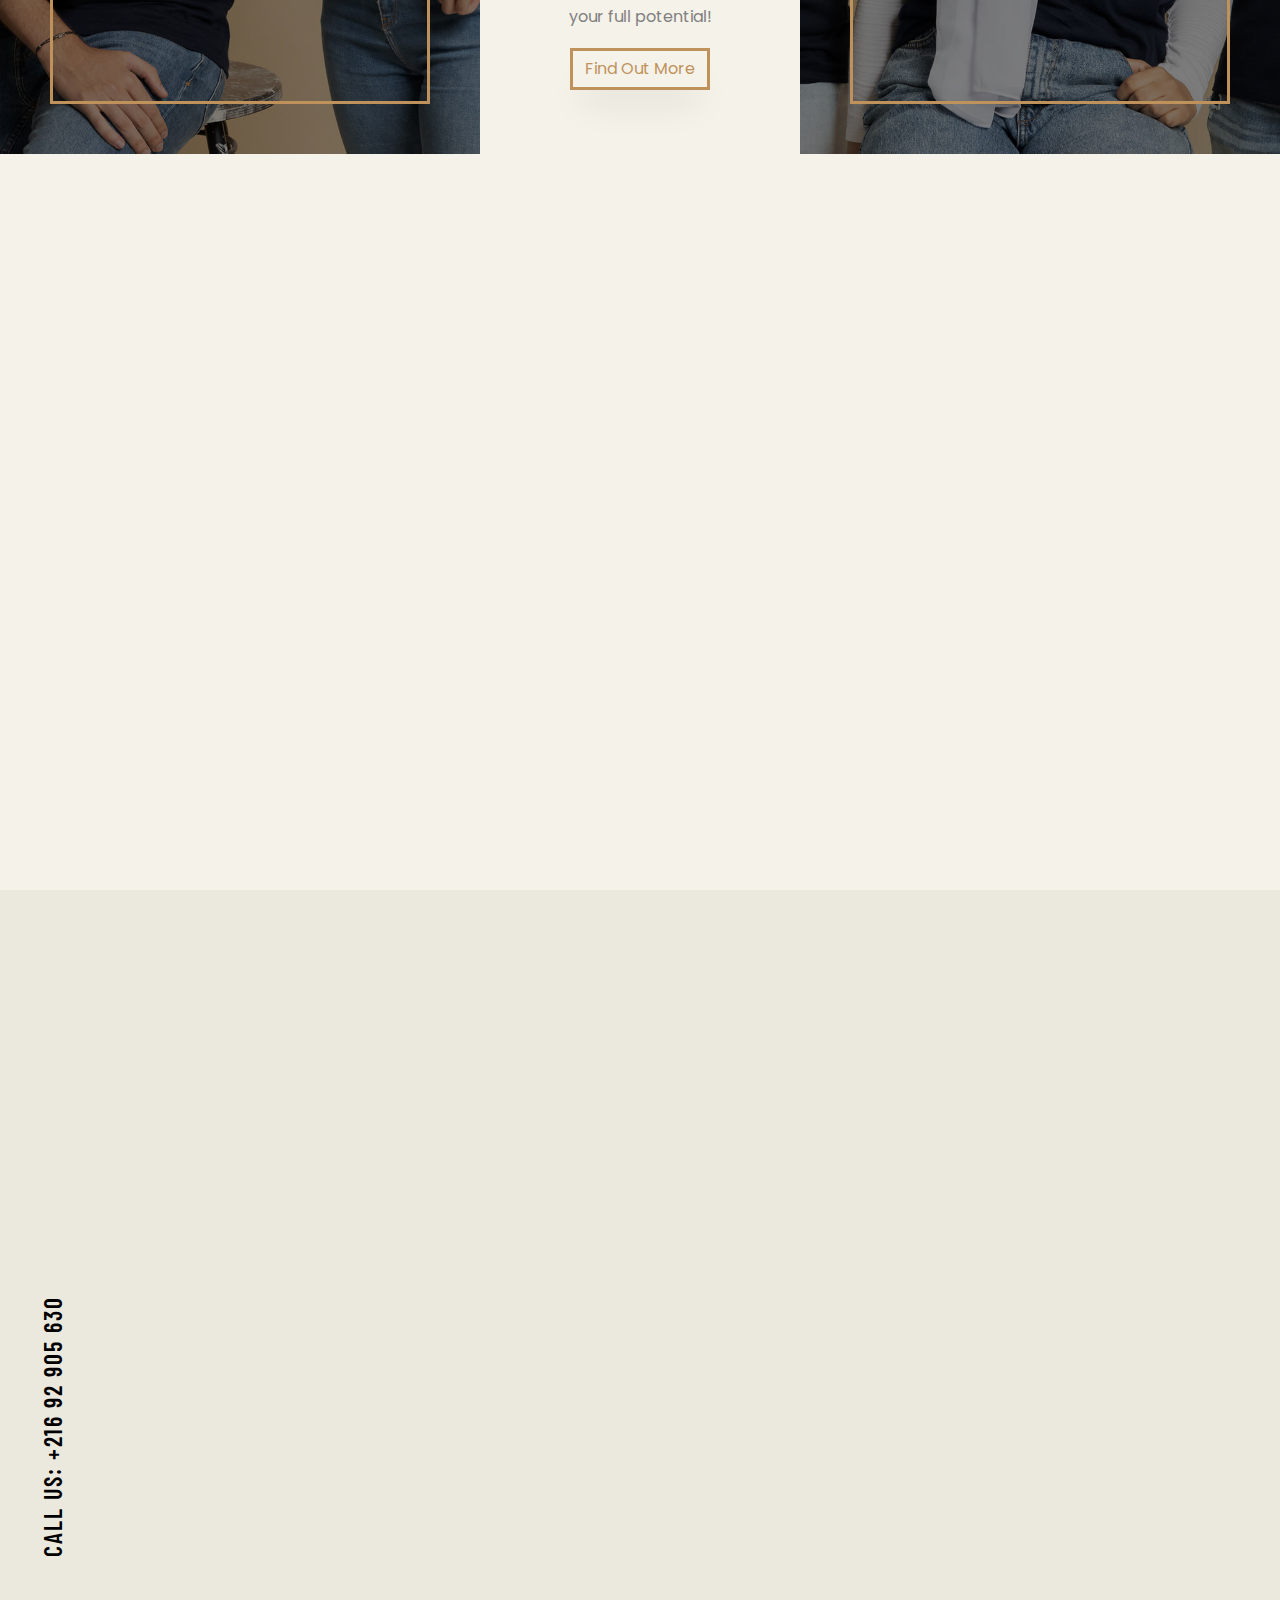
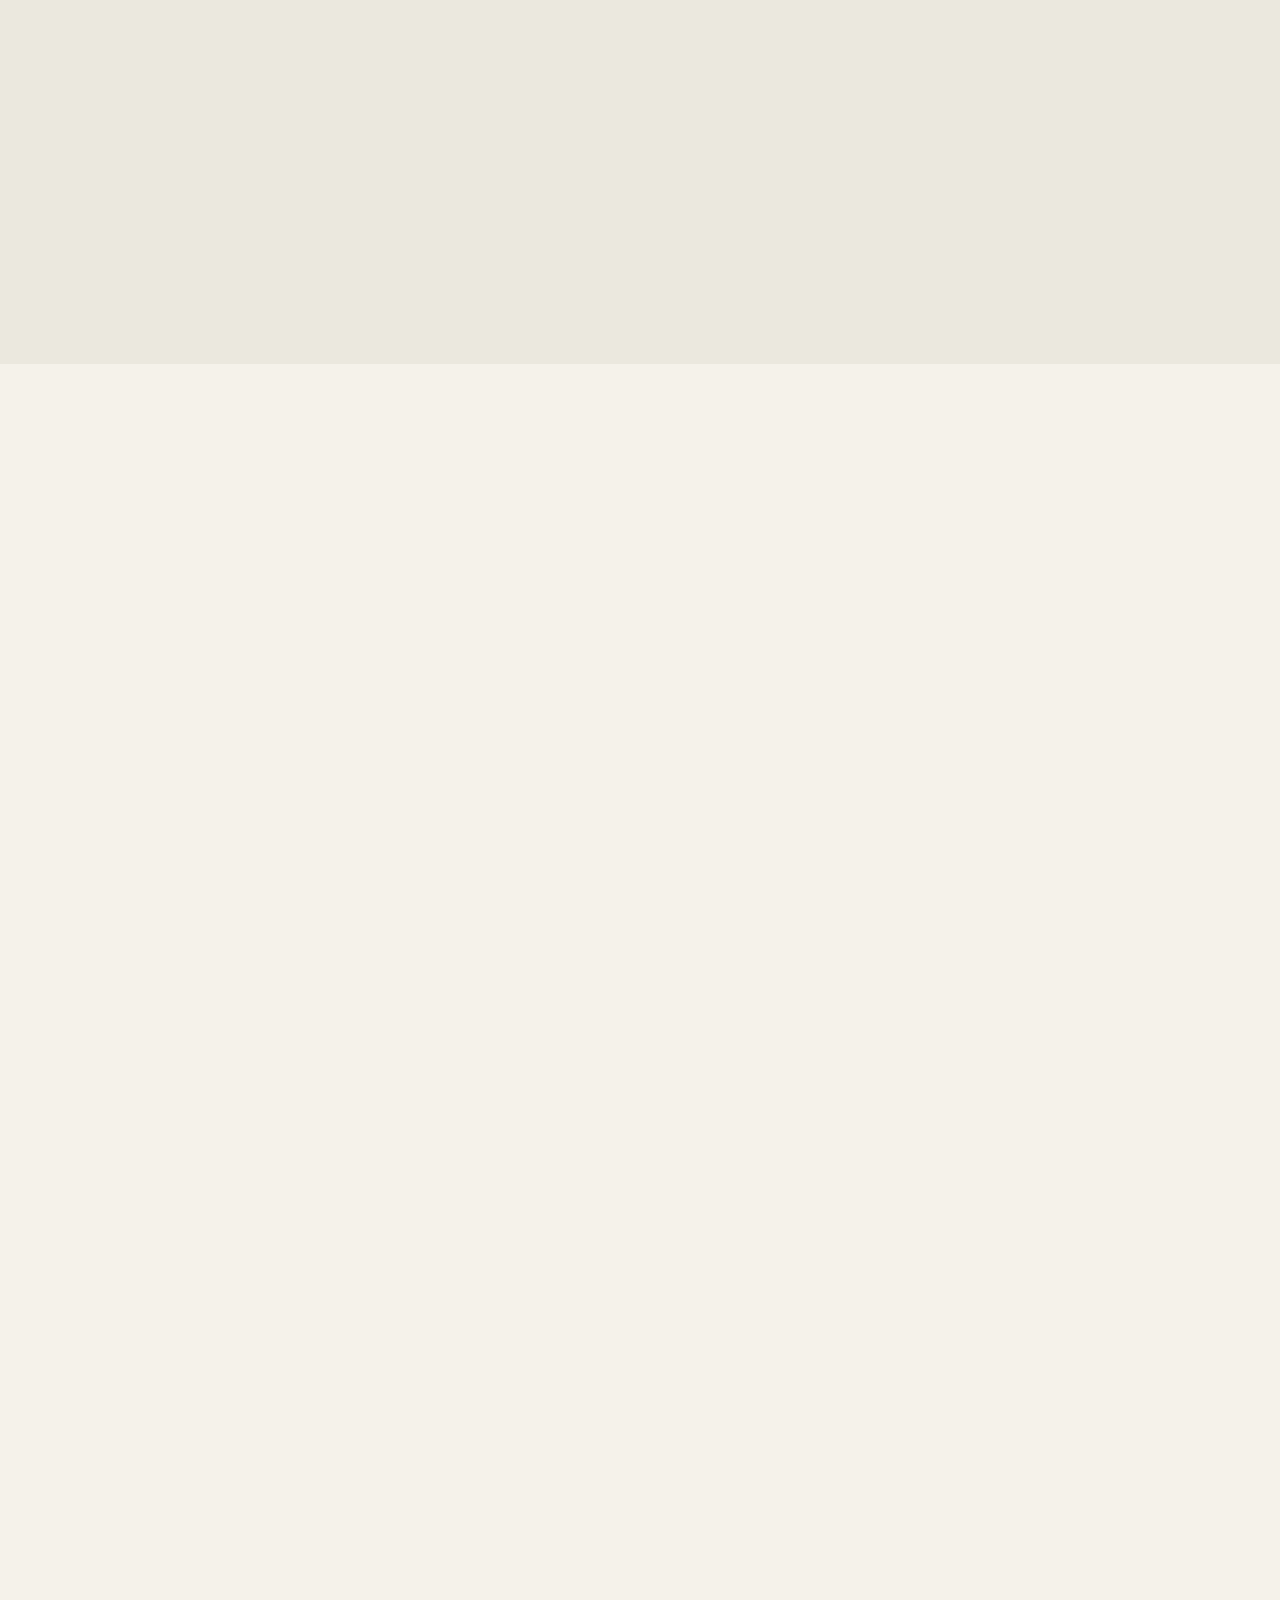
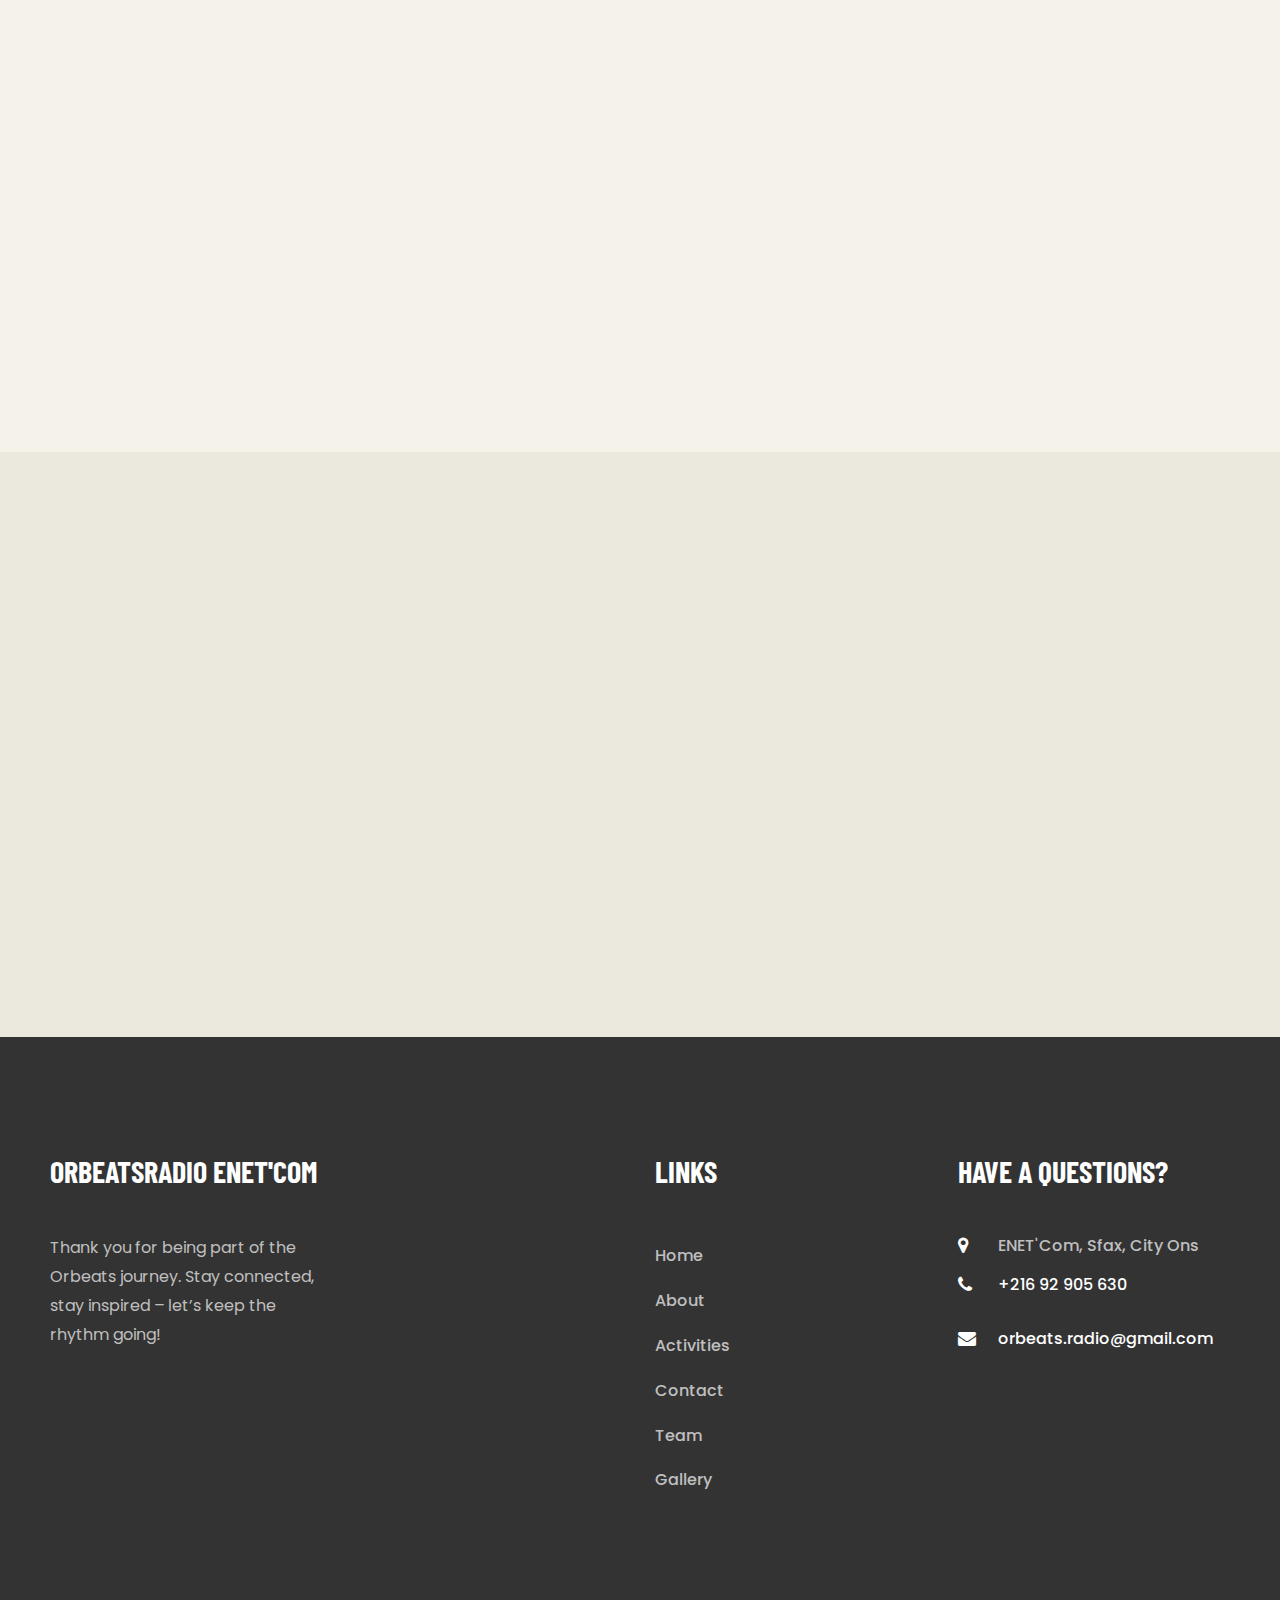
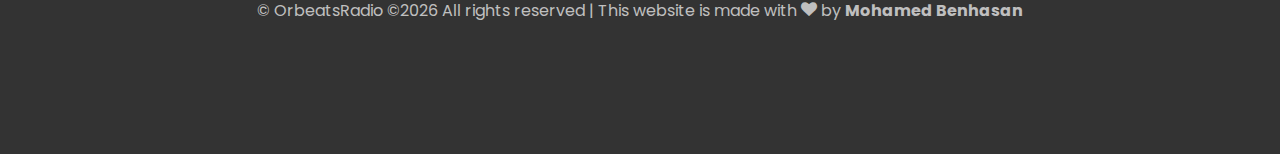
==== commit b36846ca: "Update index.html" ====
--- a/index.html
+++ b/index.html
@@ -81,9 +81,7 @@
 			  max-height: 150px;
 			  padding-top: 15px;
 			}
-			.navbar-collapse {
-		background-color: white !important;
-	  }
+			
 			/* Mobile styles */
 			@media screen and (max-width: 768px) {
 			  .navbar-brand {
@@ -386,6 +384,11 @@
         	</div>
         </div>
     	</div>
+	    <style>.carousel-track {
+			display: flex;
+			width: max-content; /* Allow the track to expand based on content */
+			animation: scroll 1s linear infinite, bounce 1s infinite; /* Combine scroll and bounce animations */
+		  }</style>
     </section>
      <section class="ftco-section ftco-no-pt ftco-no-pb">
     	<div class="container">
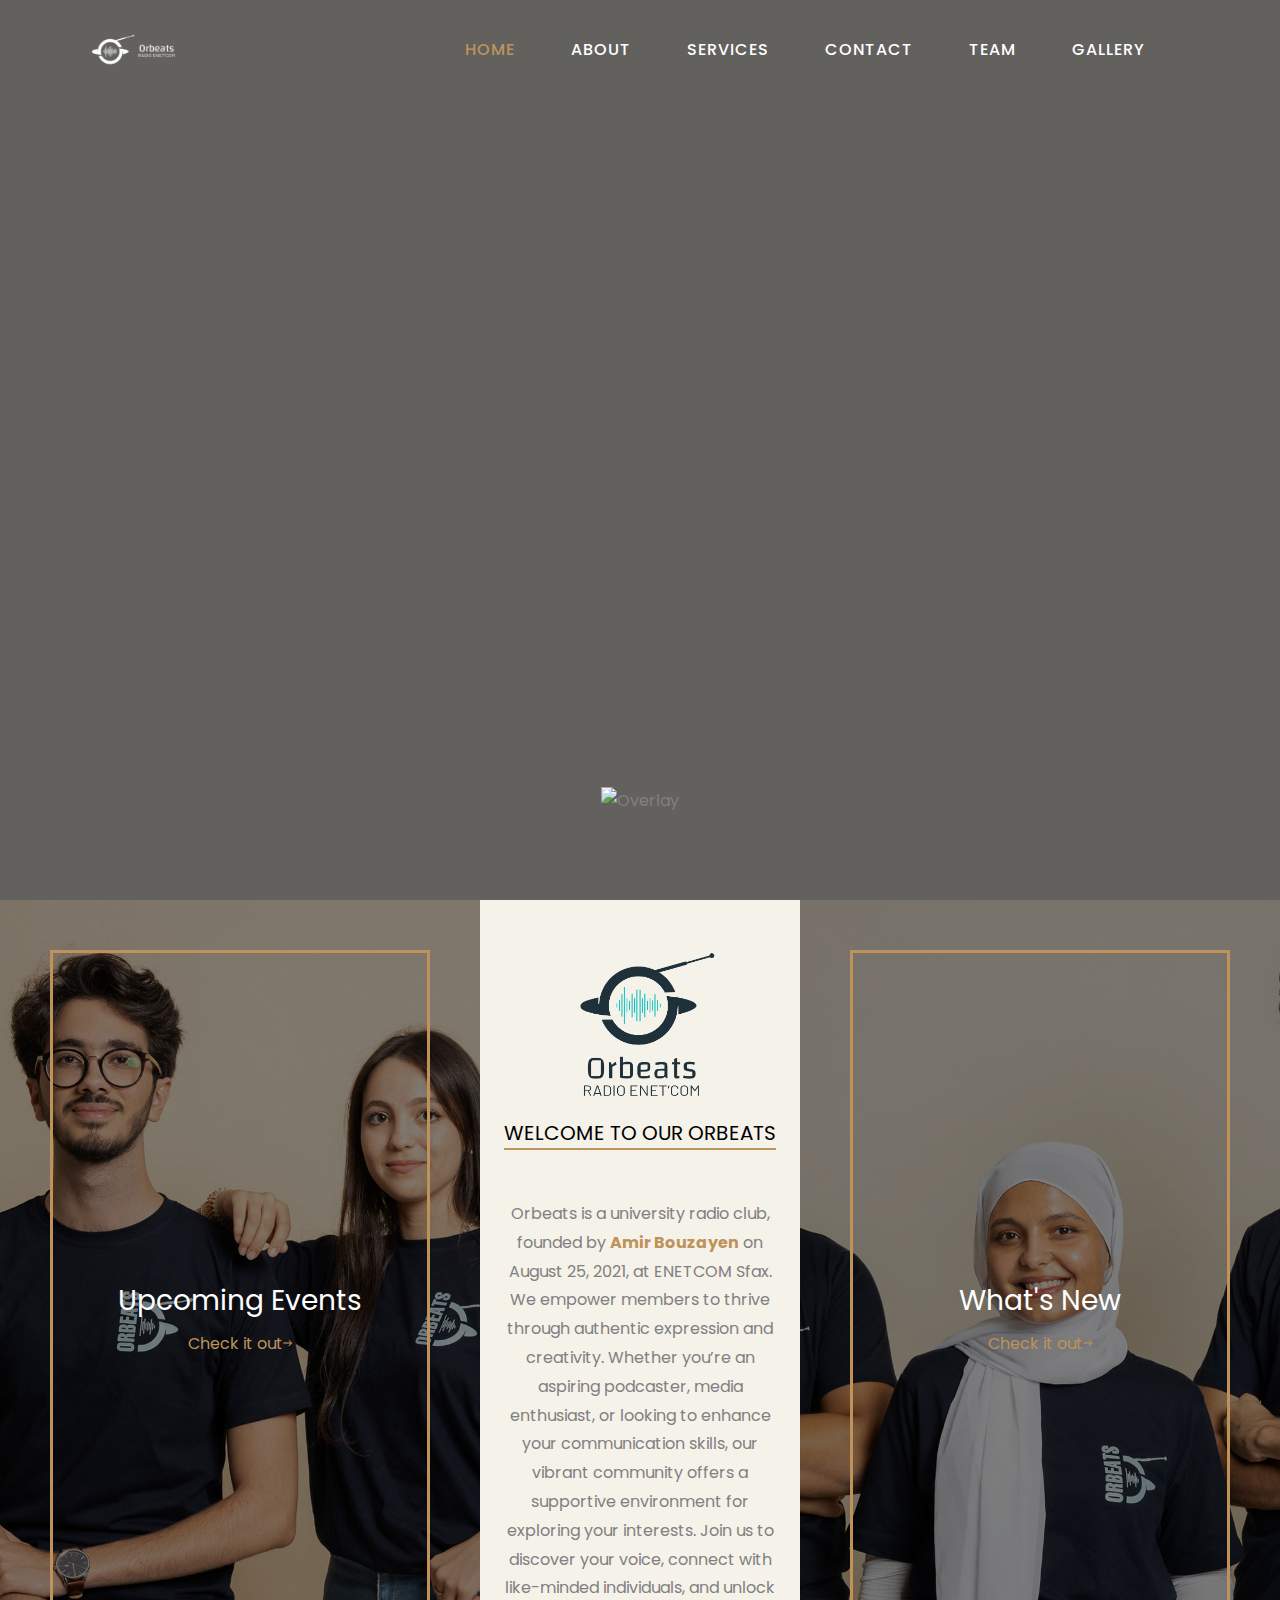
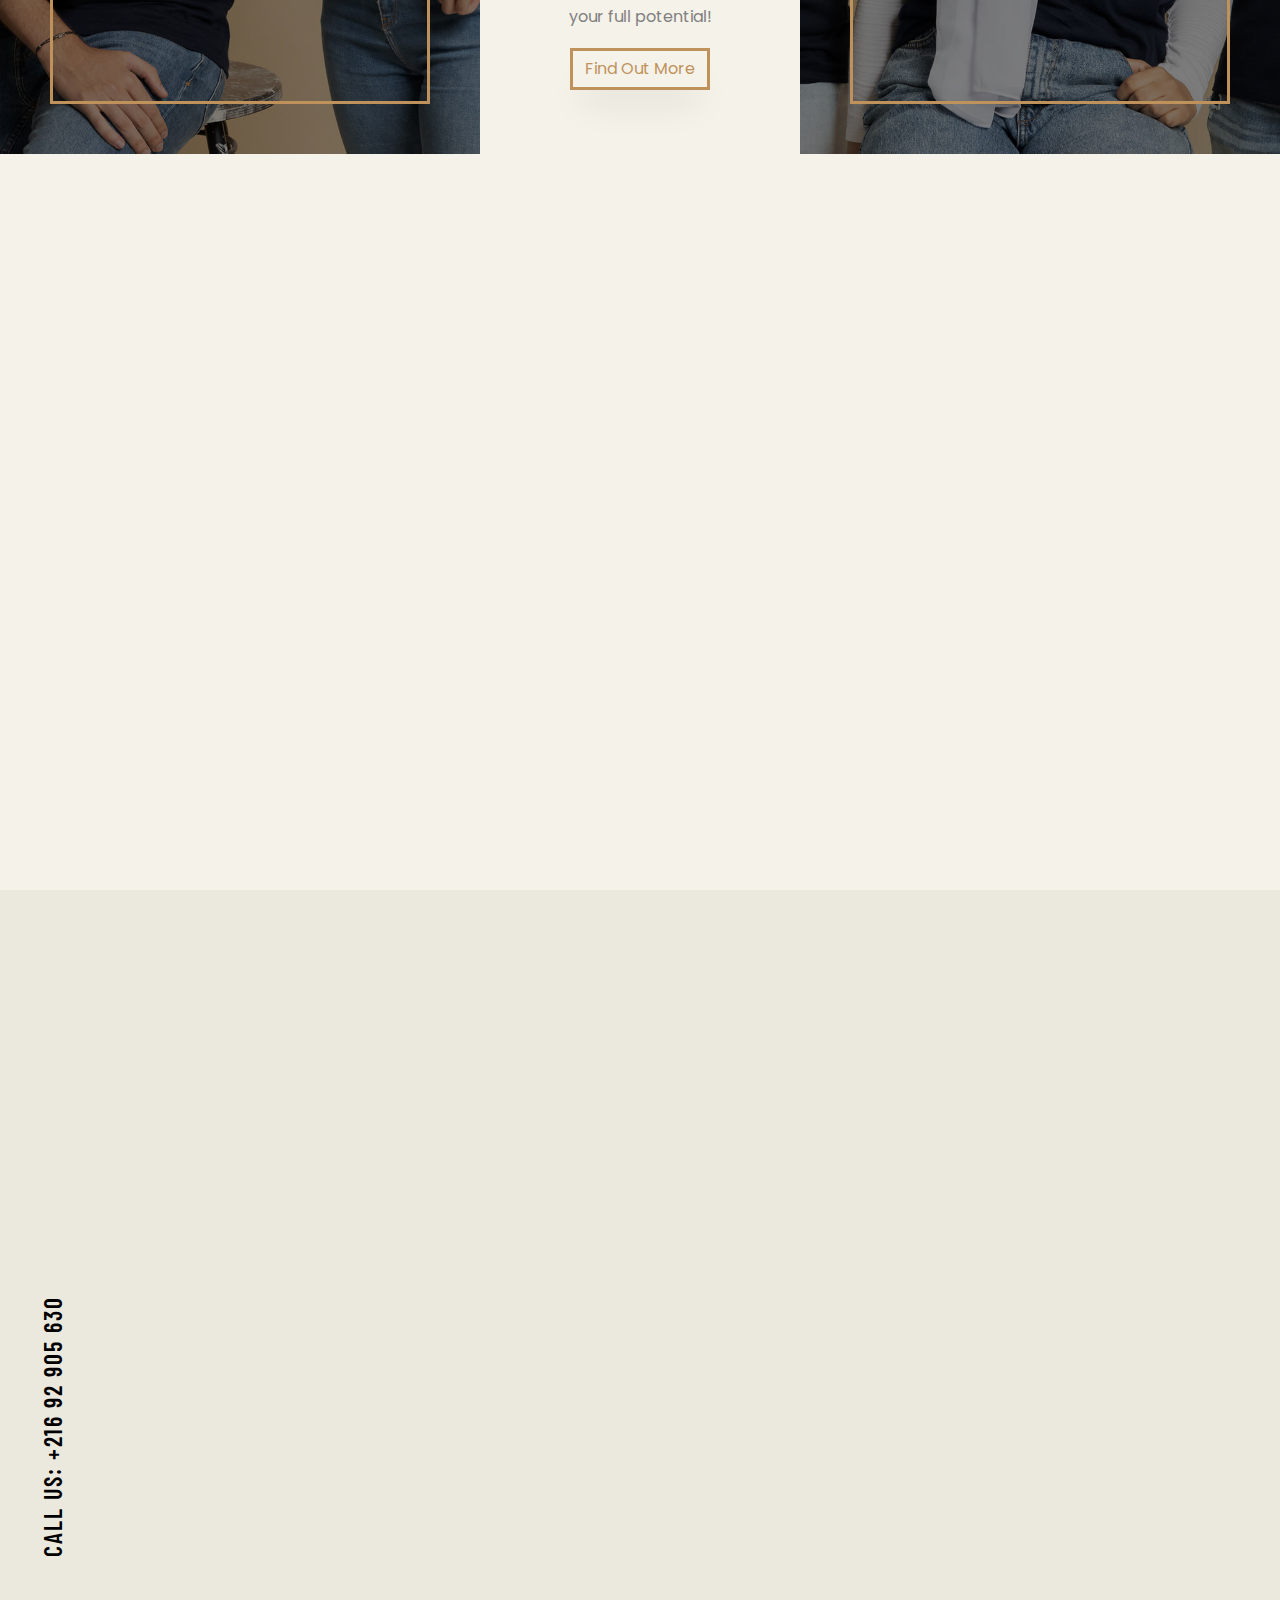
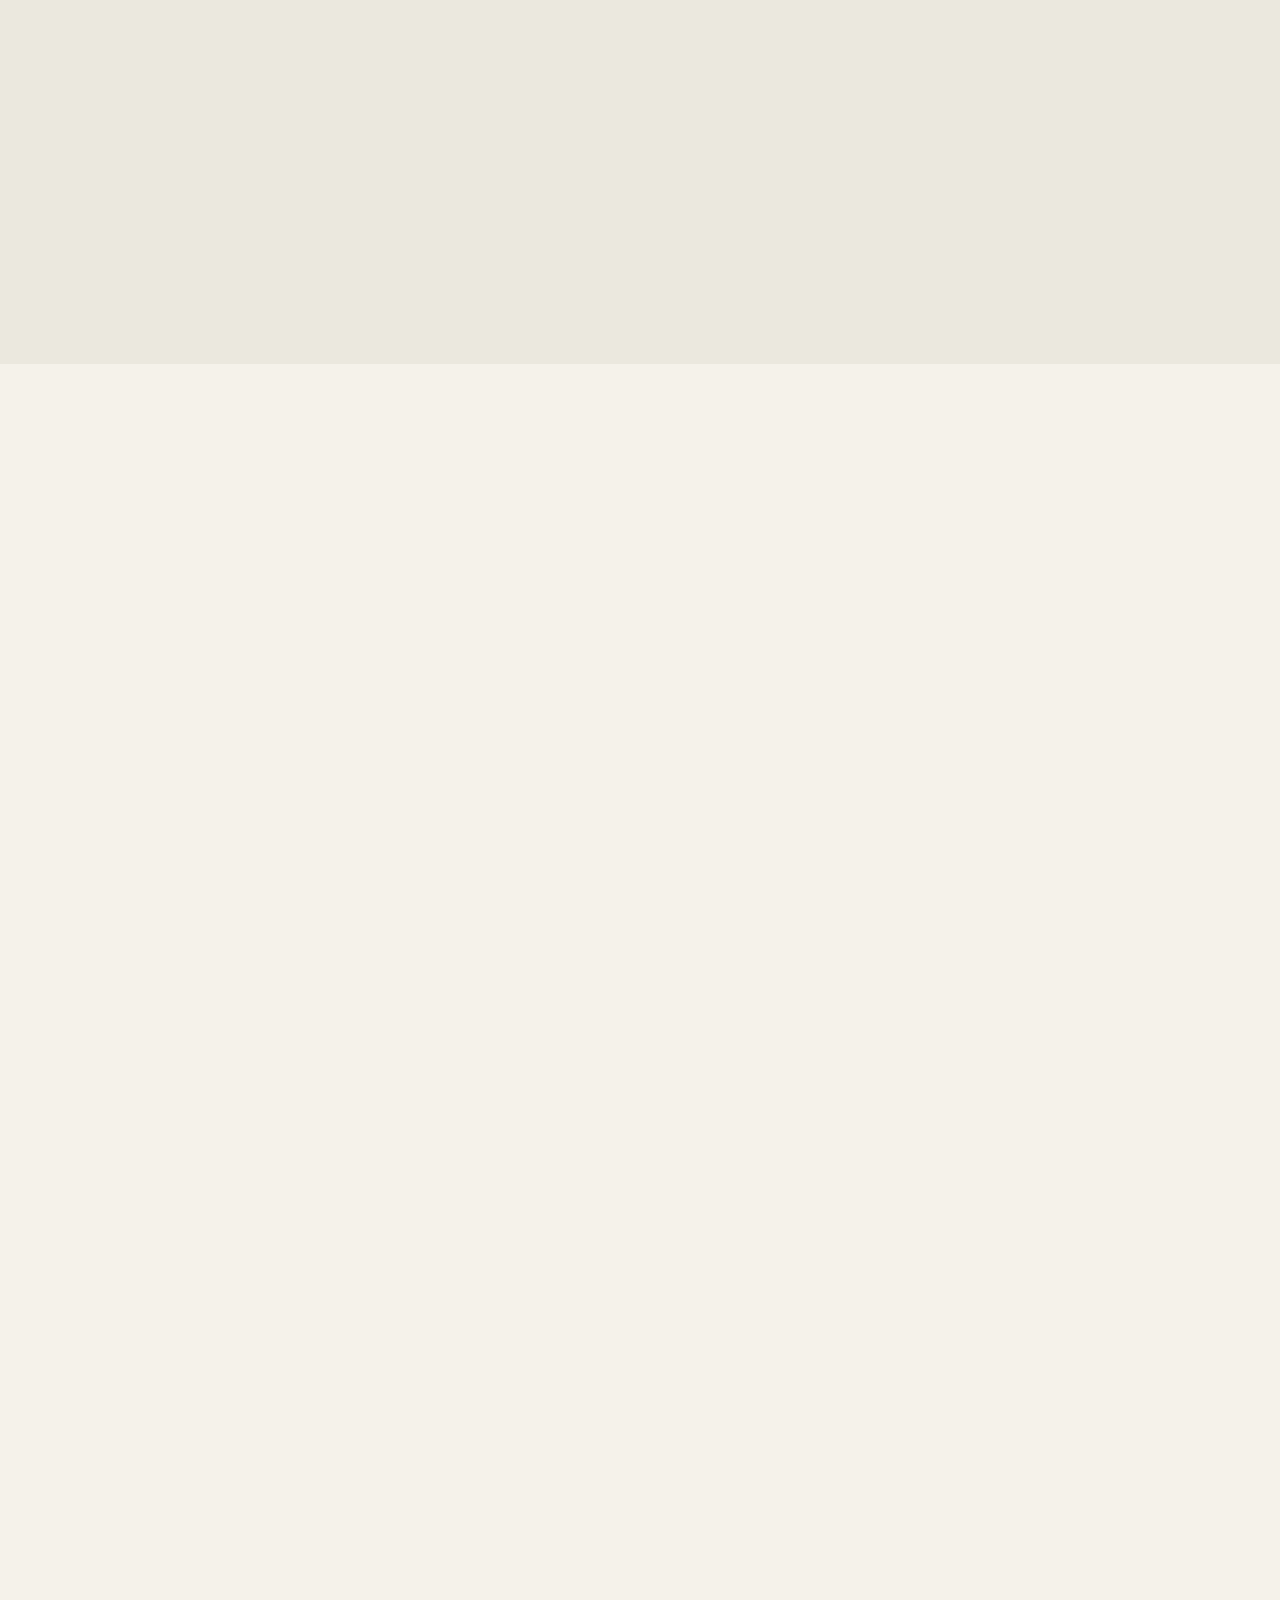
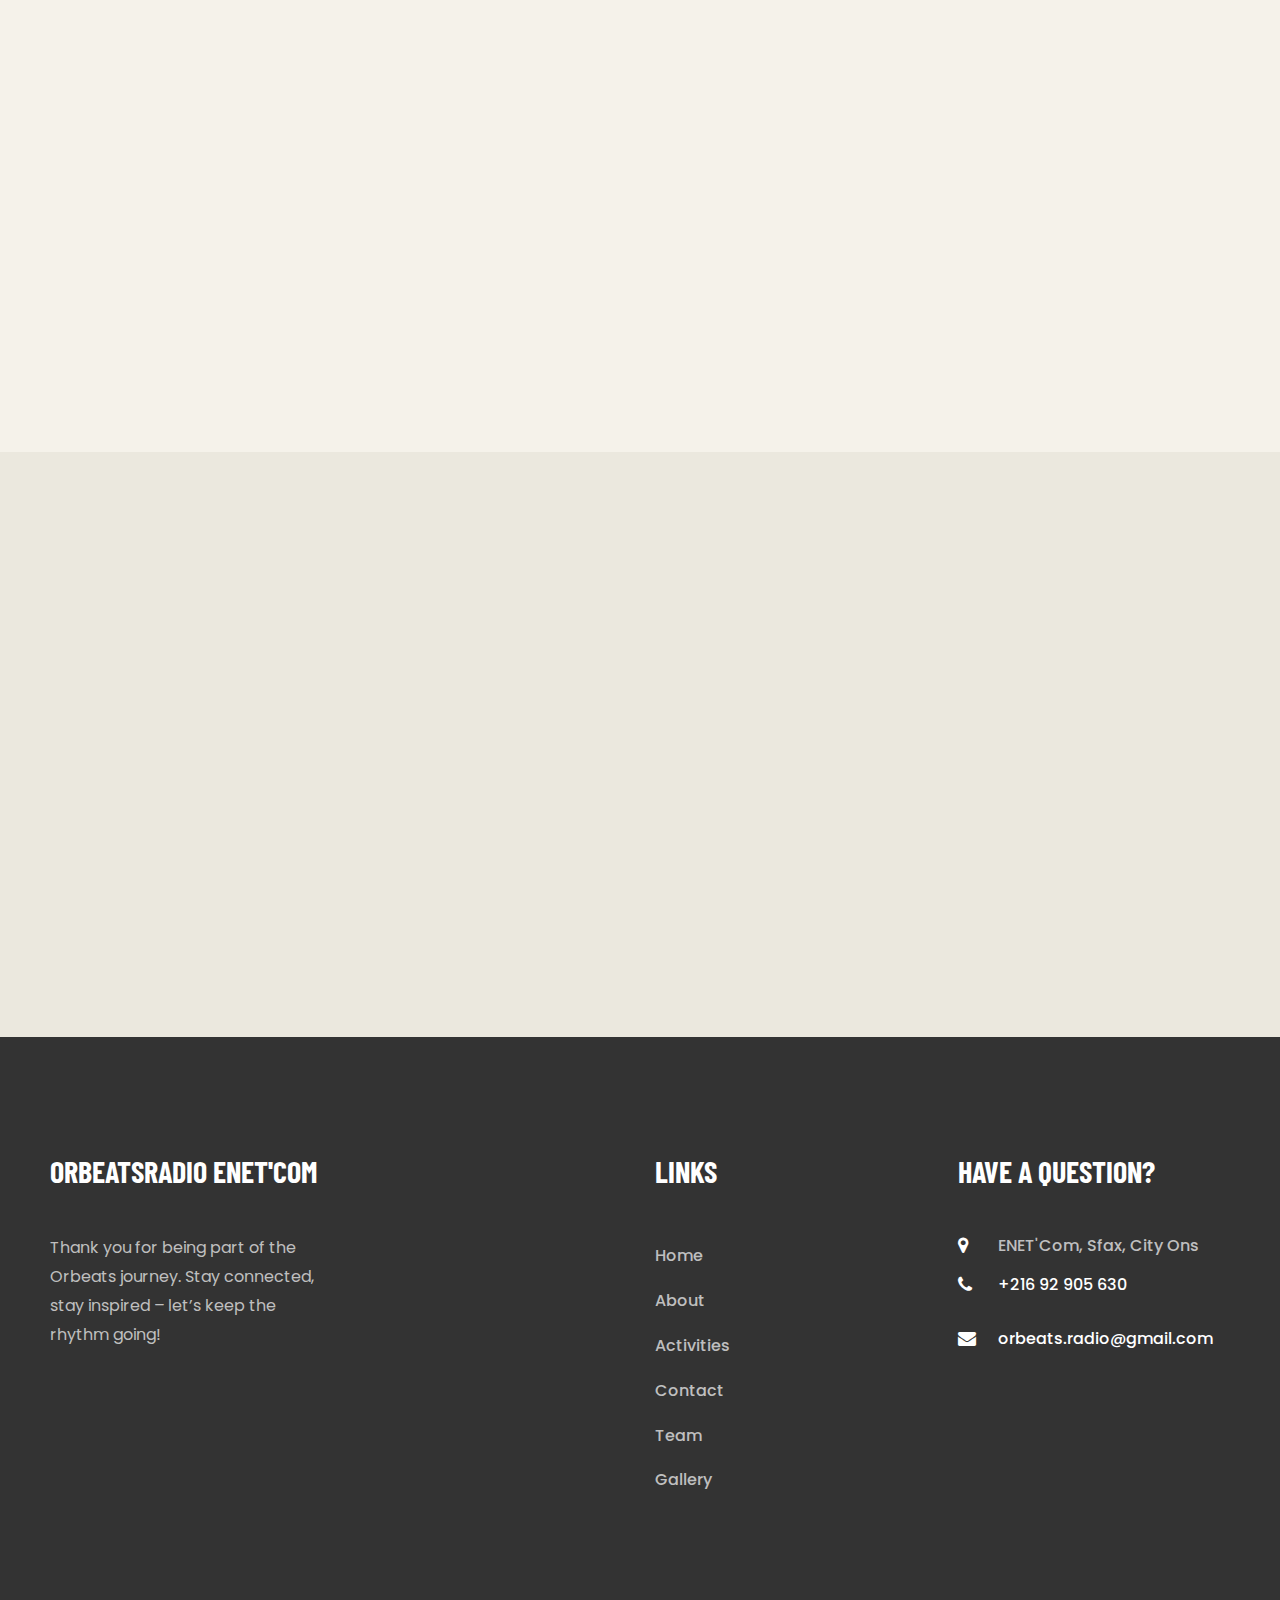
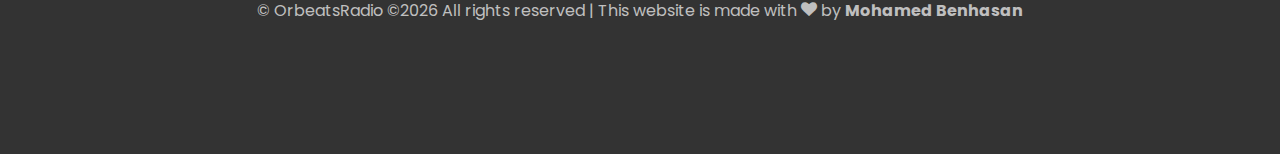
==== commit cee1f85f: "Update index.html" ====
--- a/index.html
+++ b/index.html
@@ -139,7 +139,7 @@
           <div class="col-lg-12 ftco-animate d-flex align-items-center">
           	<div class="text text-center" style="padding-top: 240px;">
           		<span class="subheading text w-100">Welcome to Orbeats</span>
-		  				<h1 class="mb-4">The Sound of ENET'Com – Tune In, Stand Out!</h1>
+		  				<h1 class="mb-4">The Sound of Innovation – Tune In, Stand Out!</h1>
 		  				<p><a href="#contact" class="btn btn-primary btn-outline-primary px-4 py-2">JoinUS</a></p>
 							</div>
             </div>
@@ -193,7 +193,7 @@
           <div class="col-md-10 heading-section text-center ftco-animate">
           	<span class="subheading">Our Activities</span>
             <h2 class="mb-4">Activities Menu</h2>
-            <p>Far far away, behind the word mountains, far from the countries Vokalia and Consonantia</p>
+            <p>Tune in to creativity—explore our world of podcasts, reports, and live event coverage!</p>
           </div>
         </div>
         <div class="row no-gutters d-flex">
@@ -243,7 +243,7 @@
           <div class="col-md-10 heading-section text-center ftco-animate">
           	<span class="subheading">Be One Of Us</span>
             <h2 class="mb-4">Make an Appointment</h2>
-            <p>Far far away, behind the word mountains, far from the countries Vokalia and Consonantia</p>
+            <p>Great ideas start with a conversation—book your spot and let's create something amazing!</p>
           </div>
         </div>
         <h3 class="vr">Call Us: +216 92 905 630</h3>
@@ -377,7 +377,7 @@
 	        			<a href="https://www.linkedin.com/in/ines-el-abed-5b13b0215?utm_source=share&utm_campaign=share_via&utm_content=profile&utm_medium=android_app" class="team text-center">
 		        			<div class="img" style="background-image: url(images/8.jpg);"></div>
 		        			<h2>Ines El Abed</h2>
-		        			<span class="position">Human Resources Manage</span>
+		        			<span class="position">Human Resources Manager</span>
 		        		</a>
 	        		</div>
         		</div>
@@ -484,7 +484,7 @@
 							  <div class="user-img" style="background-image: url(images/enet.webp)">
 							  </div>
 							  <div class="pos ml-3">
-								  <p class="name">Chokri Abdelmoula</p>
+								  <p class="name">Mr Chokri Abdelmoula</p>
 								<span class="position">Directeur de l'Enet'Com</span>
 							  </div>
 							</div>
@@ -515,7 +515,7 @@
 		                  </div>
 		                  <div class="pos ml-3">
 		                  	<p class="name">Chayma Kacem</p>
-		                    <span class="position">Sinior Member</span>
+		                    <span class="position">Senior Member</span>
 		                  </div>
 		                </div>
 	                </div>
@@ -530,7 +530,7 @@
 		                  </div>
 		                  <div class="pos ml-3">
 		                  	<p class="name">Rassem Bali</p>
-		                    <span class="position">Sinior Member</span>
+		                    <span class="position">Senior Member</span>
 		                  </div>
 		                </div>
 	                </div>
@@ -545,7 +545,7 @@
 		                  </div>
 		                  <div class="pos ml-3">
 		                  	<p class="name">Youssef Kossomtini</p>
-		                    <span class="position">Sinior Member</span>
+		                    <span class="position">Senior Member</span>
 		                  </div>
 		                </div>
 	                </div>
@@ -594,11 +594,10 @@
           </div>
           <div class="col-md">
             <div class="ftco-footer-widget mb-4">
-            	<h2 class="ftco-heading-2">Have a Questions?</h2>
+            	<h2 class="ftco-heading-2">Have a Question?</h2>
             	<div class="block-23 mb-3">
 	              <ul>
-	                <li><span class="icon icon-map-marker"></span><span class="text">ENET'Com,
-						Sfax, City Ons</span></li>
+	                <li><span class="icon icon-map-marker"></span><span class="text">ENET'Com, Sfax, City Ons</span></li>
 	                <li><a href="#"><span class="icon icon-phone"></span><span class="text">+216 92 905 630</span></a></li>
 	                <li><a href="#"><span class="icon icon-envelope"></span><span class="text">orbeats.radio@gmail.com</span></a></li>
 	              </ul>
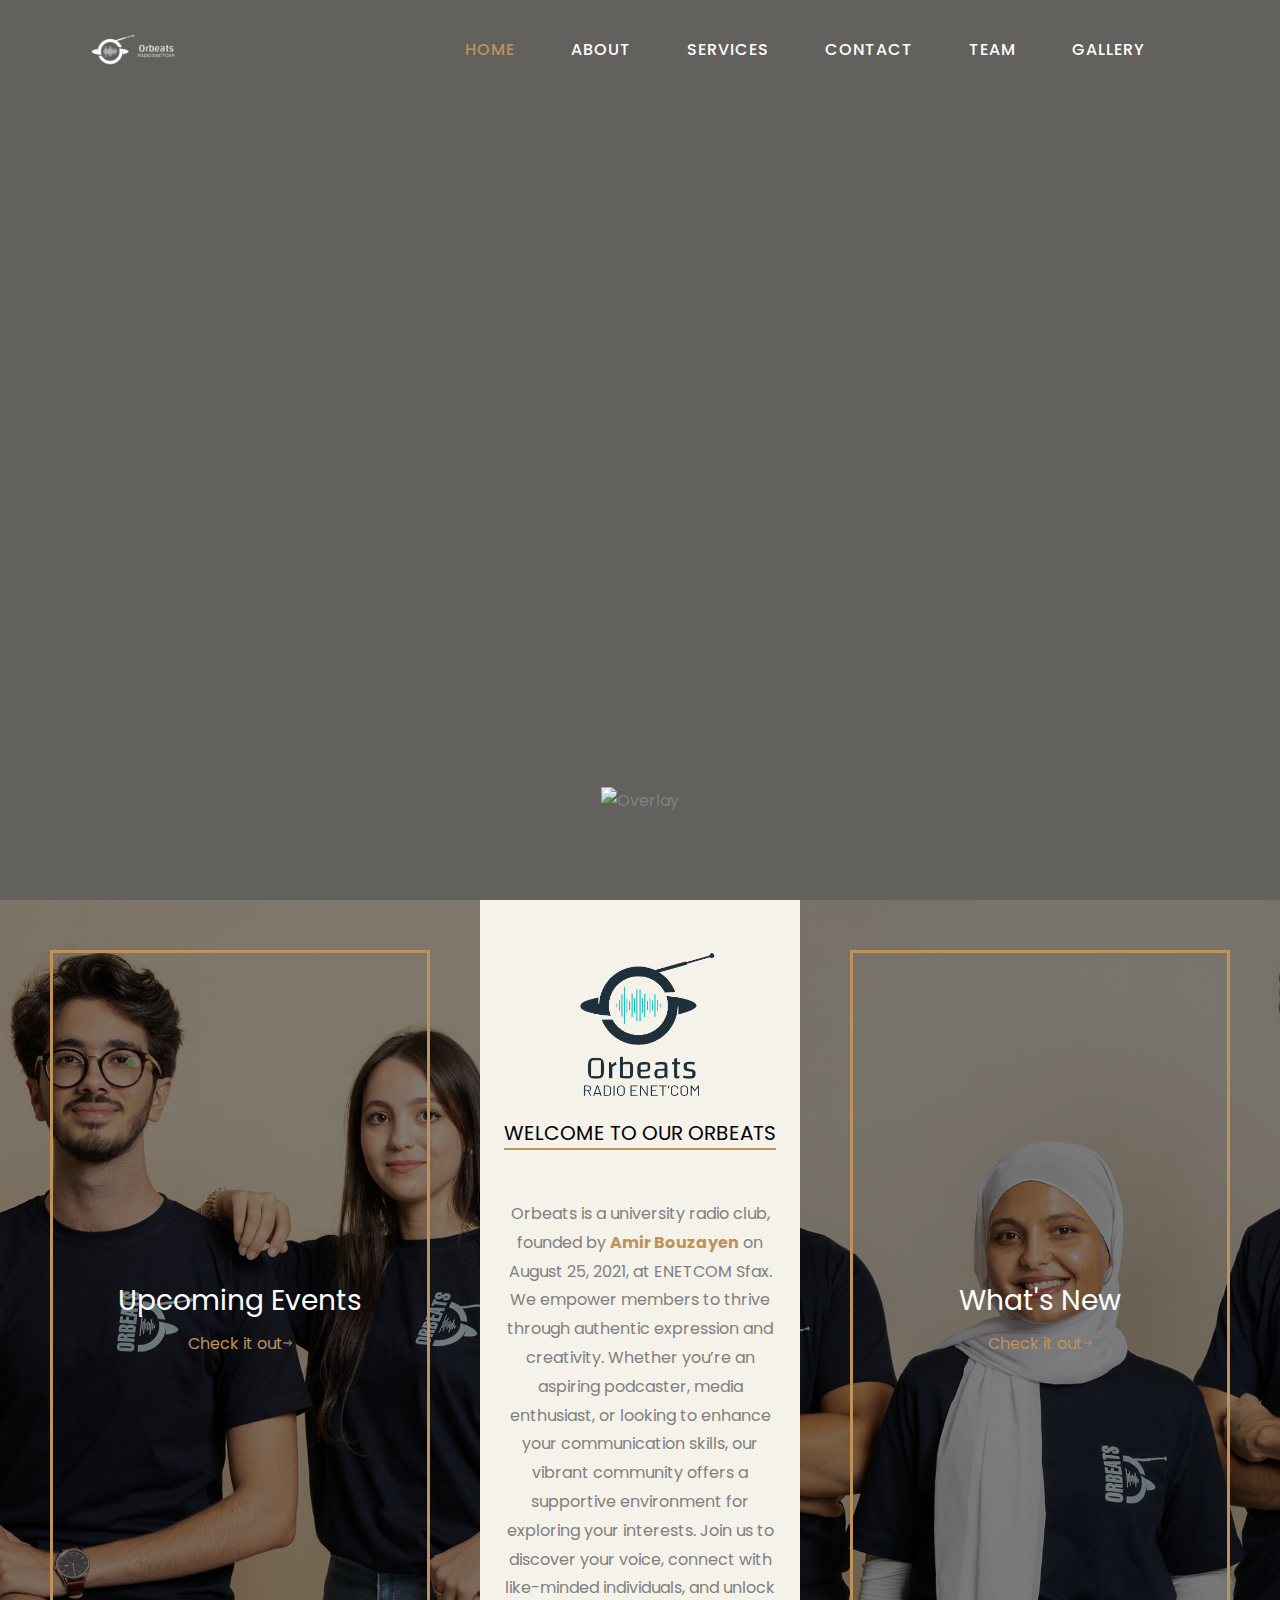
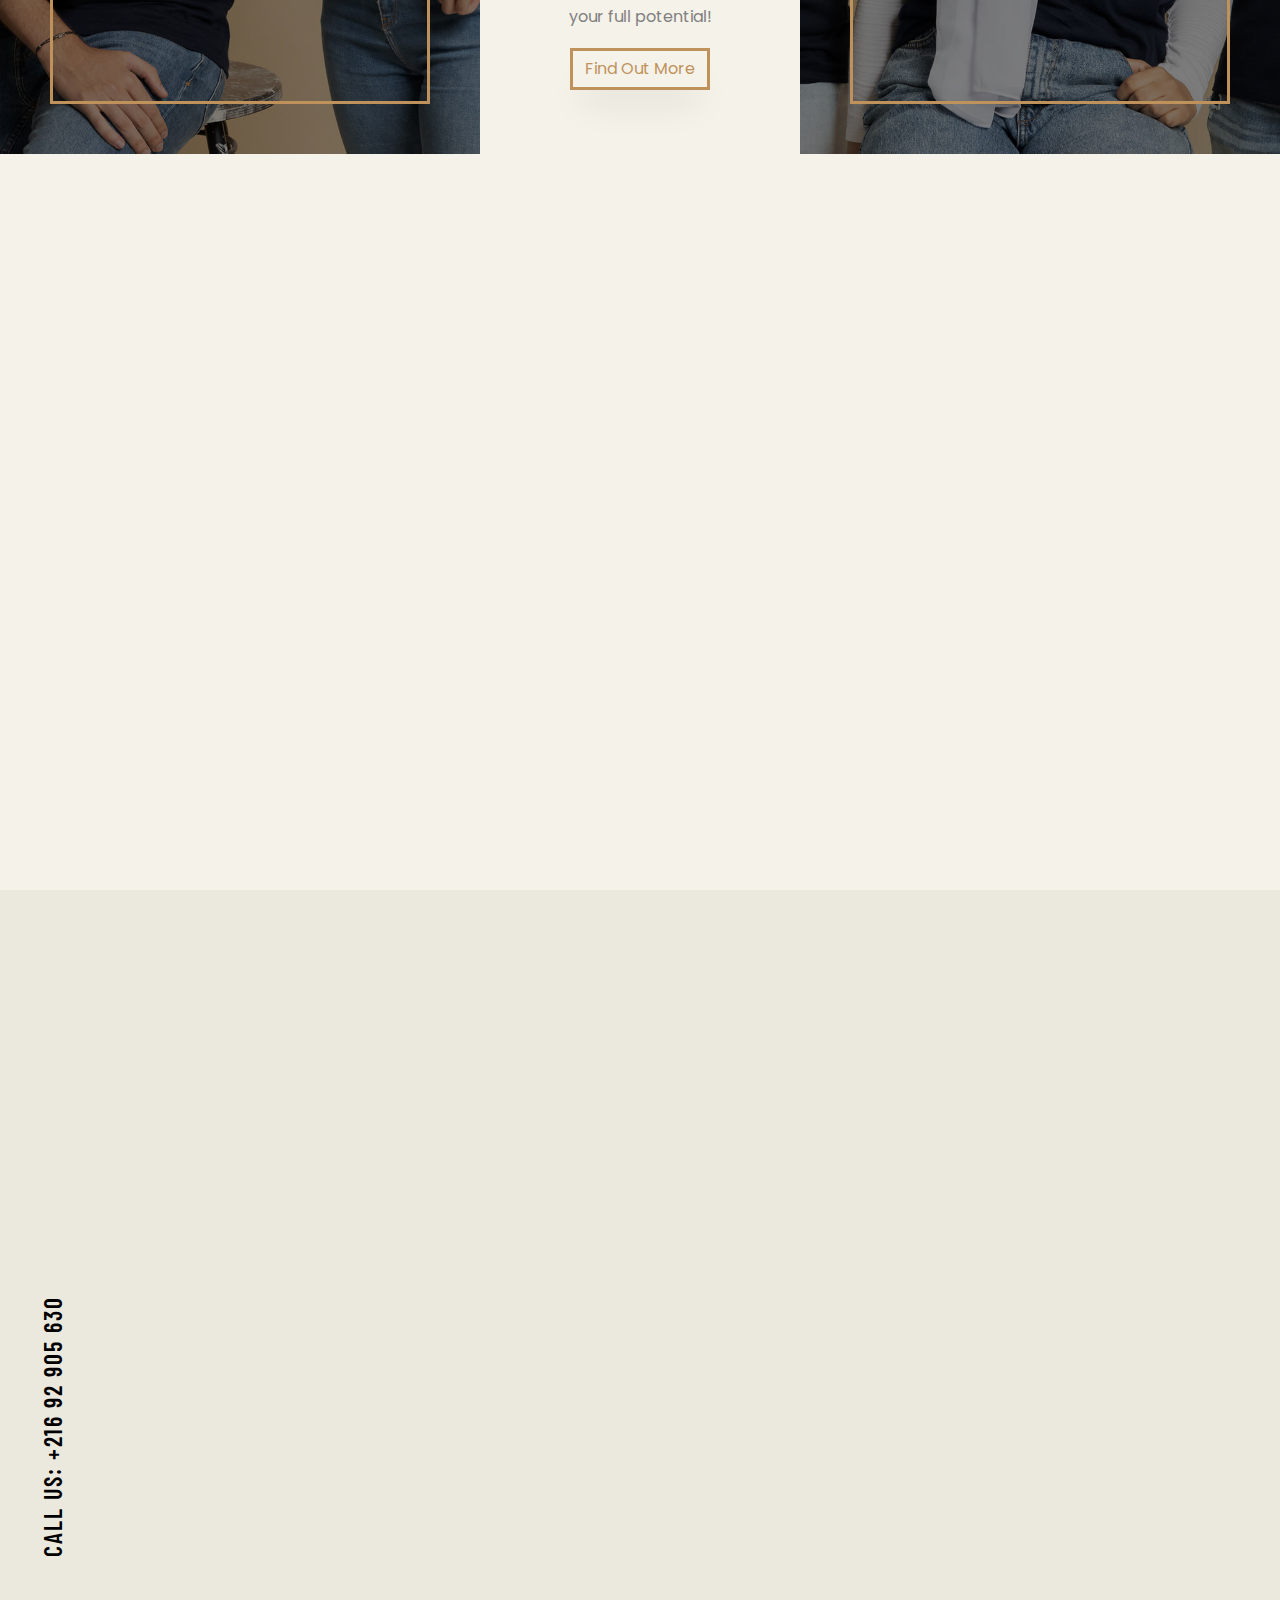
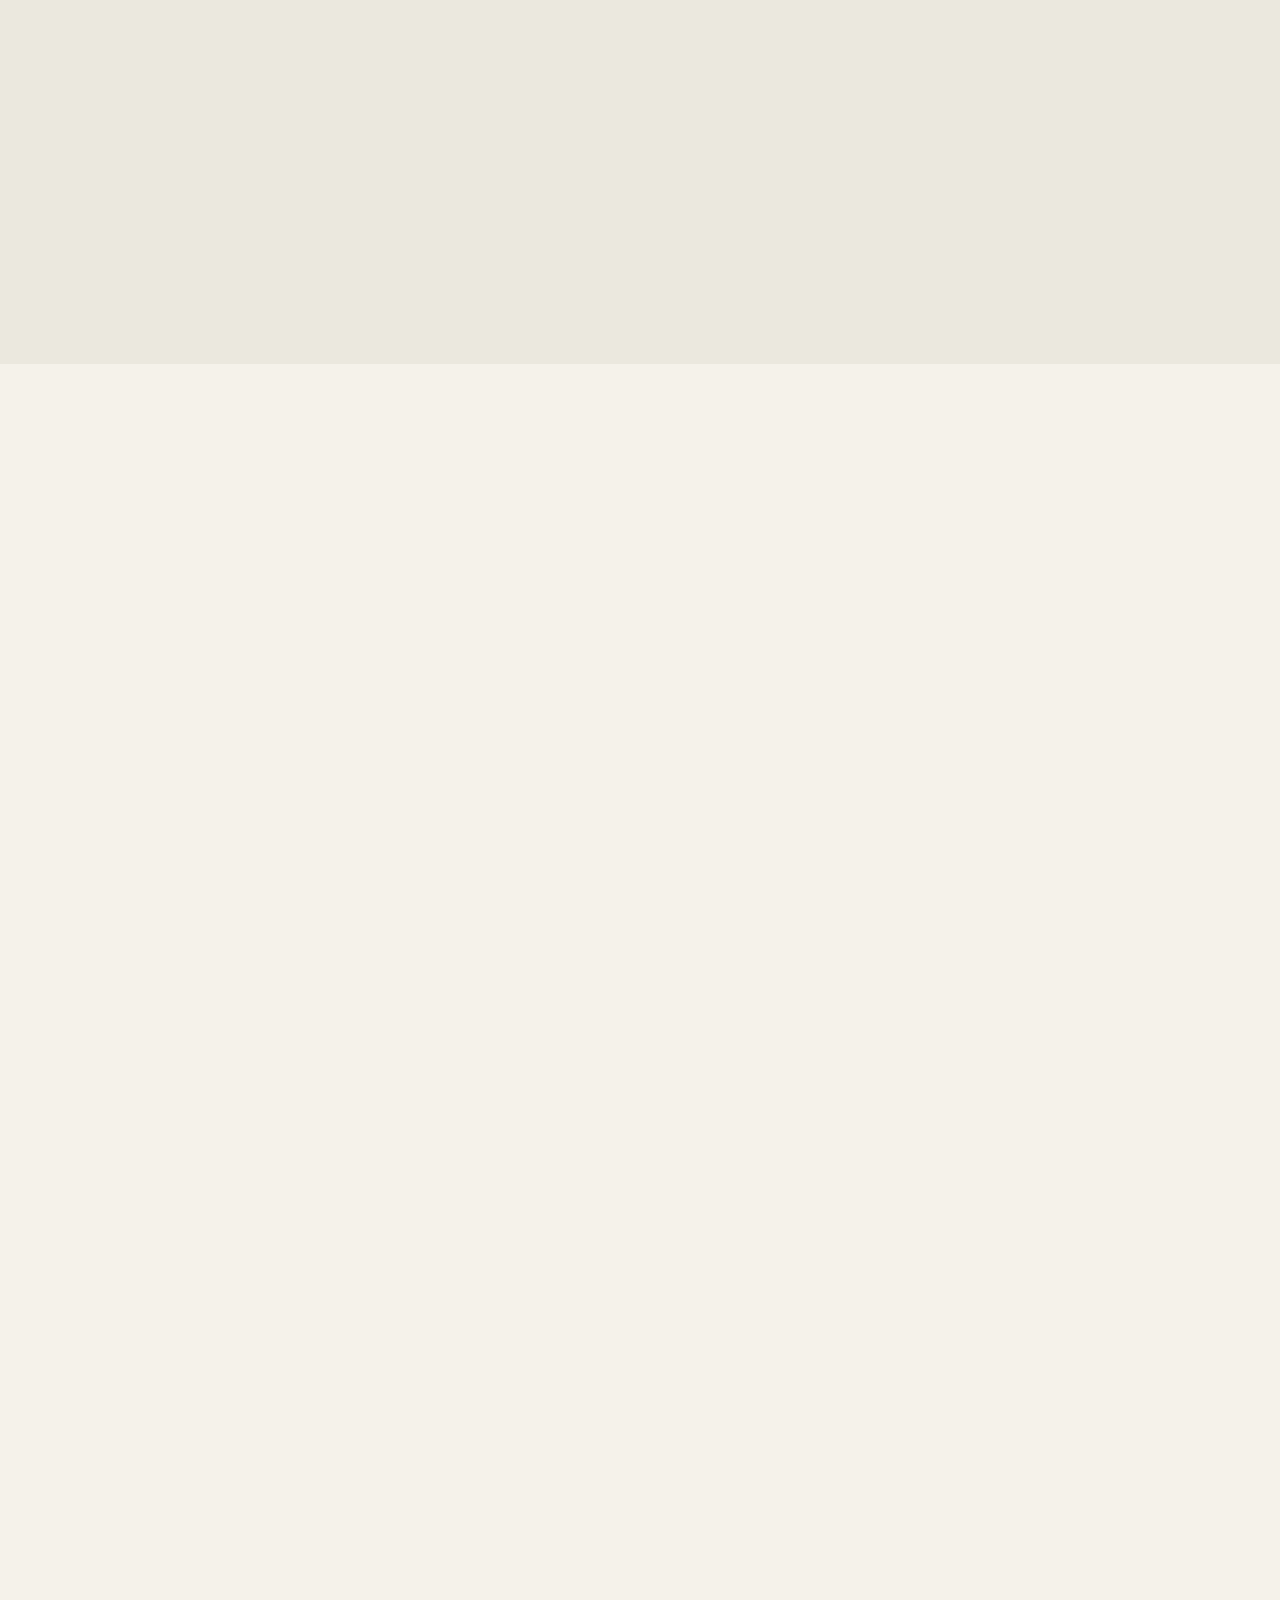
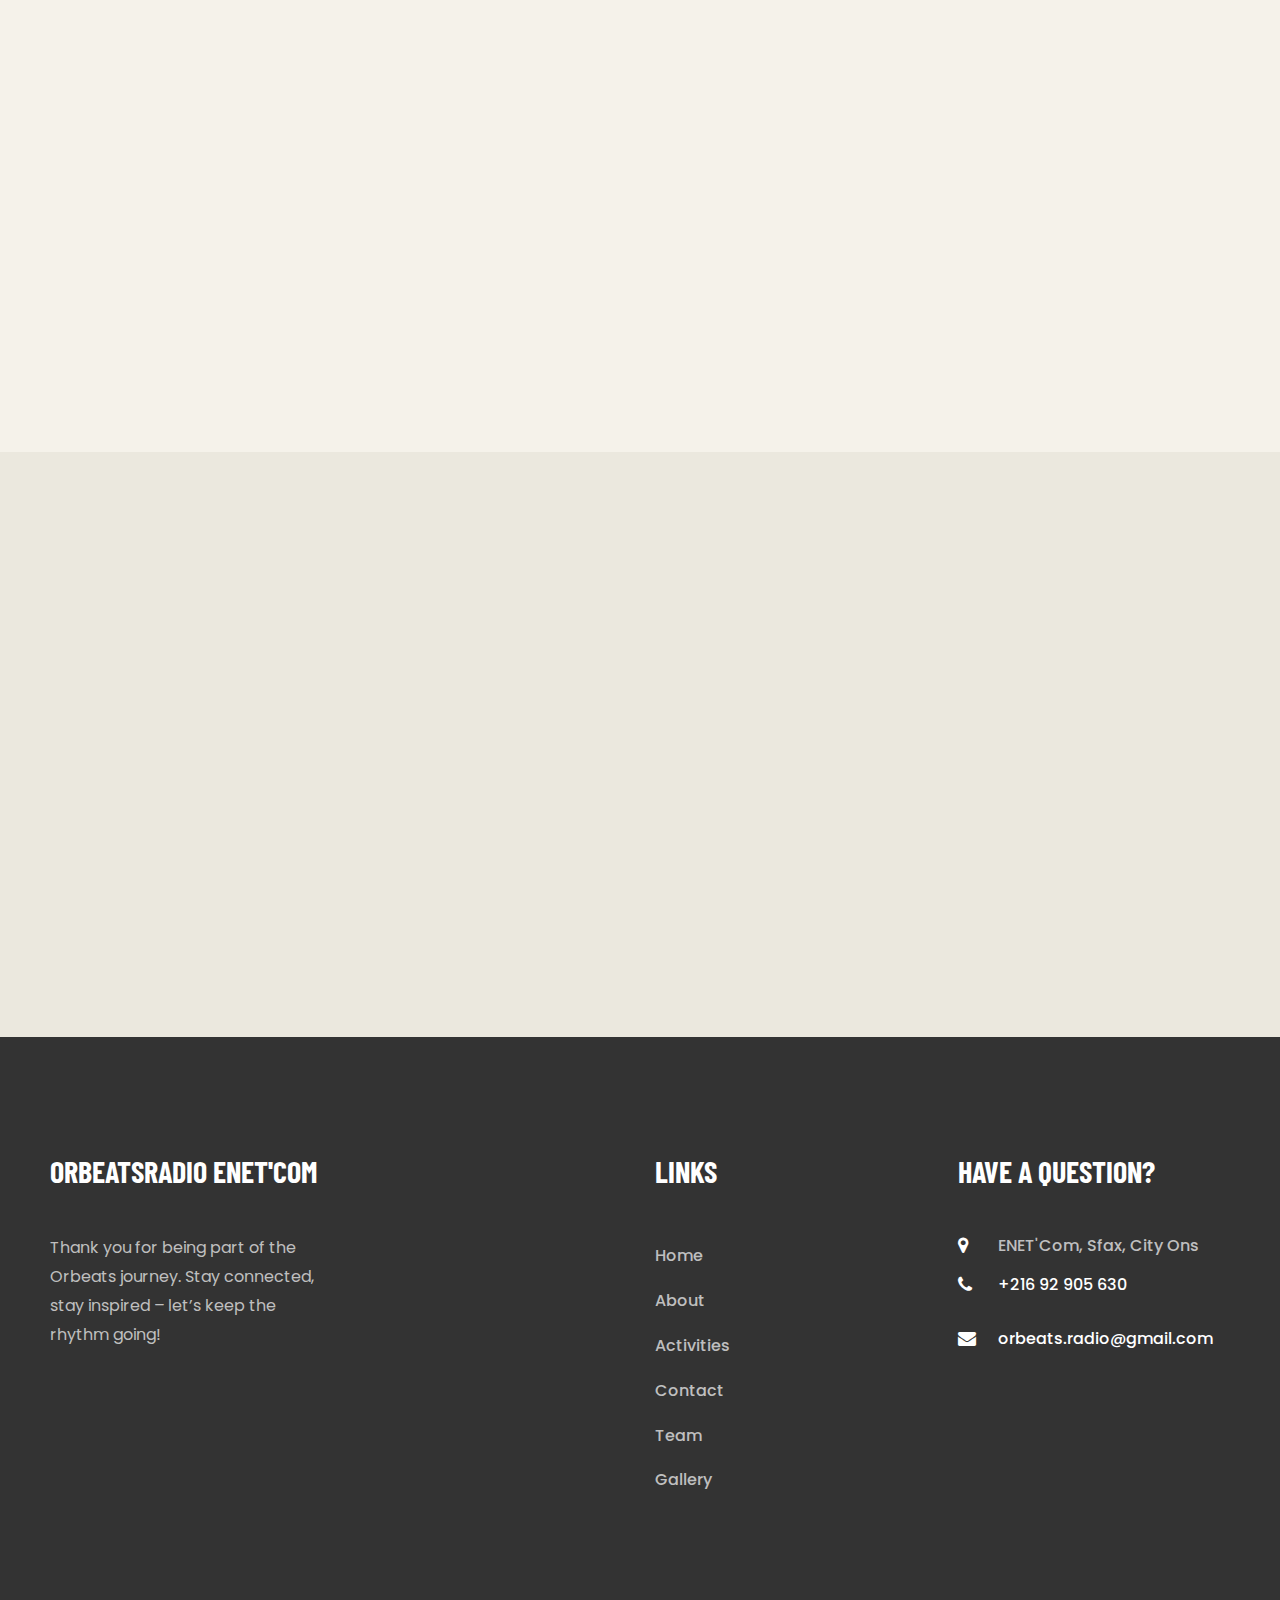
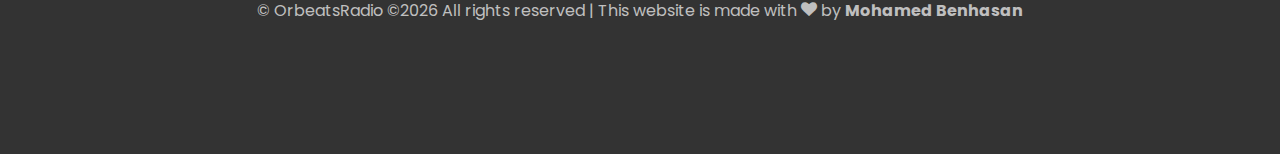
==== commit 8d54d07c: "Update index.html" ====
--- a/index.html
+++ b/index.html
@@ -485,7 +485,7 @@
 							  </div>
 							  <div class="pos ml-3">
 								  <p class="name">Mr Chokri Abdelmoula</p>
-								<span class="position">Directeur de l'Enet'Com</span>
+								<span class="position">Enet'Com Director</span>
 							  </div>
 							</div>
 						</div>
@@ -500,7 +500,7 @@
 							  </div>
 							  <div class="pos ml-3">
 								  <p class="name">Iyed Colab</p>
-								<span class="position">Cente de Coworking</span>
+								<span class="position">Coworking Center</span>
 							  </div>
 							</div>
 						</div>
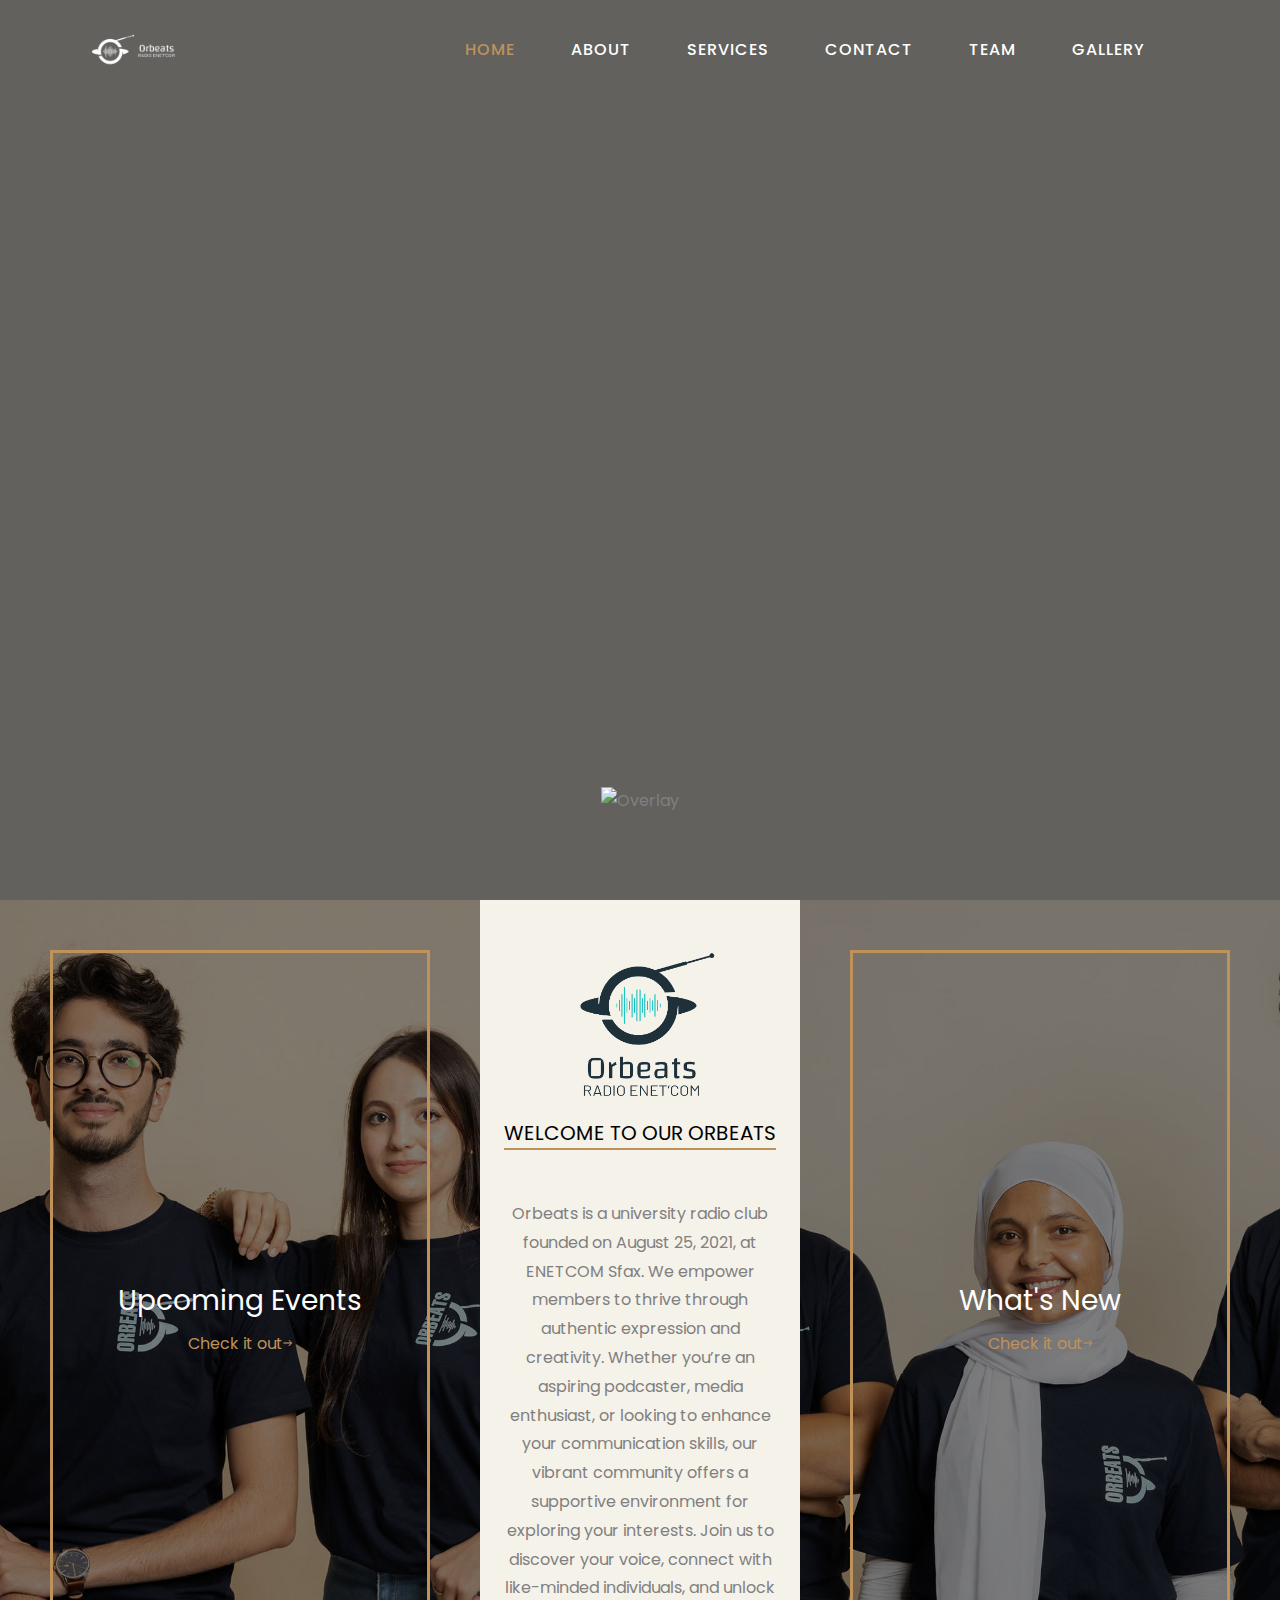
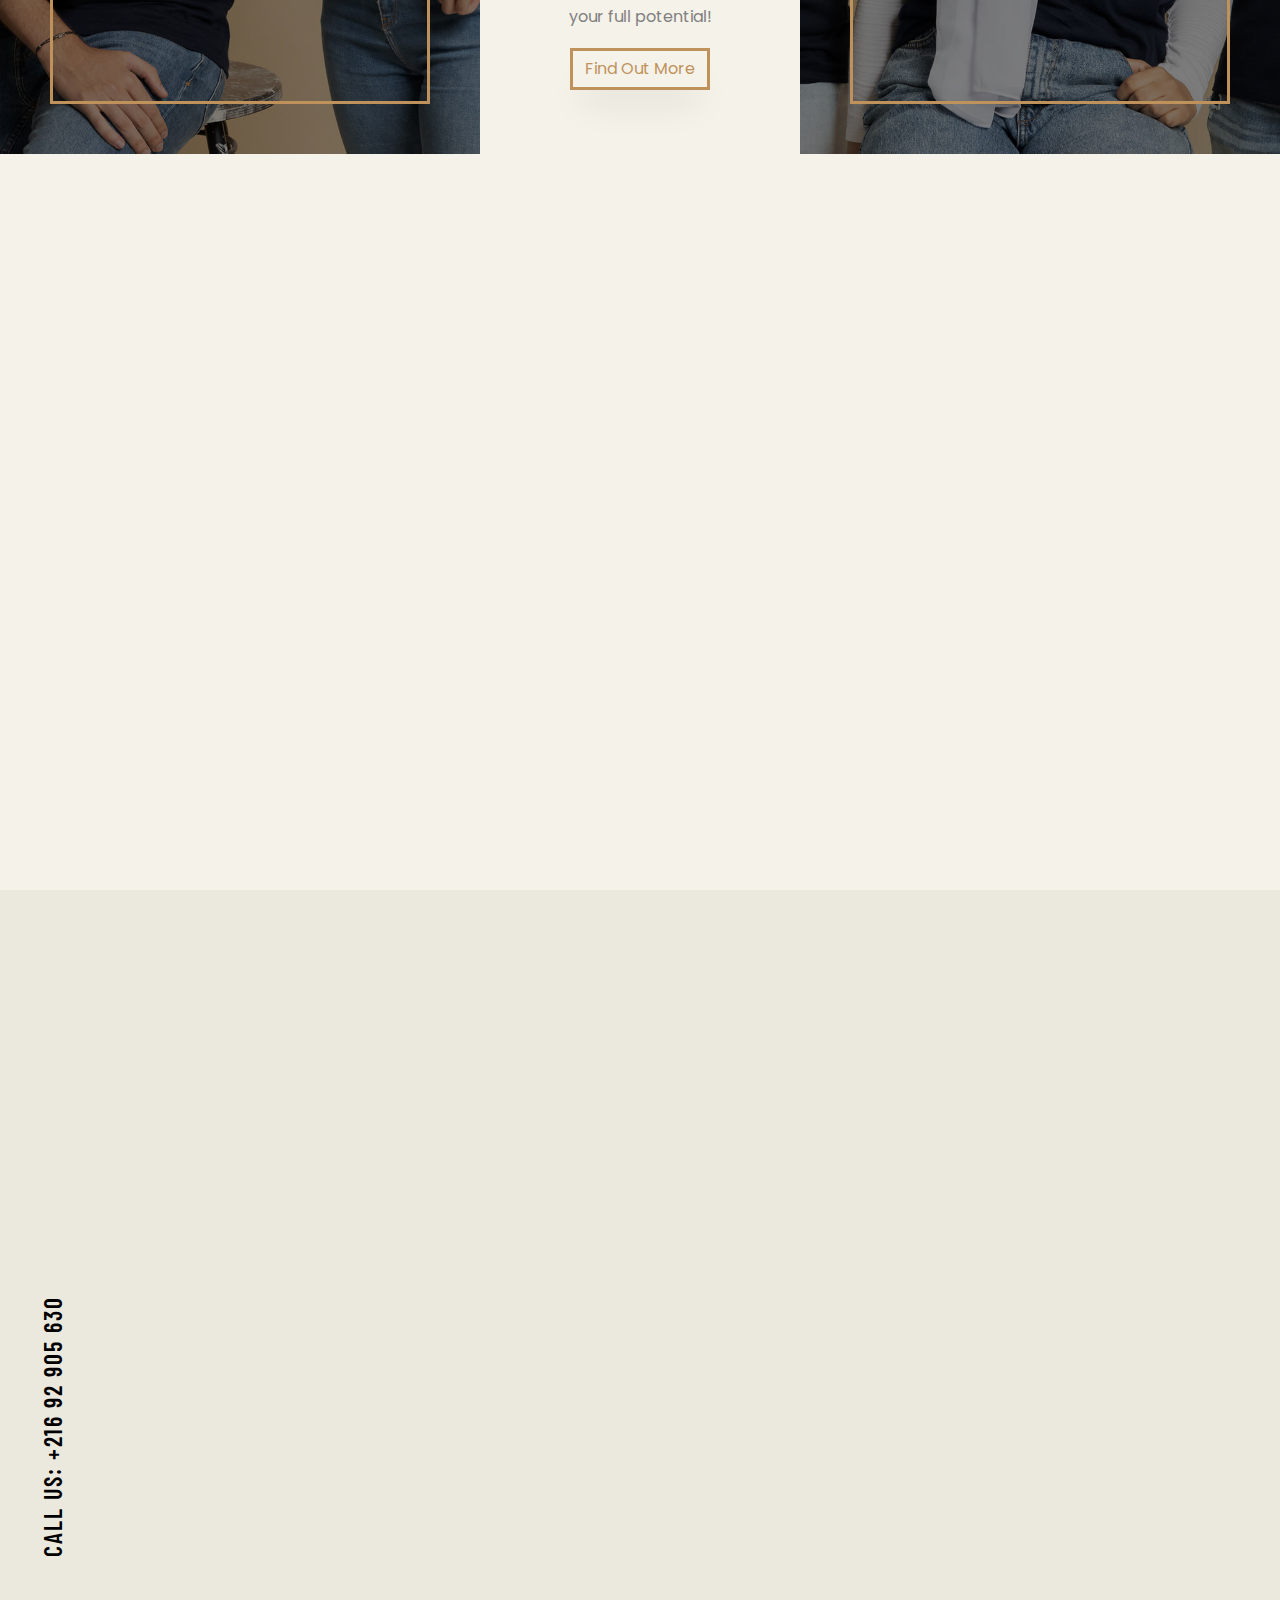
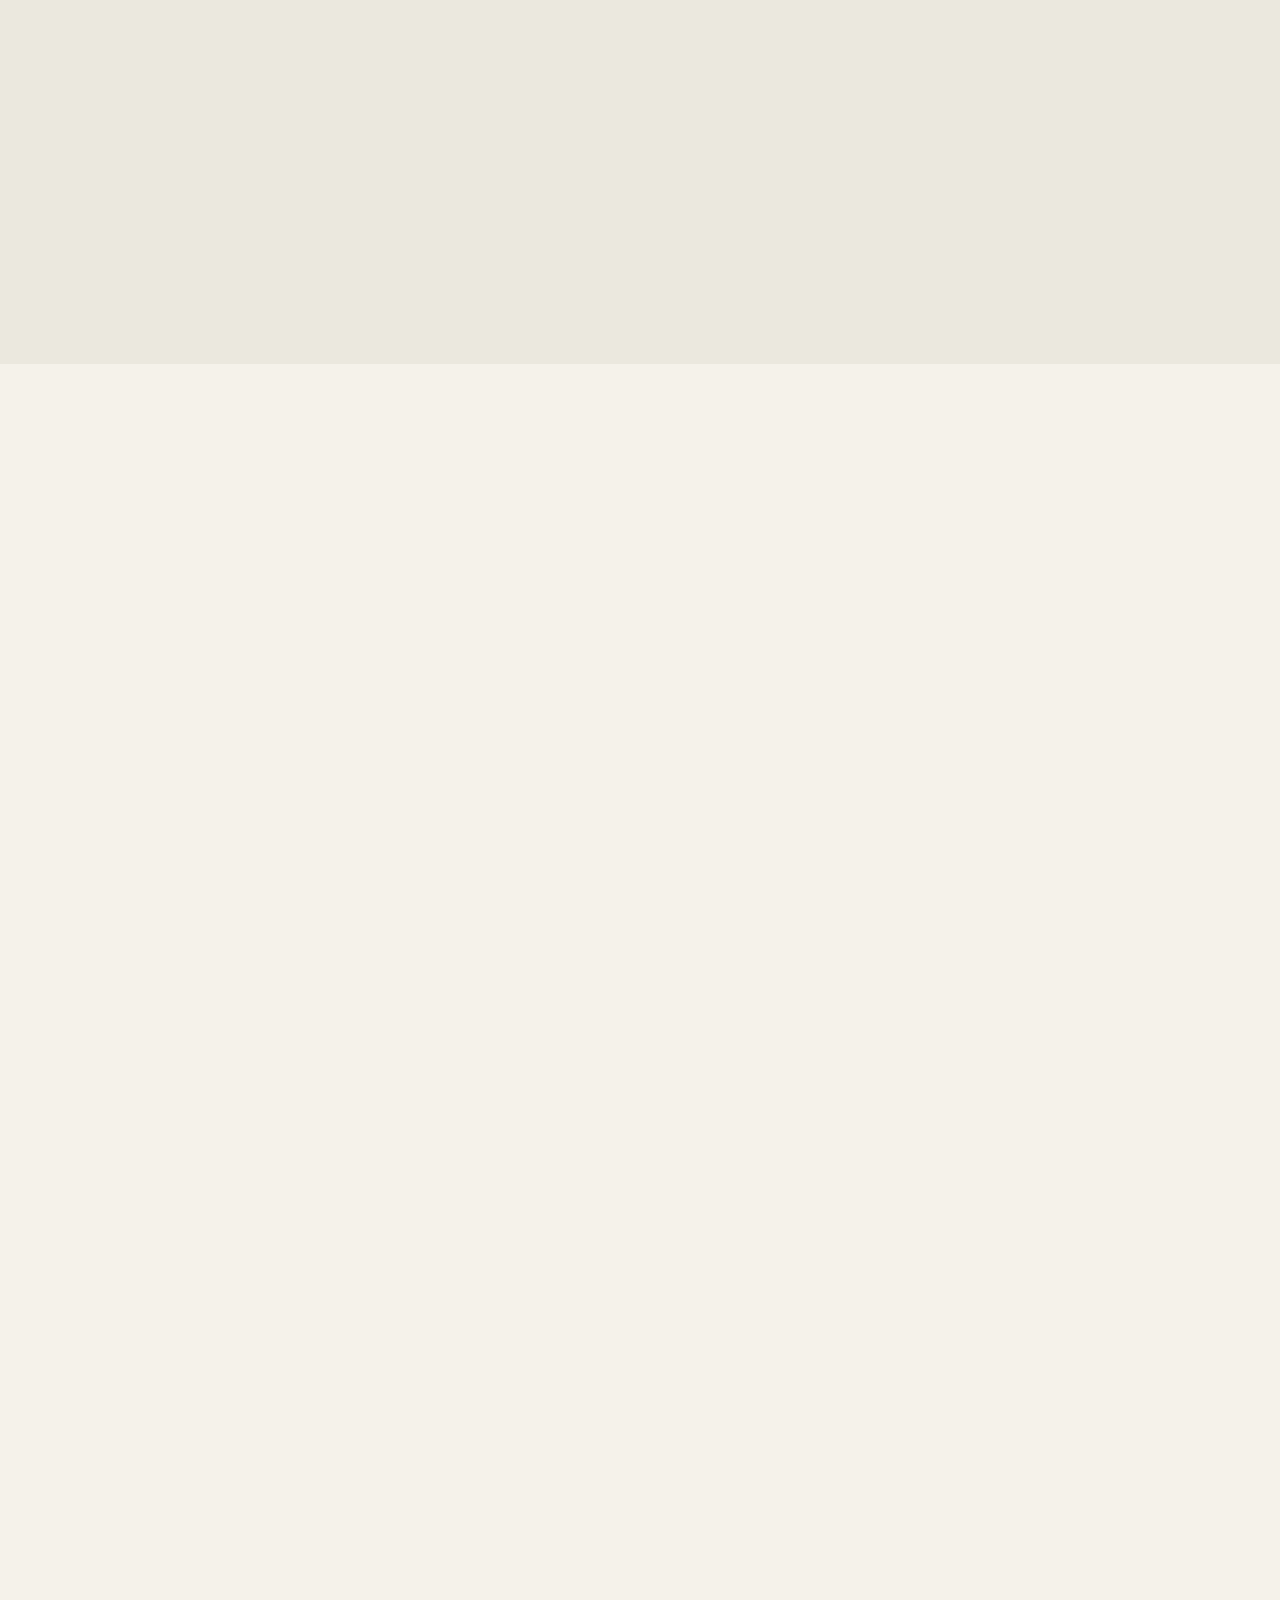
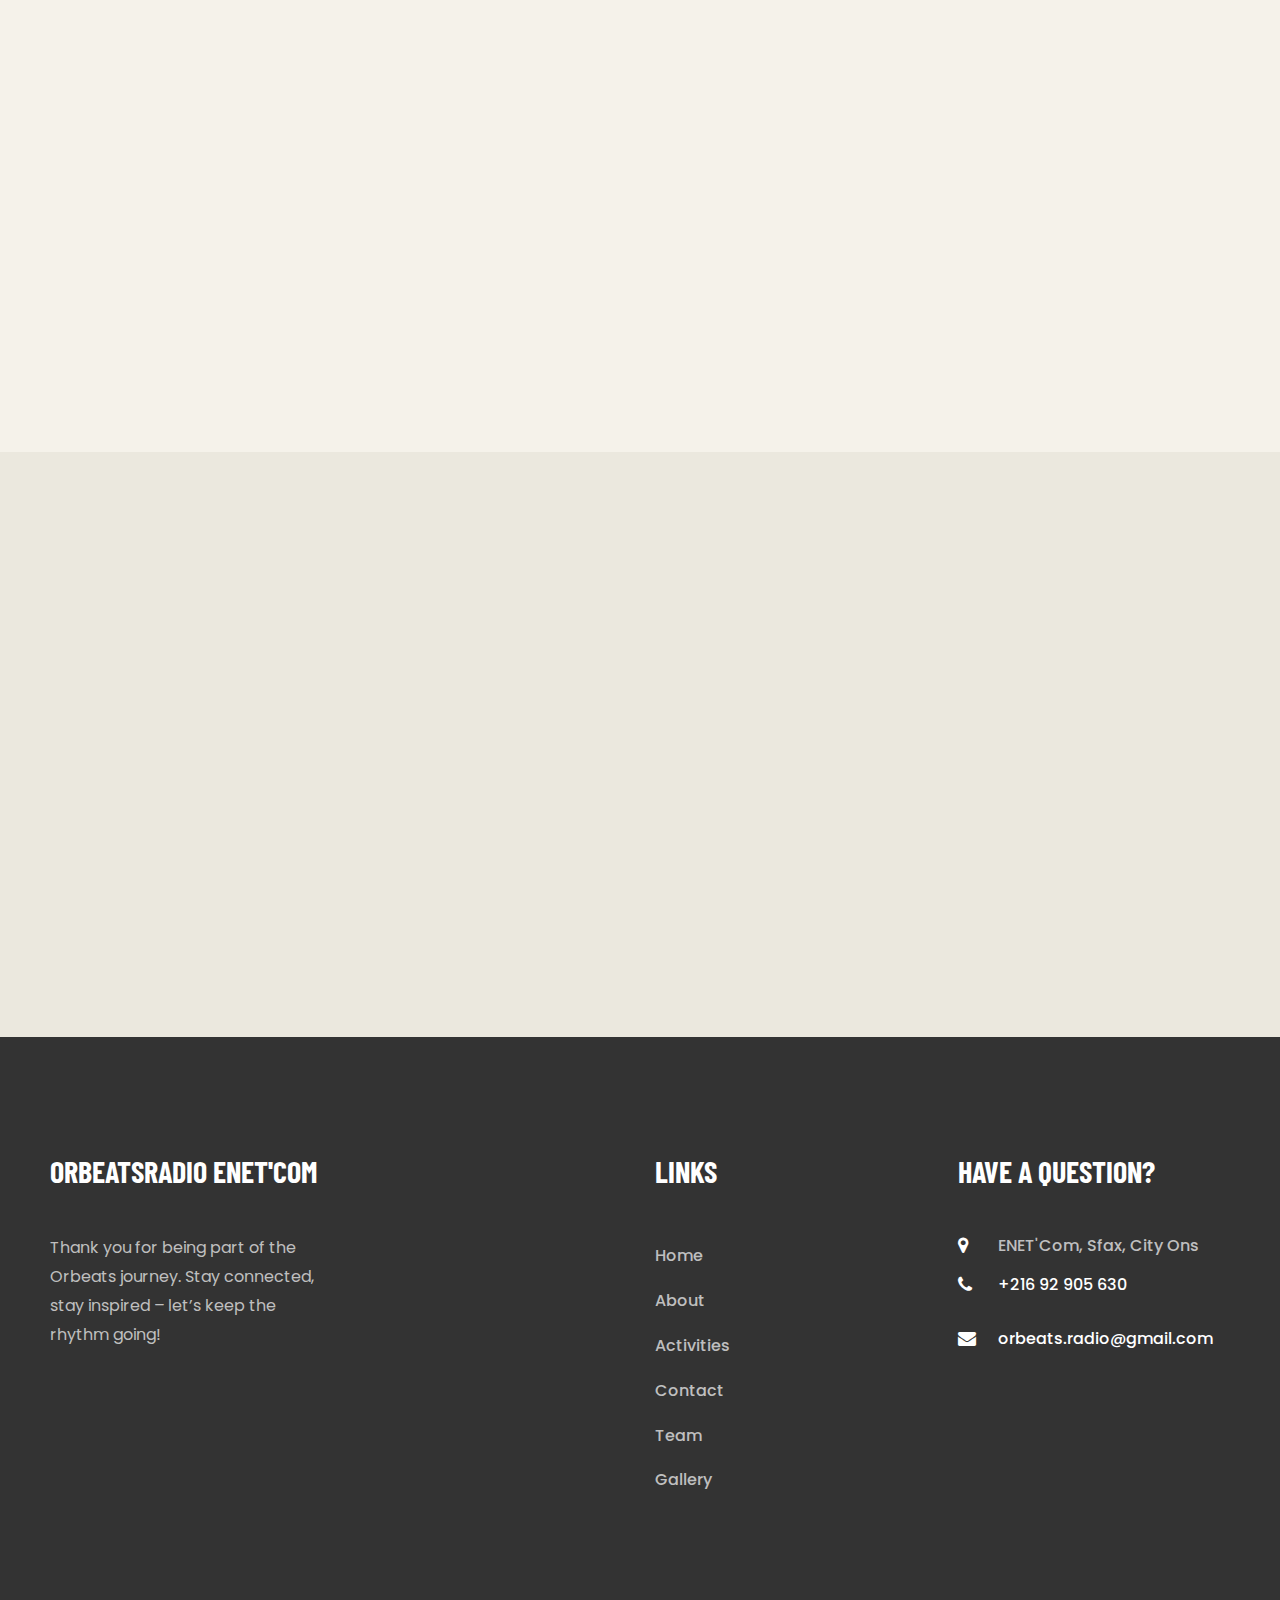
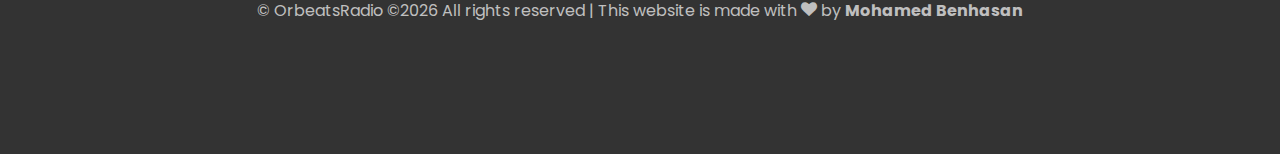
==== commit 138a6090: "Update index.html" ====
--- a/index.html
+++ b/index.html
@@ -170,7 +170,7 @@
 								</a>								
 							</h1>
 							<h2>Welcome to our Orbeats</h2>
-							<p>Orbeats is a university radio club, founded by <a href="https://www.linkedin.com/in/amir-bouzayene?utm_source=share&utm_campaign=share_via&utm_content=profile&utm_medium=android_app"><strong>Amir Bouzayen</strong></a> on August 25, 2021, at ENETCOM Sfax. We empower members to thrive through authentic expression and creativity. Whether you’re an aspiring podcaster, media enthusiast, or looking to enhance your communication skills, our vibrant community offers a supportive environment for exploring your interests. Join us to discover your voice, connect with like-minded individuals, and unlock your full potential!</p>
+							<p>Orbeats is a university radio club founded on August 25, 2021, at ENETCOM Sfax. We empower members to thrive through authentic expression and creativity. Whether you’re an aspiring podcaster, media enthusiast, or looking to enhance your communication skills, our vibrant community offers a supportive environment for exploring your interests. Join us to discover your voice, connect with like-minded individuals, and unlock your full potential!</p>
 							<p class="mt-3"><a href="https://www.facebook.com/RadioEnetcom" class="btn btn-primary btn-outline-primary">Find Out More</a></p>
 							
 						</div>
